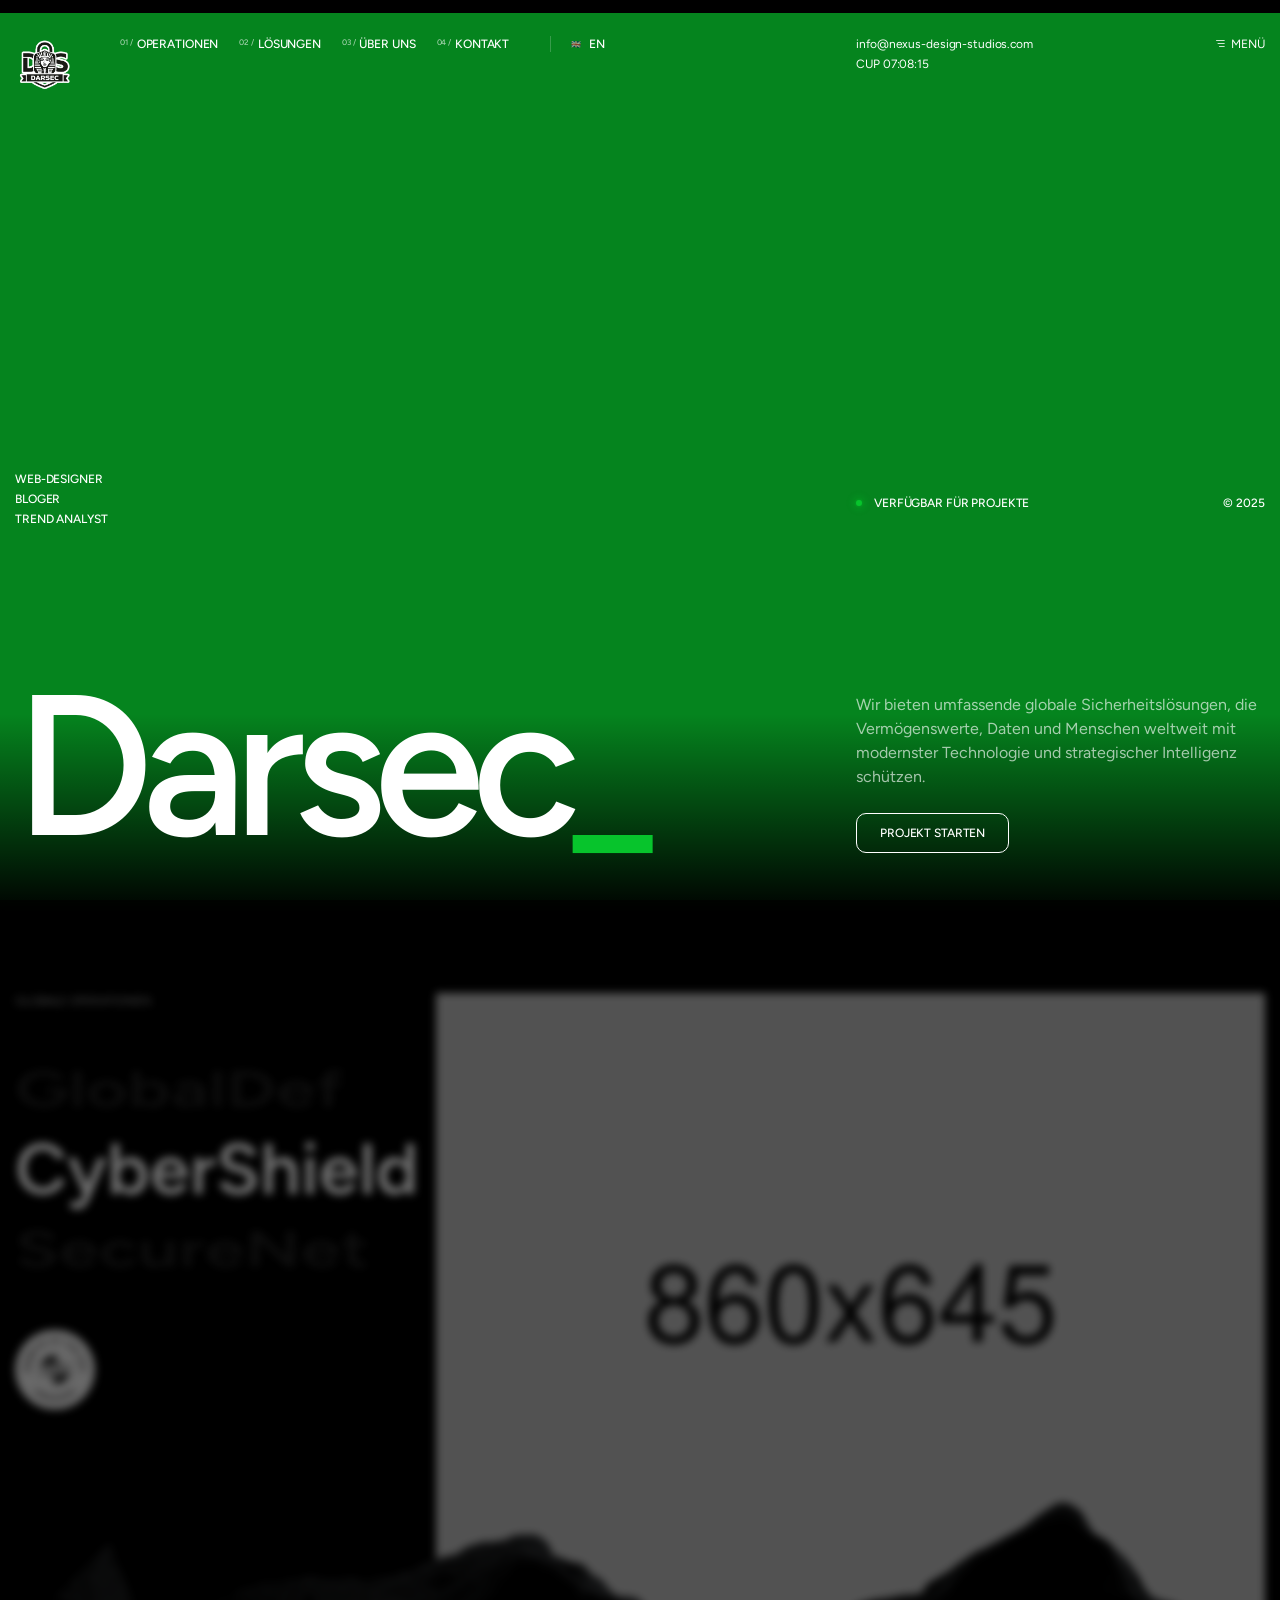
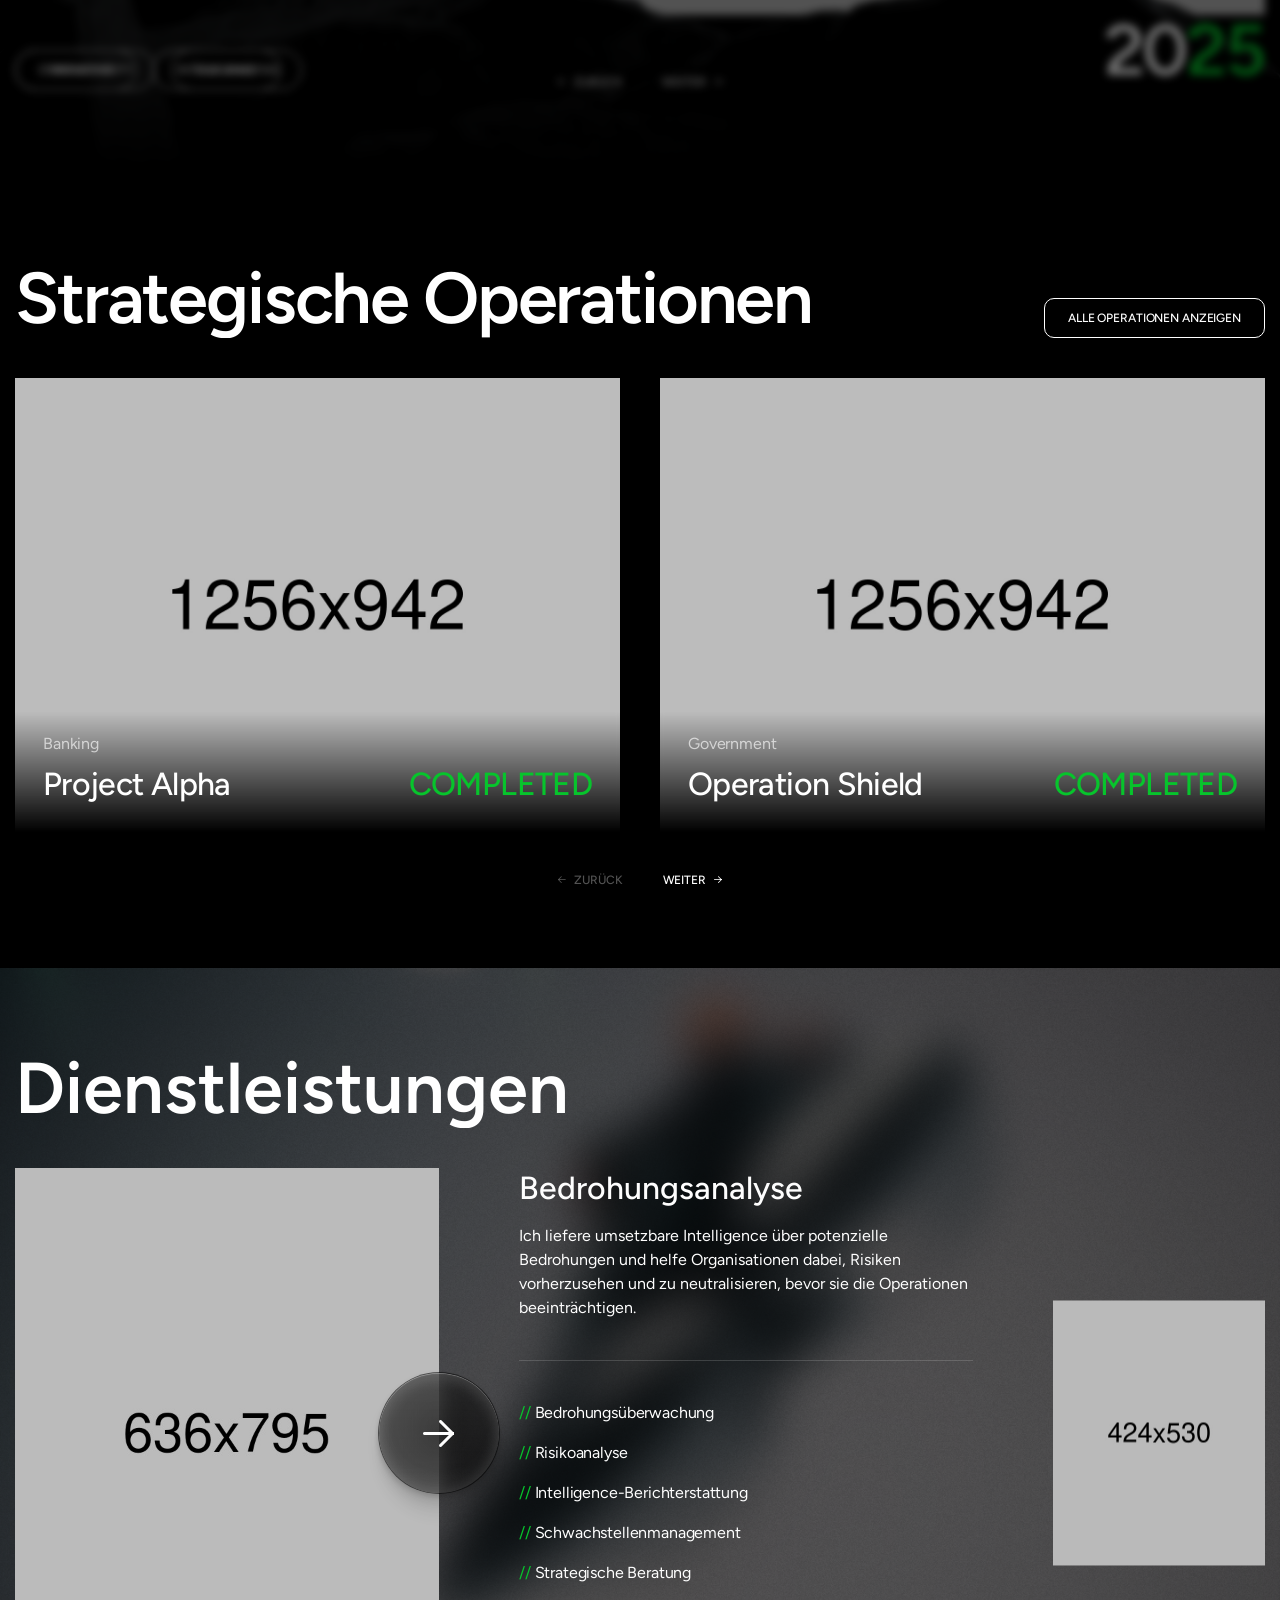
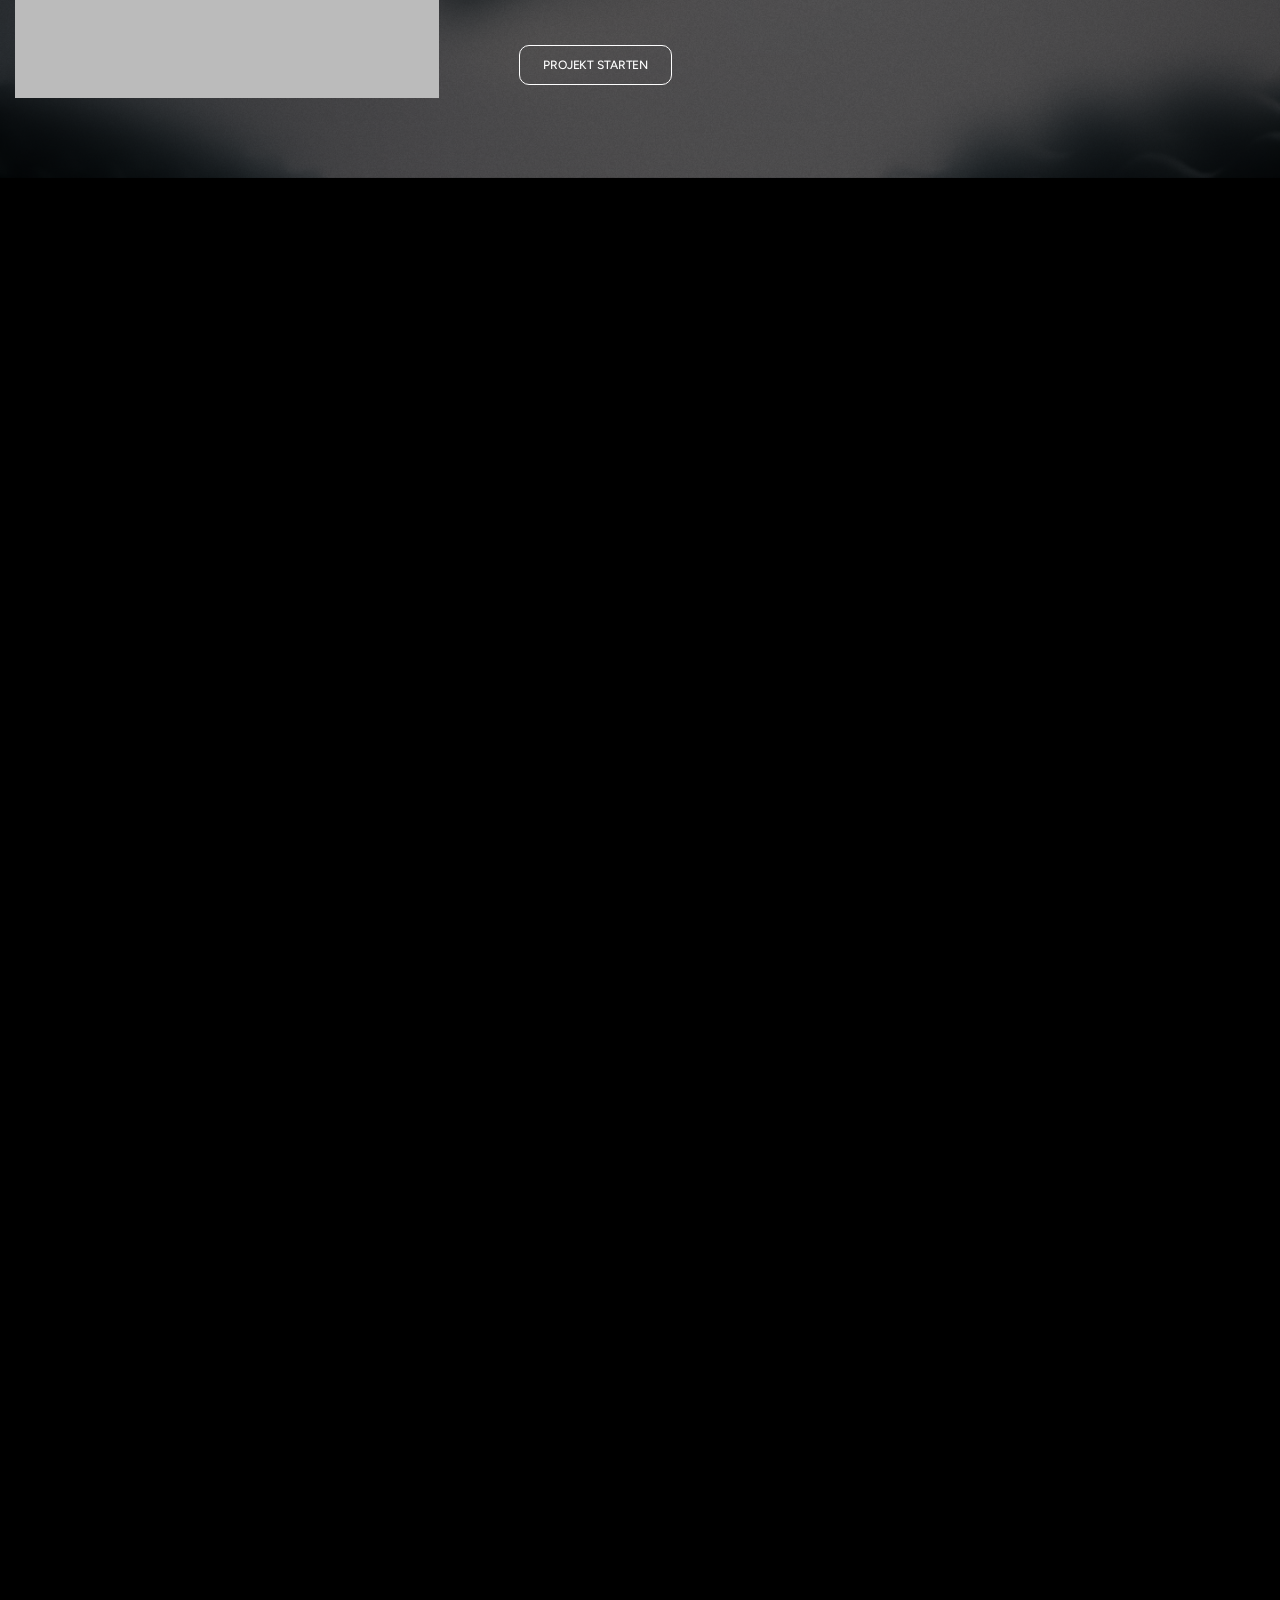
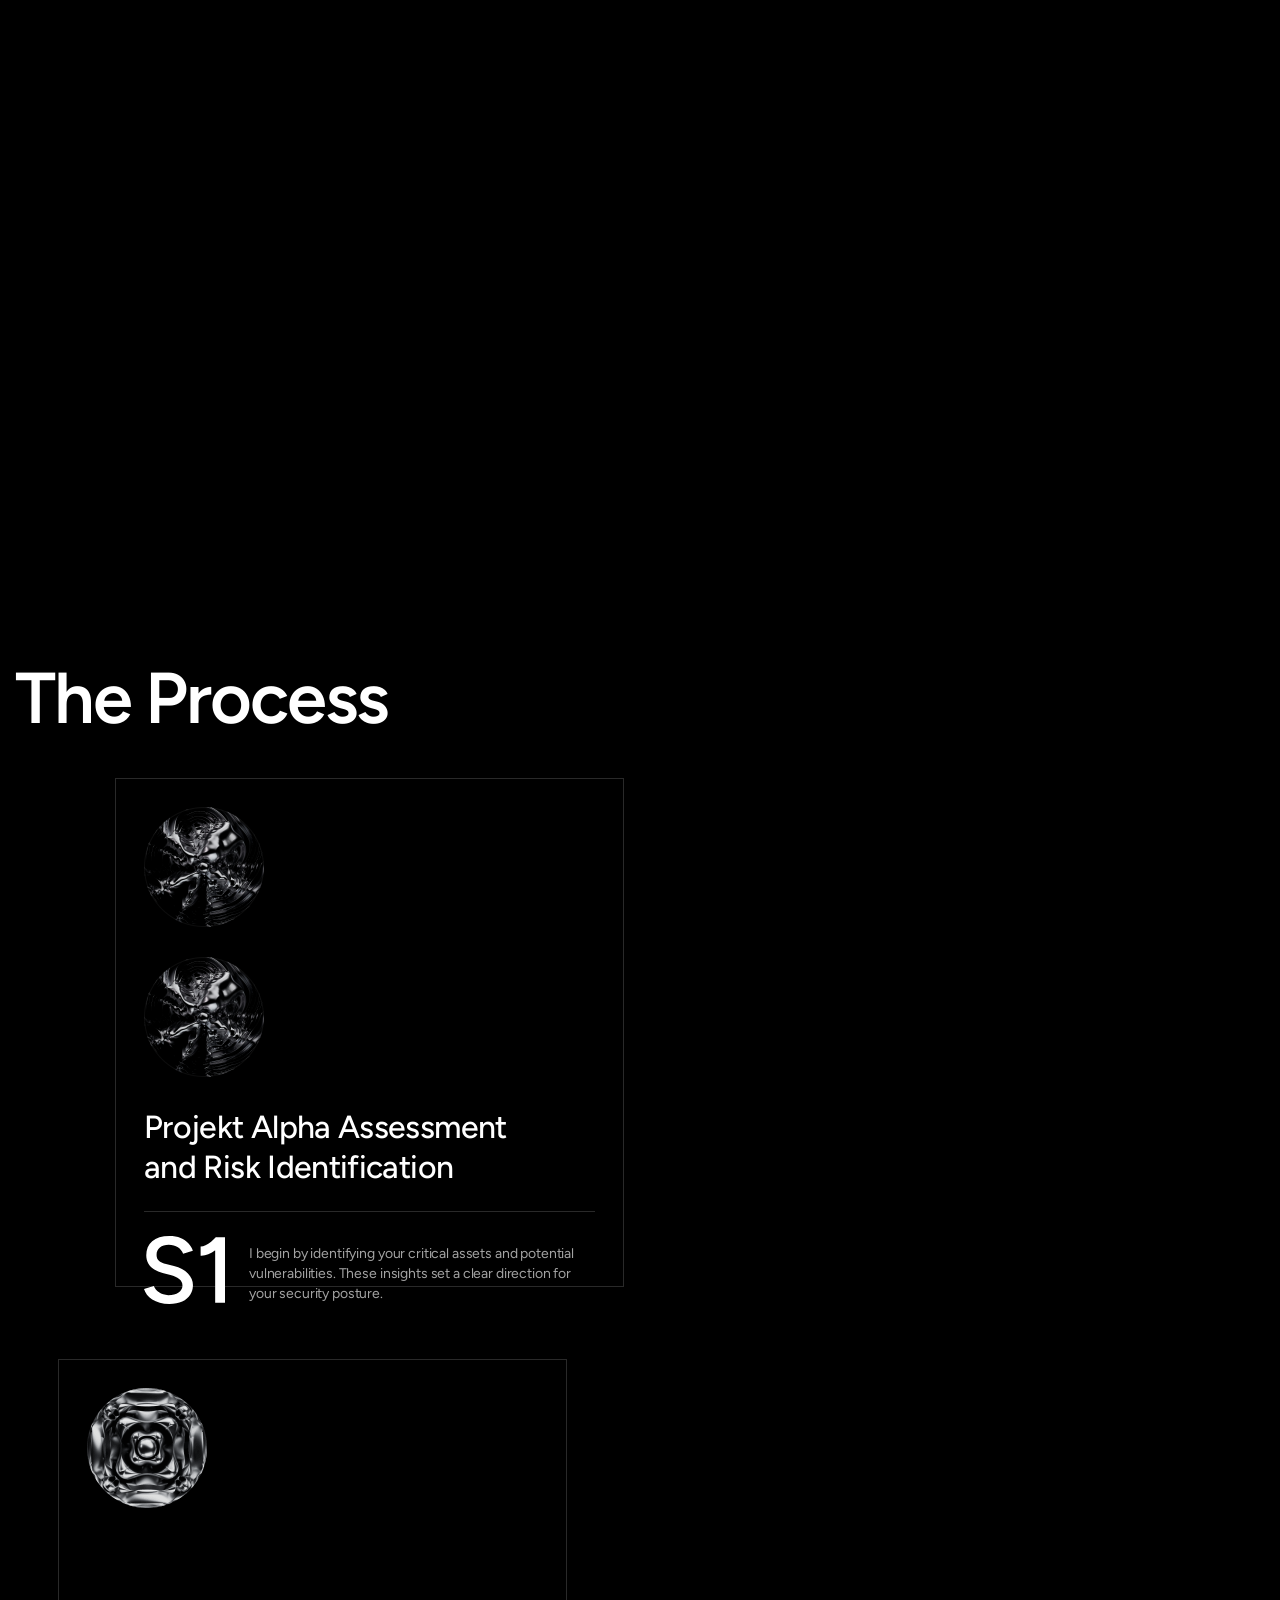
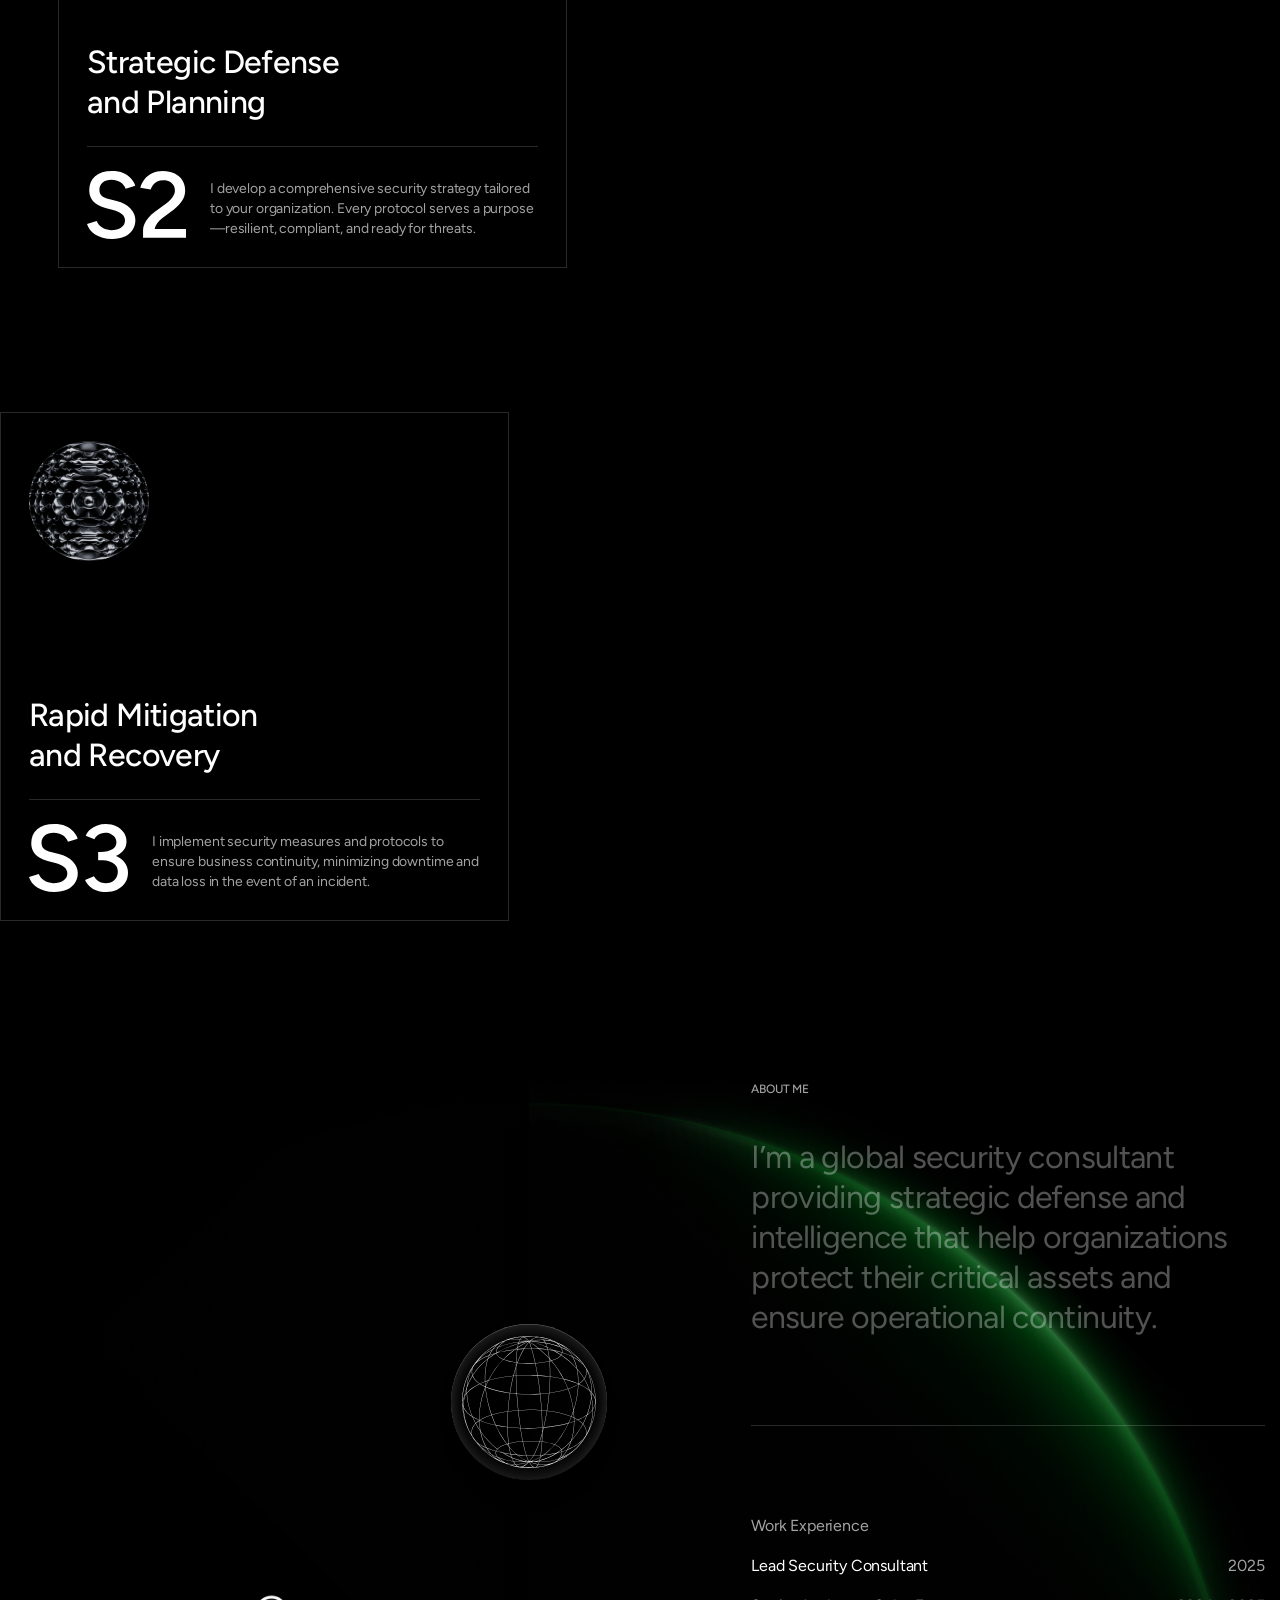
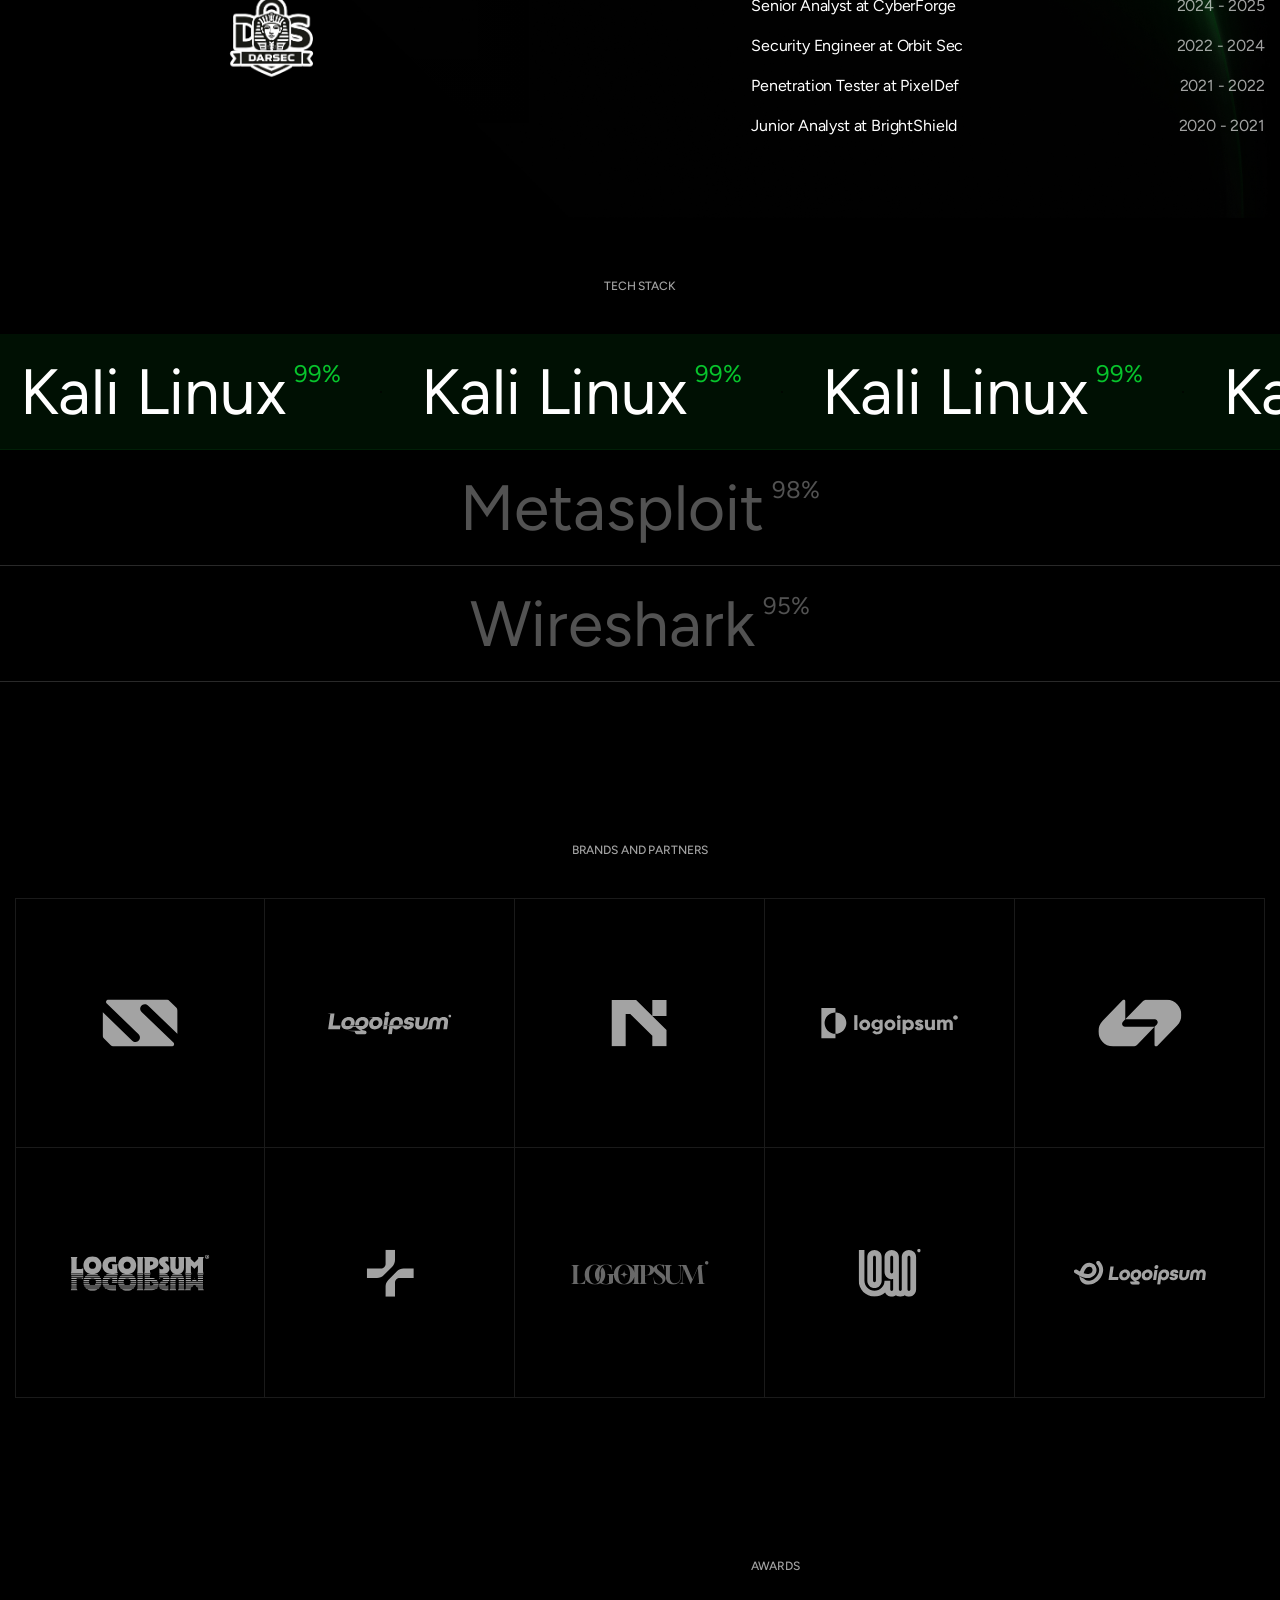
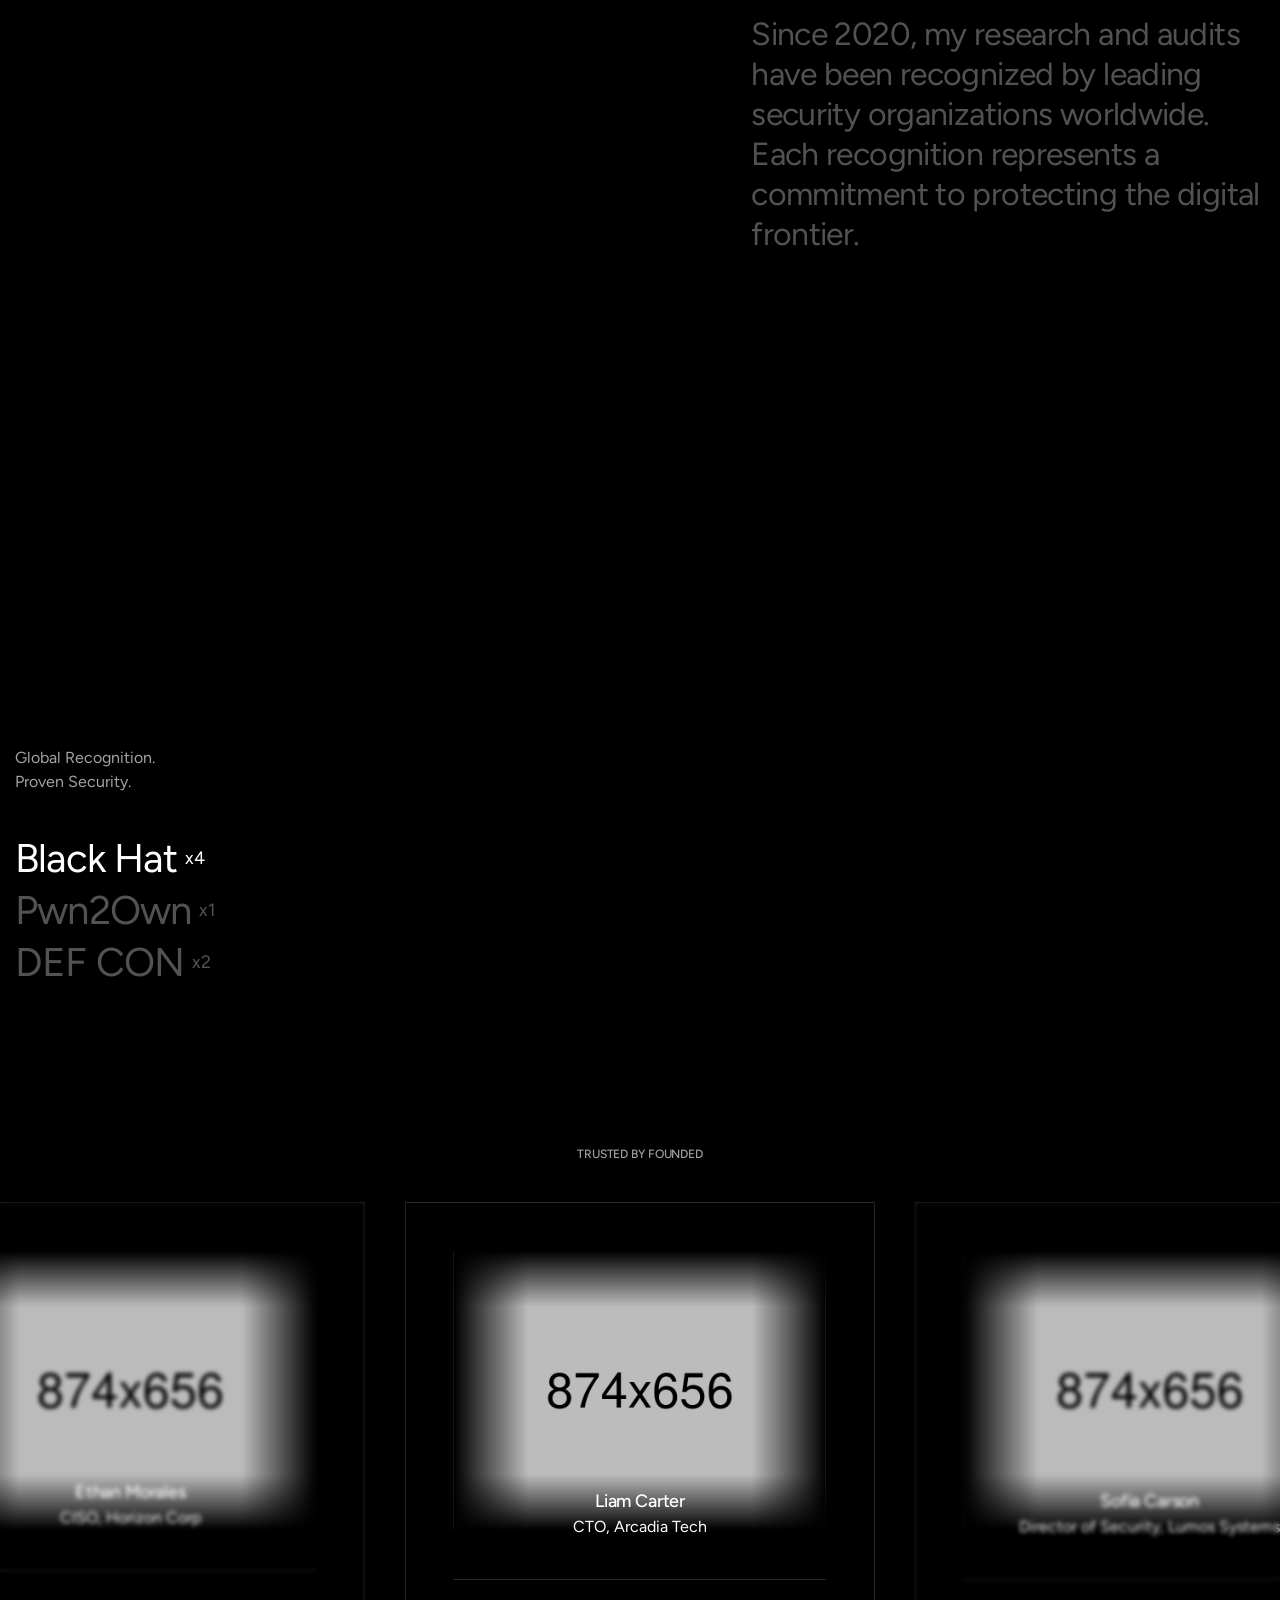
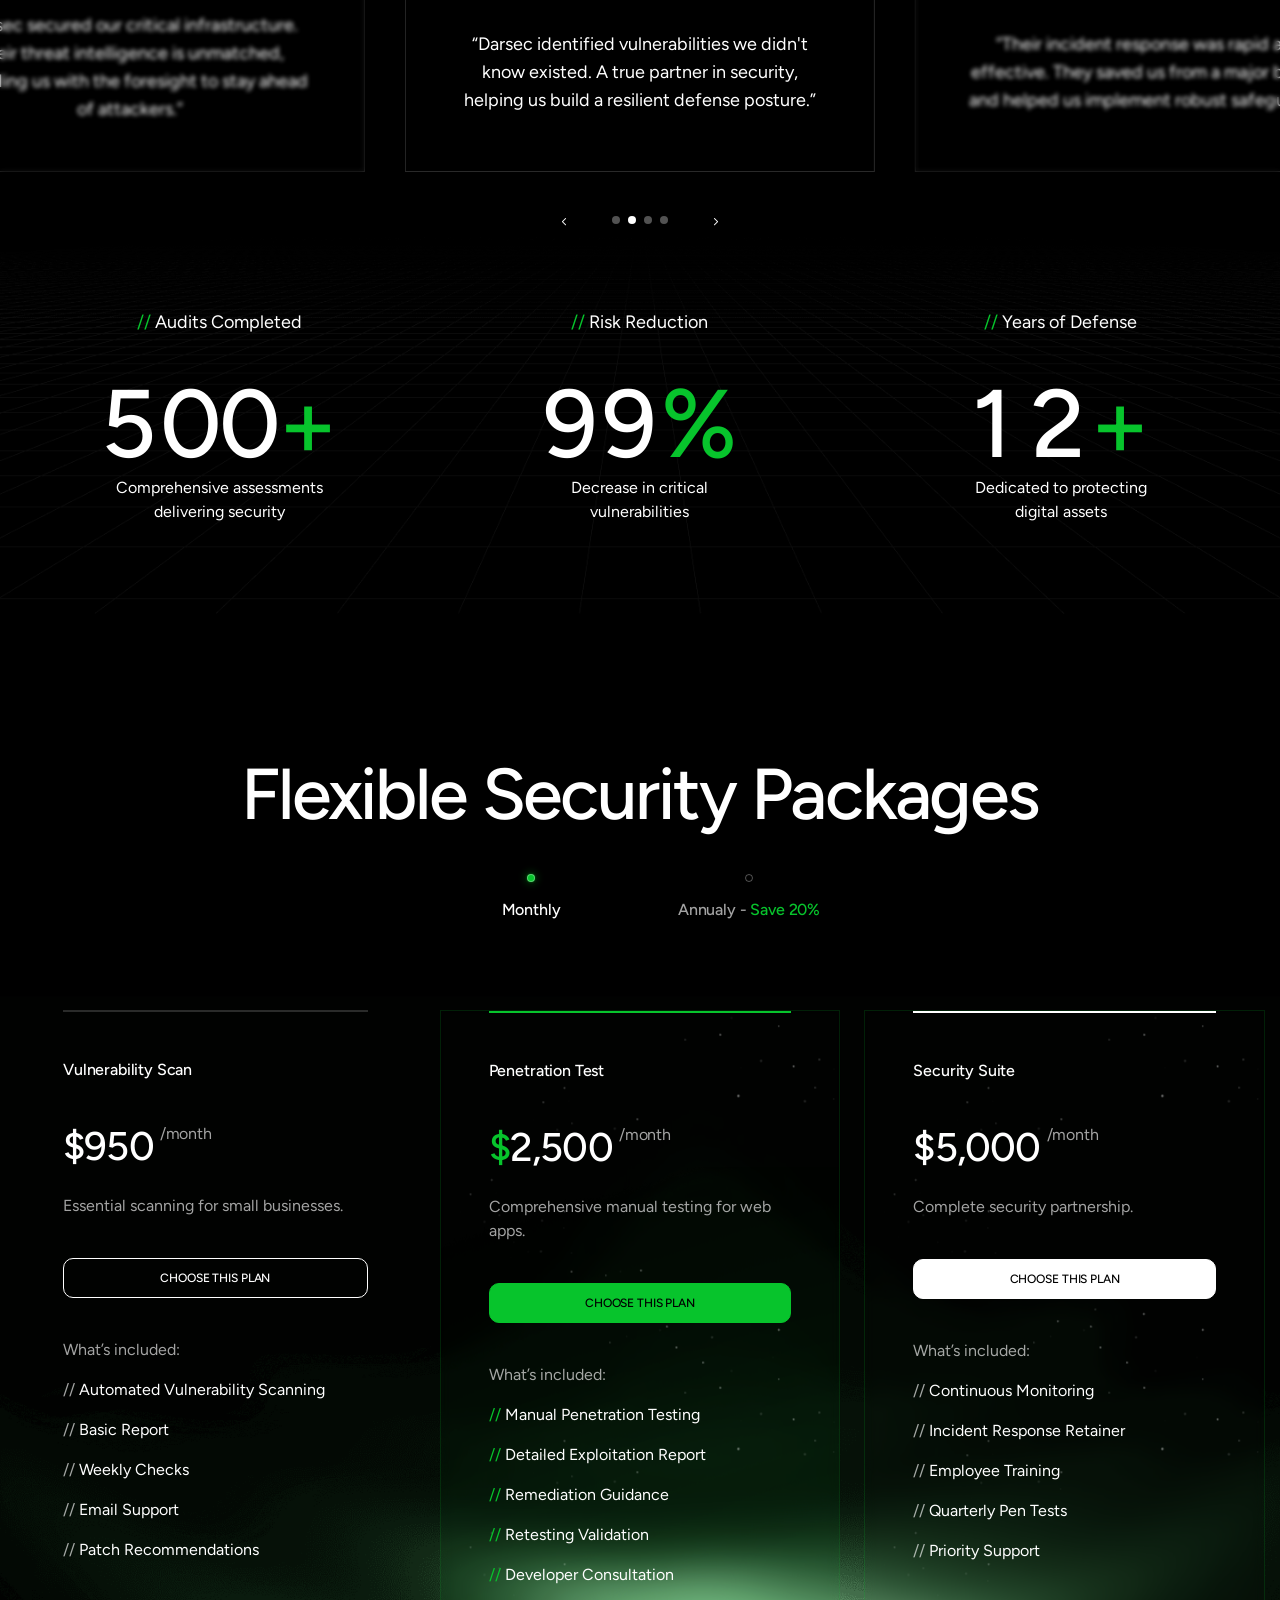
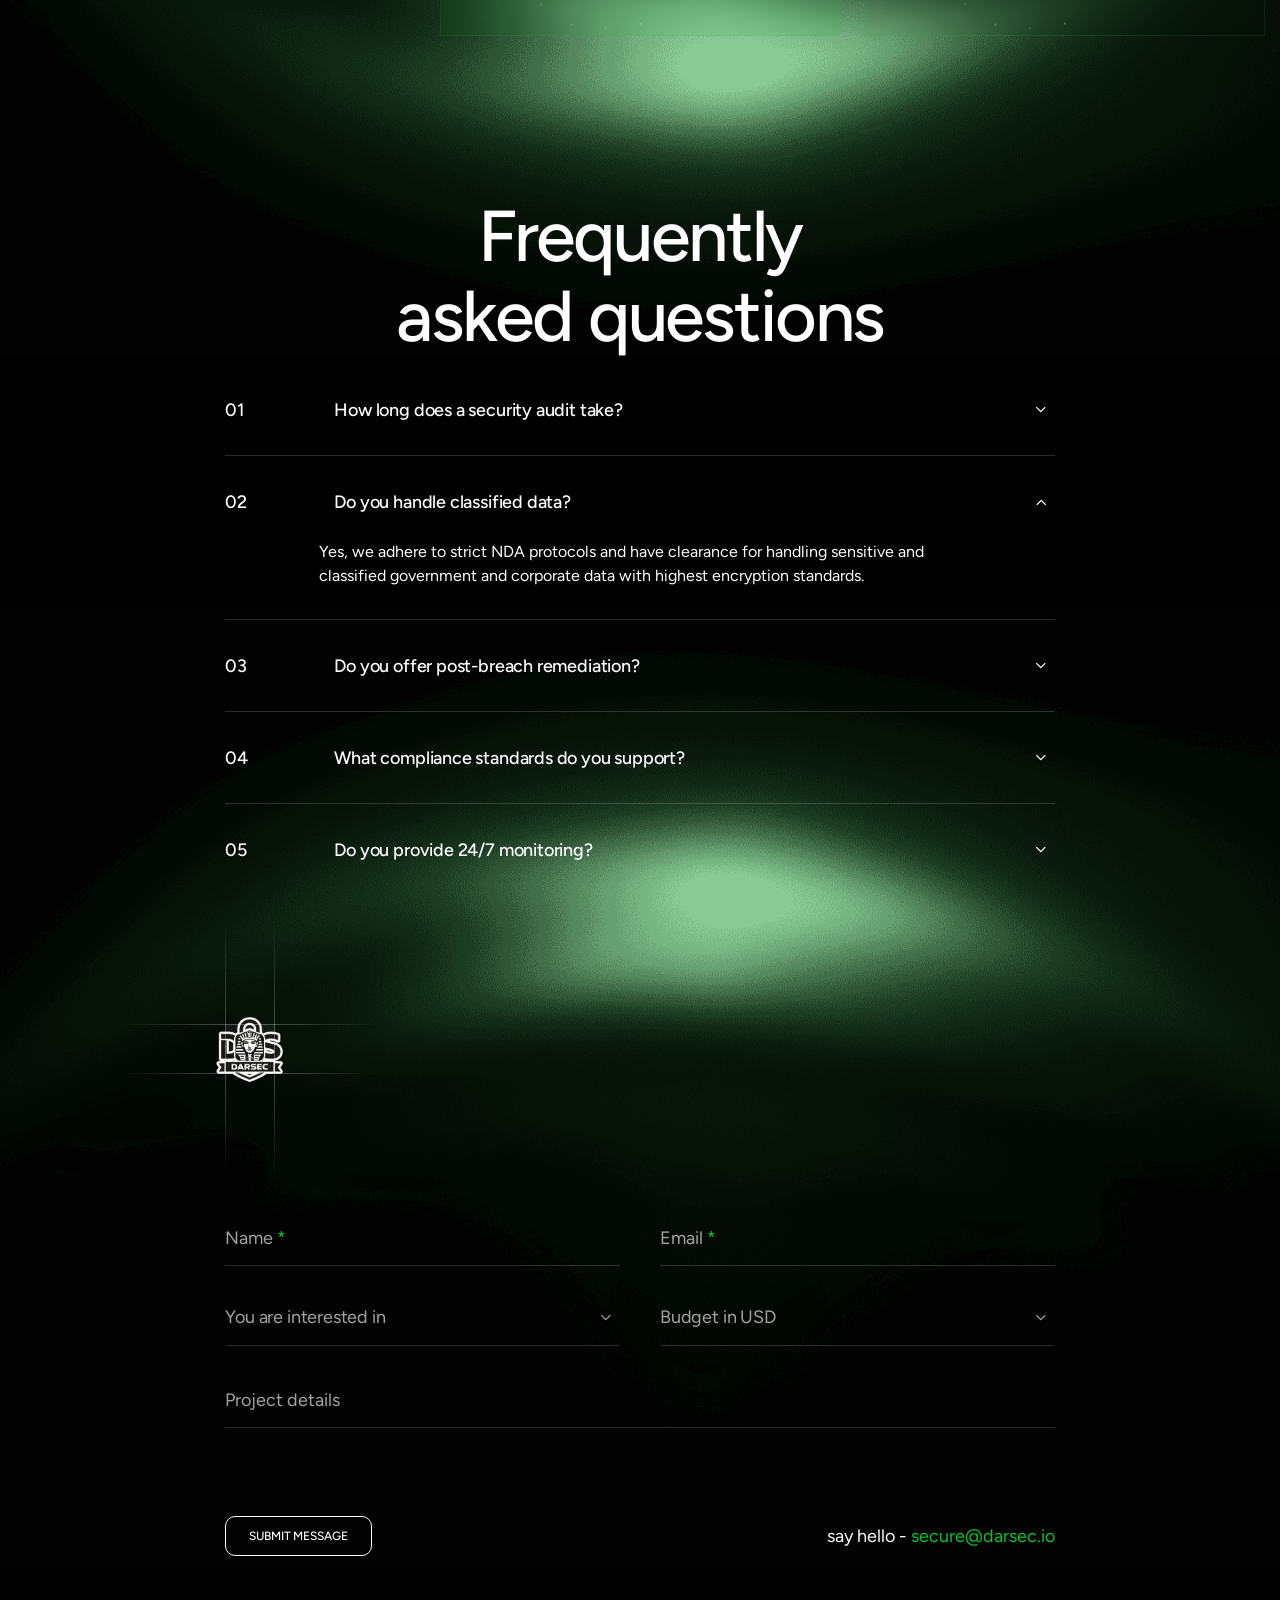
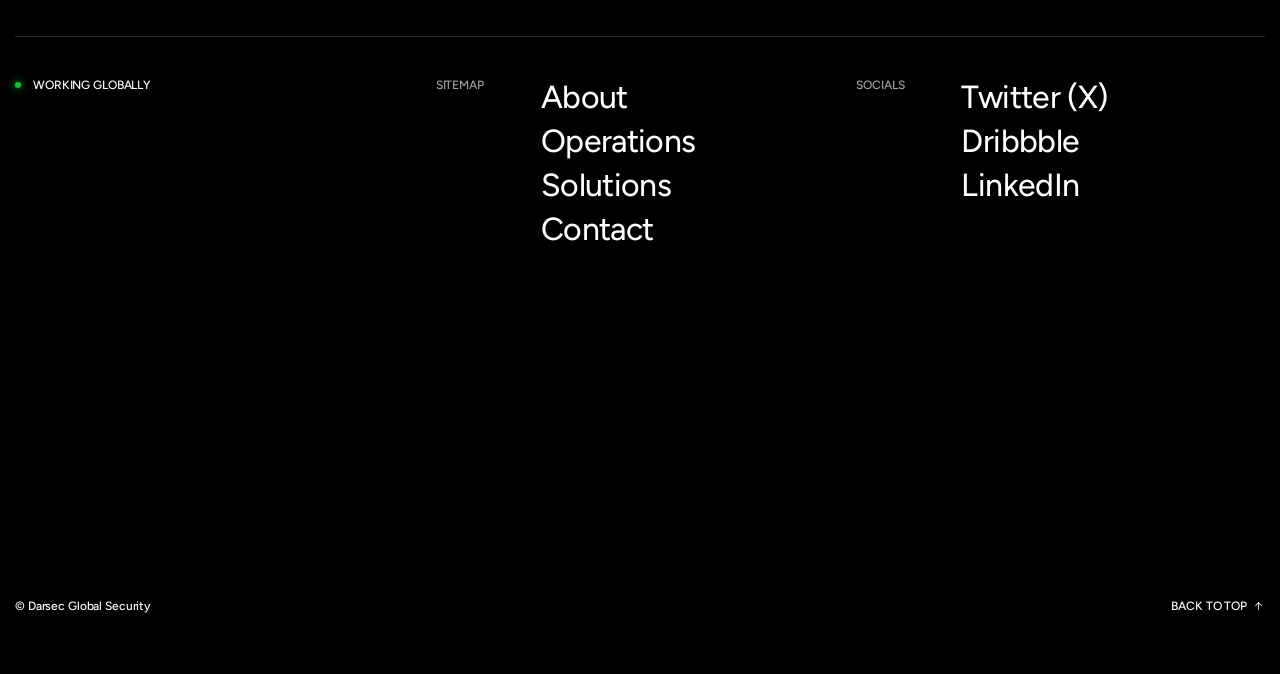
==== index.de.html @ 8e2d5933 "Initial commit (without videos)" ====
<!DOCTYPE html>

<!--[if IE 8]><html class="ie" xmlns="http://www.w3.org/1999/xhtml" xml:lang="de-DE" lang="de-DE"> <![endif]-->
<!--[if (gte IE 9)|!(IE)]><!-->
<html xmlns="http://www.w3.org/1999/xhtml" xml:lang="de-DE" lang="de-DE">
<!--<![endif]-->

<head>
    <meta charset="utf-8">
    <title>Darsec - Globale Sicherheitslösungen</title>
    <meta name="author" content="darsec.io">
    <meta name="viewport" content="width=device-width, initial-scale=1, maximum-scale=1">
    <meta name="description"
        content="Darsec bietet erstklassige globale Sicherheitslösungen, einschließlich Schwachstellenbewertungen, Penetrationstests und strategischer Verteidigung für Organisationen weltweit.">

    <!-- font -->
    <link rel="stylesheet" href="assets/fonts/fonts.css">
    <link rel="stylesheet" href="assets/icon/icomoon/style.css">
    <!-- css -->
    <link rel="stylesheet" href="assets/css/bootstrap.min.css">
    <link rel="stylesheet" href="assets/css/swiper-bundle.min.css">
    <link rel="stylesheet" href="assets/css/animate.css">
    <link rel="stylesheet" href="assets/css/odometer.min.css">
    <link rel="stylesheet" href="assets/css/slick.css">
    <link rel="stylesheet" href="assets/css/slick.theme.css">
    <link rel="stylesheet" type="text/css" href="assets/css/styles.css">
    <link rel="stylesheet" type="text/css" href="assets/css/language-switcher.css">

    <!-- Favicon and Touch Icons  -->
    <link rel="shortcut icon" href="assets/images/logo/favicon.svg">
    <link rel="apple-touch-icon-precomposed" href="assets/images/logo/favicon.svg">
</head>

<body class="counter-scroll">
    <canvas class="cursor-trail d-none d-xl-block" id="trail"></canvas>

    <!-- Scroll Top -->
    <button id="goTop">
        <span class="border-progress"></span>
        <span class="ic-wrap">
            <span class="icon icon-arrow-caret-right"></span>
        </span>
    </button>
    <!-- /Scroll Top -->

    <!-- Preload -->
    <div class="preloader overflow-hidden">
        <div class="site-name"><span>DARSEC</span></div>
        <div class="preloader-gutters">
            <div class="bar">
                <div class="inner-bar"></div>
            </div>
            <div class="bar">
                <div class="inner-bar"></div>
            </div>
            <div class="bar">
                <div class="inner-bar"></div>
            </div>
            <div class="bar">
                <div class="inner-bar"></div>
            </div>
            <div class="bar">
                <div class="inner-bar"></div>
            </div>
            <div class="bar">
                <div class="inner-bar"></div>
            </div>
            <div class="bar">
                <div class="inner-bar"></div>
            </div>
            <div class="bar">
                <div class="inner-bar"></div>
            </div>
        </div>
    </div>
    <!-- /Preload -->

    <main id="wrapper">
        <!-- Header -->
        <header class="tf-header">
            <div class="header-inner">
                <div class="container">
                    <div class="row">
                        <div class="col-6 col-md-1">
                            <a href="index.de.html" class="logo-site">
                                <img src="assets/images/logo/darsec.png" alt="Darsec Logo">
                            </a>
                        </div>
                        <div class="col-7 d-none d-md-block">
                            <div class="box-navigation">
                                <ul class="nav-menu-main">
                                    <li class="menu-item"><a href="#workScroll" class="item-link link text-caption"><span>01
                                                /</span>OPERATIONEN</a></li>
                                    <li class="menu-item"><a href="#serviceScroll" class="item-link link text-caption"><span>02
                                                /</span>LÖSUNGEN</a>
                                    </li>
                                    <li class="menu-item"><a href="#aboutScroll" class="item-link link text-caption"><span>03
                                                /</span>ÜBER UNS</a></li>
                                    <li class="menu-item"><a href="#contactScroll" class="item-link link text-caption"><span>04
                                                /</span>KONTAKT</a>
                                    </li>
                                    <li class="menu-item language-switcher">
                                        <a href="#" class="item-link link text-caption" onclick="switchLanguage('en')">
                                            <span class="flag-icon">🇬🇧</span>EN
                                        </a>
                                    </li>
                                </ul>
                            </div>
                        </div>
                        <div class="col-3 col-md-2 d-none d-sm-block">
                            <div class="header-contact">
                                <a href="mailto:info@nexus-design-studios.com" class="link text-caption">info@nexus-design-studios.com</a>
                                <p class="text-caption">
                                    CUP <span class="clock"></span>
                                </p>
                            </div>
                        </div>
                        <div class="col-6 col-sm-3 col-md-2 d-flex justify-content-end align-items-start">
                            <button type="button" class="btn-mobile-menu open-mb-menu text-caption text-white link">
                                <i class="icon icon-menu"></i>
                                MENÜ
                            </button>
                        </div>
                    </div>
                </div>
            </div>
        </header>
        <!-- /Header -->
        <!-- Hero Banner -->
        <div class="section-hero-v1">
            <div class="overlay"></div>
            <div class="bg-video">
                <video class="" muted="" autoplay="" loop="" playsinline="">
                    <source src="assets/images/video/corridor.webm" type="video/mp4">
                </video>
                <div class="video-overlay"></div>
                <div class="video-overlay-2"></div>
                <div class="video-overlay-2"></div>
            </div>
            <div class="content-wrap">
                <div class="container">
                    <div class="row">
                        <div class="col-md-8">
                            <div class="col-left">
                                <ul class="tf-list vertical text-caption fw-medium ">
                                    <li><a href="#" class="link effectFade fadeUp">WEB-DESIGNER</a></li>
                                    <li><a href="#" class="link effectFade fadeUp">BLOGER</a></li>
                                    <li><a href="#" class="link effectFade fadeUp">TREND ANALYST</a></li>
                                </ul>
                                <div class="davies-large">
                                    <div class="effectFade fadeRotateX">
                                        Darsec<span class="text-primary">_</span>
                                    </div>
                                </div>
                            </div>
                        </div>
                        <div class="col-md-4">
                            <div class="col-right">
                                <div class="top text-caption fw-medium d-flex justify-content-between align-items-center effectFade">
                                    <p class="title text-has-dot ">
                                        <span class="br-dot"></span>
                                        VERFÜGBAR FÜR PROJEKTE
                                    </p>
                                    <span>
                                        © 2025
                                    </span>
                                </div>
                                <div class="bot">
                                    <p class="desc text-white-64 effectFade fadeRight view-visible">
                                        Wir bieten umfassende globale Sicherheitslösungen, die Vermögenswerte, Daten und Menschen weltweit mit modernster Technologie und strategischer Intelligenz schützen.
                                    </p>
                                    <div class="effectFade fadeRight view-visible">
                                        <a href="#contactScroll" class="tf-btn ">
                                            PROJEKT STARTEN
                                        </a>
                                    </div>
                                </div>
                            </div>
                        </div>
                    </div>
                </div>
            </div>
        </div>
        <!-- /Hero Banner -->
        <!-- Select Work -->
        <div class="section-selected-work flat-spacing pb-0" id="workScroll">
            <div class="bg-img effectFade fadeUp">
                <img loading="lazy" width="1440" height="720" src="assets/images/item/mountain.png" alt="Image">
            </div>
            <div class="content-wrap-1 wrap-list-btn">
                <div class="container">
                    <div class="row">
                        <div class="col-md-4">
                            <div class="col-left mb-md-0">
                                <p class="mini-title text-caption text-white-64 effectFade fadeUp">
                                    GLOBALE OPERATIONEN
                                </p>
                                <div class="position-relative effectFade fadeUp no-div">
                                    <div class="slick-nav">
                                        <!-- Clone 1 -->
                                        <div>
                                            <p class="text-slide text-display-2 fw-semibold">SecureNet</p>
                                        </div>
                                        <div>
                                            <p class="text-slide text-display-2 fw-semibold">GlobalDef</p>
                                        </div>
                                        <div>
                                            <p class="text-slide text-display-2 fw-semibold">CyberShield</p>
                                        </div>
                                        <!-- Clone 2 -->
                                        <div>
                                            <p class="text-slide text-display-2 fw-semibold">SecureNet</p>
                                        </div>
                                        <div>
                                            <p class="text-slide text-display-2 fw-semibold">GlobalDef</p>
                                        </div>
                                        <div>
                                            <p class="text-slide text-display-2 fw-semibold">CyberShield</p>
                                        </div>
                                    </div>
                                    <div class="image-award">
                                        <img loading="lazy" width="80" height="80" src="assets/images/item/award.svg" alt="Image">
                                    </div>
                                </div>
                            </div>
                        </div>
                        <div class="col-md-8">
                            <div class="col-right">
                                <div class="slick-for">
                                    <!-- Clone 1 -->
                                    <div>
                                        <div class="image effectFade fadeZoom">
                                            <img src="assets/images/section/work-1.jpg" alt="Image">
                                        </div>
                                    </div>
                                    <div>
                                        <div class="image">
                                            <img src="assets/images/section/tv-tower.jpg" alt="Image">
                                        </div>
                                    </div>
                                    <div>
                                        <div class="image">
                                            <img src="assets/images/section/work-3.jpg" alt="Image">
                                        </div>
                                    </div>
                                    <!-- Clone 2 -->
                                    <div>
                                        <div class="image">
                                            <img src="assets/images/section/work-1.jpg" alt="Image">
                                        </div>
                                    </div>
                                    <div>
                                        <div class="image">
                                            <img src="assets/images/section/tv-tower.jpg" alt="Image">
                                        </div>
                                    </div>
                                    <div>
                                        <div class="image">
                                            <img src="assets/images/section/work-3.jpg" alt="Image">
                                        </div>
                                    </div>
                                </div>
                            </div>
                        </div>
                    </div>
                </div>
            </div>
            <div class="content-wrap-2">
                <div class="container position-relative z-5">
                    <div class="row">
                        <div class="col-md-4">
                            <ul class="work-tag">
                                <!-- Clone 1 -->
                                <li>
                                    <div class="group-btn">
                                        <a href="#" class="tf-btn style-2">
                                            CYBERSECURITY
                                        </a>
                                        <a href="#" class="tf-btn style-2">
                                            RISK ANALYSIS
                                        </a>
                                    </div>
                                </li>
                                <li>
                                    <div class="group-btn">
                                        <a href="#" class="tf-btn style-2">
                                            NETWORK DEFENSE
                                        </a>
                                        <a href="#" class="tf-btn style-2">
                                            SURVEILLANCE
                                        </a>
                                        <a href="#" class="tf-btn style-2">
                                            PROTECTION
                                        </a>
                                    </div>
                                </li>
                                <li>
                                    <div class="group-btn">
                                        <a href="#" class="tf-btn style-2">
                                            CONSULTING
                                        </a>
                                        <a href="#" class="tf-btn style-2">
                                            INTELLIGENCE
                                        </a>
                                    </div>
                                </li>
                                <!-- Clone 2 -->
                                <li>
                                    <div class="group-btn">
                                        <a href="#" class="tf-btn style-2">
                                            CYBERSECURITY
                                        </a>
                                        <a href="#" class="tf-btn style-2">
                                            RISK ANALYSIS
                                        </a>
                                    </div>
                                </li>
                                <li>
                                    <div class="group-btn">
                                        <a href="#" class="tf-btn style-2">
                                            NETWORK DEFENSE
                                        </a>
                                        <a href="#" class="tf-btn style-2">
                                            SURVEILLANCE
                                        </a>
                                        <a href="#" class="tf-btn style-2">
                                            PROTECTION
                                        </a>
                                    </div>
                                </li>
                                <li>
                                    <div class="group-btn">
                                        <a href="#" class="tf-btn style-2">
                                            CONSULTING
                                        </a>
                                        <a href="#" class="tf-btn style-2">
                                            INTELLIGENCE
                                        </a>
                                    </div>
                                </li>
                            </ul>
                        </div>
                        <div class="col-6 col-md-4">
                            <div class="group-btn-slider">
                                <div class="btn-nav-swiper cs-pointer text-caption fw-medium link nav-prev-swiper">
                                    <i class="icon icon-arrow-long-left"></i>
                                    ZURÜCK
                                </div>
                                <div class="btn-nav-swiper cs-pointer text-caption fw-medium link nav-next-swiper">
                                    WEITER
                                    <i class="icon icon-arrow-long-right"></i>
                                </div>
                            </div>
                        </div>
                        <div class="col-6 col-md-4">
                            <div class="col-right">
                                <p class="text-display-2 letter-space--3 fw-semibold">
                                    20<span class="text-primary">25</span>
                                </p>
                            </div>
                        </div>
                    </div>
                </div>
            </div>
        </div>
        <!-- /Select Work -->
        <!-- Feature -->
        <section class="section-feature flat-spacing tf-btn-swiper-main">
            <div class="container">
                <div class="s-header">
                    <h2 class="text-display-2 fw-semibold letter-space--3 effectFade fadeUp">
                        Strategische Operationen
                    </h2>
                    <a href="#" class="tf-btn">
                        ALLE OPERATIONEN ANZEIGEN
                    </a>
                </div>
                <div class="position-relative">
                    <div dir="ltr" class="swiper tf-swiper swiper-feature" data-preview="2" data-tablet="2" data-mobile-sm="1" data-mobile="1"
                        data-space-lg="40" data-space-md="30" data-space="15" data-pagination="1" data-pagination-sm="1" data-pagination-md="2"
                        data-pagination-lg="2">
                        <div class="swiper-wrapper">
                            <!-- item 1 -->
                            <div class="swiper-slide">
                                <div class="wg-feature-v01 hover-img main-mouse-hover">
                                    <a href="#" class="feature-image img-style">
                                        <img loading="lazy" width="628" height="471" src="assets/images/section/feature-1.jpg" alt="Image">
                                    </a>
                                    <div class="feature-content">
                                        <div class="info">
                                            <p class="tag text-white-64 letter-space--1">Banking</p>
                                            <h5 class="name letter-space--2">
                                                <a href="#" class="link">Project Alpha</a>
                                            </h5>
                                        </div>
                                        <h5 class="price letter-space--2 text-primary">
                                            COMPLETED
                                        </h5>
                                    </div>
                                    <div class="tf-mouse">
                                        <a href="#" class="action tf-btn-2">
                                            <i class="icon icon-arrow-long-right"></i>
                                        </a>
                                    </div>
                                </div>
                            </div>
                            <!-- item 2 -->
                            <div class="swiper-slide">
                                <div class="wg-feature-v01 hover-img main-mouse-hover">
                                    <a href="#" class="feature-image img-style">
                                        <img loading="lazy" width="628" height="471" src="assets/images/section/feature-2.jpg" alt="Image">
                                    </a>
                                    <div class="feature-content">
                                        <div class="info">
                                            <p class="tag text-white-64 letter-space--1">Government</p>
                                            <h5 class="name letter-space--2">
                                                <a href="#" class="link">Operation Shield</a>
                                            </h5>
                                        </div>
                                        <h5 class="price letter-space--2 text-primary">
                                            COMPLETED
                                        </h5>
                                    </div>
                                    <div class="tf-mouse">
                                        <a href="#" class="action tf-btn-2">
                                            <i class="icon icon-arrow-long-right"></i>
                                        </a>
                                    </div>
                                </div>
                            </div>
                            <!-- item 3 -->
                            <div class="swiper-slide main-mouse-hover">
                                <div class="wg-feature-v01 hover-img">
                                    <a href="#" class="feature-image img-style">
                                        <img loading="lazy" width="628" height="471" src="assets/images/section/feature-1.jpg" alt="Image">
                                    </a>
                                    <div class="feature-content">
                                        <div class="info">
                                            <p class="tag text-white-64 letter-space--1">Healthcare</p>
                                            <h5 class="name letter-space--2">
                                                <a href="#" class="link">SecureHealth</a>
                                            </h5>
                                        </div>
                                        <h5 class="price letter-space--2 text-primary">
                                            COMPLETED
                                        </h5>
                                    </div>
                                    <div class="tf-mouse">
                                        <a href="#" class="action tf-btn-2">
                                            <i class="icon icon-arrow-long-right"></i>
                                        </a>
                                    </div>
                                </div>
                            </div>
                        </div>
                        <div class="group-btn-slider">
                            <div class="btn-nav-swiper text-caption fw-medium link nav-prev-swiper">
                                <i class="icon icon-arrow-long-left"></i>
                                ZURÜCK
                            </div>
                            <div class="btn-nav-swiper text-caption fw-medium link nav-next-swiper">
                                WEITER
                                <i class="icon icon-arrow-long-right"></i>
                            </div>
                        </div>
                    </div>
                    <!-- <div class="hover-wrap left main-mouse-hover">
                        <div class="action tf-btn-2 nav-prev-swiper-2 tf-mouse mode-2">
                            <i class="icon icon-arrow-long-left"></i>
                        </div>
                    </div>
                    <div class="hover-wrap right main-mouse-hover">
                        <div class="action tf-btn-2 nav-next-swiper-2 tf-mouse mode-2">
                            <i class="icon icon-arrow-long-right"></i>
                        </div>
                    </div> -->
                </div>
            </div>
        </section>
        <!-- /Feature -->
        <!-- Service -->
        <section class="section-service-2 overflow-hidden flat-spacing" id="serviceScroll">
            <div class="bg-image-list">
                <div class="bg-image">
                    <img loading="lazy" width="1440" height="938" src="assets/images/section/bg-service-1.jpg" alt="Image">
                    <div class="img-item">
                        <img loading="lazy" width="1440" height="938" src="assets/images/item/overlay.png" alt="Image">
                    </div>
                </div>
                <div class="bg-image">
                    <img loading="lazy" width="1440" height="938" src="assets/images/section/bg-service-2.jpg" alt="Image">
                    <div class="img-item">
                        <img loading="lazy" width="1440" height="938" src="assets/images/item/overlay.png" alt="Image">
                    </div>
                </div>
                <div class="bg-image">
                    <img loading="lazy" width="1440" height="938" src="assets/images/section/bg-service-3.jpg" alt="Image">
                    <div class="img-item">
                        <img loading="lazy" width="1440" height="938" src="assets/images/item/overlay.png" alt="Image">
                    </div>
                </div>
            </div>

            <div class="container">
                <div class="s-header s-header-scroll">
                    <h2 class="text-display-2 fw-semibold effectFade fadeUp">
                        Dienstleistungen
                    </h2>
                </div>
            </div>
            <div class="container">
                <div class="wrap-control position-relative">
                    <div class="wg-service-2">
                        <div class="main-image">
                            <div class="image">
                                <img loading="lazy" width="424" height="530" src="assets/images/section/service-1.jpg" alt="Image">
                            </div>
                            <div class="action tf-btn-2 cs-pointer">
                                <i class="icon icon-arrow-long-right"></i>
                            </div>
                        </div>
                        <div class="center">
                            <h5 class="title">
                                Bedrohungsanalyse
                            </h5>
                            <p class="desc">
                                Ich liefere umsetzbare Intelligence über potenzielle Bedrohungen und helfe Organisationen dabei, Risiken vorherzusehen und zu neutralisieren, bevor sie die Operationen beeinträchtigen.
                            </p>
                            <div class="br-line d-flex"></div>
                            <ul class="tf-list vertical">
                                <li class="letter-space--1">
                                    <span class="text-primary">//</span> Bedrohungsüberwachung
                                </li>
                                <li class="letter-space--1">
                                    <span class="text-primary">//</span> Risikoanalyse
                                </li>
                                <li class="letter-space--1">
                                    <span class="text-primary">//</span> Intelligence-Berichterstattung
                                </li>
                                <li class="letter-space--1">
                                    <span class="text-primary">//</span> Schwachstellenmanagement
                                </li>
                                <li class="letter-space--1">
                                    <span class="text-primary">//</span> Strategische Beratung
                                </li>
                            </ul>
                            <a href="#contactScroll" class="tf-btn">
                                PROJEKT STARTEN
                            </a>
                        </div>
                        <div class="image-simu">
                        </div>
                        <div class="image-2">
                            <img loading="lazy" width="212" height="265" src="assets/images/section/service-mini-1.jpg" alt="Image">
                        </div>
                    </div>
                    <div class="wg-service-2">
                        <div class="main-image">
                            <div class="image">
                                <img loading="lazy" width="424" height="530" src="assets/images/section/service-2.jpg" alt="Image">
                            </div>
                            <div class="action tf-btn-2 cs-pointer">
                                <i class="icon icon-arrow-long-right"></i>
                            </div>
                        </div>
                        <div class="center">
                            <h5 class="title">
                                Secure Architecture
                            </h5>
                            <p class="desc">
                                I design resilient network architectures focused on security, scalability, and performance. Each system is built to withstand modern cyber threats.
                            </p>
                            <div class="br-line d-flex"></div>
                            <ul class="tf-list vertical">
                                <li class="letter-space--1">
                                    <span class="text-primary">//</span> Network Security
                                </li>
                                <li class="letter-space--1">
                                    <span class="text-primary">//</span> Cloud Security
                                </li>
                                <li class="letter-space--1">
                                    <span class="text-primary">//</span> System Hardening
                                </li>
                                <li class="letter-space--1">
                                    <span class="text-primary">//</span> Access Control
                                </li>
                                <li class="letter-space--1">
                                    <span class="text-primary">//</span> Zero Trust Models
                                </li>
                            </ul>
                            <a href="#contactScroll" class="tf-btn">
                                PROJEKT STARTEN
                            </a>
                        </div>
                        <div class="image-simu">
                        </div>
                        <div class="image-2">
                            <img loading="lazy" width="212" height="265" src="assets/images/section/service-mini-2.jpg" alt="Image">
                        </div>
                    </div>
                    <div class="wg-service-2">
                        <div class="main-image">
                            <div class="image">
                                <img loading="lazy" width="424" height="530" src="assets/images/section/service-3.jpg" alt="Image">
                            </div>
                            <div class="action tf-btn-2 cs-pointer">
                                <i class="icon icon-arrow-long-left"></i>
                            </div>
                        </div>
                        <div class="center">
                            <h5 class="title">
                                Incident Response
                            </h5>
                            <p class="desc">
                                I provide rapid response strategies to mitigate security breaches, minimizing downtime and data loss while ensuring quick recovery.
                            </p>
                            <div class="br-line d-flex"></div>
                            <ul class="tf-list vertical">
                                <li class="letter-space--1">
                                    <span class="text-primary">//</span> Penetration Testing
                                </li>
                                <li class="letter-space--1">
                                    <span class="text-primary">//</span> Vulnerability Assessment
                                </li>
                                <li class="letter-space--1">
                                    <span class="text-primary">//</span> Compliance Auditing
                                </li>
                                <li class="letter-space--1">
                                    <span class="text-primary">//</span> Security Training
                                </li>
                                <li class="letter-space--1">
                                    <span class="text-primary">//</span> Forensic Analysis
                                </li>
                            </ul>
                            <a href="#contactScroll" class="tf-btn">
                                PROJEKT STARTEN
                            </a>
                        </div>
                        <div class="image-simu">
                        </div>
                    </div>
                </div>
            </div>
        </section>
        <!-- /Service -->
        <!-- Process -->
        <section class="section-process flat-spacing">
            <div class="container">
                <div class="s-header">
                    <h2 class="title text-display-2 letter-space--3 fw-semibold effectFade fadeUp">
                        The Process
                    </h2>
                </div>
                <div class="process-list">
                    <div dir="ltr" class="swiper swiper-process">
                        <div class="swiper-wrapper">
                            <!-- item 1 -->
                            <div class="swiper-slide effectFade fadeUp no-div">
                                <div class="wg-process">
                                    <div class="bg-img">
                                        <img loading="lazy" width="509" height="509" src="assets/images/item/bg-1.jpg" alt="Image">
                                    </div>
                                    <div class="content position-relative z-5">
                                        <div class="img-icon">
                                            <img loading="lazy" width="120" height="120" src="assets/images/item/process-1.png" alt="Image">
                                        </div>
                                        <div class="content position-relative z-5">
                                            <div class="img-icon">
                                                <img loading="lazy" width="120" height="120" src="assets/images/item/process-1.png" alt="Image">
                                            </div>

                                            <div>
                                                <h5 class="title letter-space--2">
                                                    <a href="#" class="link">
                                                        Projekt Alpha Assessment <br class="d-none d-sm-block">
                                                        and Risk Identification
                                                    </a>
                                                </h5>
                                                <div class="br-line"></div>
                                                <div class="bot">
                                                    <div class="img-item">
                                                        <img loading="lazy" width="81" height="68" src="assets/images/item/S1.svg" alt="Image">
                                                    </div>
                                                    <p class="desc text-body-3 letter-space--1 text-white-64">
                                                        I begin by identifying your critical assets and potential vulnerabilities. These insights set a clear direction for your security posture.
                                                    </p>
                                                </div>
                                            </div>
                                        </div>
                                    </div>
                                </div>
                                <!-- item 2 -->
                                <div class="swiper-slide effectFade fadeUp no-div">
                                    <div class="wg-process">
                                        <div class="bg-img">
                                            <img loading="lazy" width="509" height="509" src="assets/images/item/bg-1.jpg" alt="Image">
                                        </div>
                                        <div class="content position-relative z-5">
                                            <div class="img-icon">
                                                <img loading="lazy" width="120" height="120" src="assets/images/item/process-2.png" alt="Image">
                                            </div>

                                            <div>
                                                <h5 class="title letter-space--2">
                                                    <a href="#" class="link">
                                                        Strategic Defense<br class="d-none d-sm-block">
                                                        and Planning
                                                    </a>
                                                </h5>
                                                <div class="br-line"></div>
                                                <div class="bot">
                                                    <div class="img-item">
                                                        <img loading="lazy" width="99" height="68" src="assets/images/item/S2.svg" alt="Image">
                                                    </div>
                                                    <p class="desc text-body-3 letter-space--1 text-white-64">
                                                        I develop a comprehensive security strategy tailored to your organization. Every protocol serves a purpose—resilient, compliant, and ready for threats.
                                                    </p>
                                                </div>
                                            </div>
                                        </div>
                                    </div>
                                </div>
                                <!-- item 3 -->
                                <div class="swiper-slide effectFade fadeUp no-div">
                                    <div class="wg-process">
                                        <div class="bg-img">
                                            <img loading="lazy" width="509" height="509" src="assets/images/item/bg-1.jpg" alt="Image">
                                        </div>
                                        <div class="content position-relative z-5">
                                            <div class="img-icon">
                                                <img loading="lazy" width="120" height="120" src="assets/images/item/process-3.png" alt="Image">
                                            </div>

                                            <div>
                                                <h5 class="title letter-space--2">
                                                    <a href="#" class="link">
                                                        Rapid Mitigation <br class="d-none d-sm-block">
                                                        and Recovery
                                                    </a>
                                                </h5>
                                                <div class="br-line"></div>
                                                <div class="bot">
                                                    <div class="img-item">
                                                        <img loading="lazy" width="99" height="68" src="assets/images/item/S3.svg" alt="Image">
                                                    </div>
                                                    <p class="desc text-body-3 letter-space--1 text-white-64">
                                                        I implement security measures and protocols to ensure business continuity, minimizing downtime and data loss in the event of an incident.
                                                    </p>
                                                </div>
                                            </div>
                                        </div>
                                    </div>
                                </div>
                            </div>
                            <div class="sw-dot-default tf-pag-nav justify-content-center d-xl-none"></div>
                        </div>
                    </div>
                </div>
            </div>
        </section>
        <!-- /Process -->
        <!-- About Me -->
        <section class="section-about-me flat-spacing" id="aboutScroll">
            <div class="s-img-bg">
                <img loading="lazy" width="1440" height="906" src="assets/images/section/bg-about.jpg" alt="Background">
            </div>
            <div class="container position-relative z-5">
                <div class="row">
                    <div class="col-lg-5">
                        <div class="col-left mb-lg-0">
                            <div class="davies-video">
                                <video class="video" muted="" autoplay="" loop="" playsinline="">
                                    <source src="assets/images/video/davies-video.mp4" type="video/mp4">
                                </video>
                                <div class="overlay v1"></div>
                                <div class="overlay mark-1"></div>
                                <div class="overlay mark-2"></div>
                            </div>
                            <div class="signature">
                                <img loading="lazy" width="100" style="height: auto;" src="assets/images/logo/darsec.png" alt="Darsec">
                            </div>
                            <div class="badget">
                                <img loading="lazy" width="156" height="156" src="assets/images/item/global.svg" alt="Global Security">
                            </div>
                        </div>
                    </div>
                    <div class="offset-lg-1 col-lg-6 offset-xl-2 col-xl-5">
                        <div class="col-right">
                            <h6 class="mini-title text-caption text-white-64">
                                ABOUT ME
                            </h6>
                            <div class="text-color-change">
                                <h5 class="desc letter-space--2 fw-normal ">
                                    I’m a global security consultant providing strategic defense and intelligence that help organizations protect their critical assets and ensure operational continuity.
                                </h5>
                            </div>
                            <div class="br-line"></div>
                            <ul class="experience-list overflow-hidden">
                                <li>Work Experience</li>
                                <li class="effectFade fadeRight">
                                    <p class="exp_name">Lead Security Consultant</p>
                                    <p class="exp_year">2025</p>
                                </li>
                                <li class="effectFade fadeRight">
                                    <p class="exp_name">Senior Analyst at CyberForge</p>
                                    <p class="exp_year">2024 - 2025</p>
                                </li>
                                <li class="effectFade fadeRight">
                                    <p class="exp_name">Security Engineer at Orbit Sec</p>
                                    <p class="exp_year">2022 - 2024</p>
                                </li>
                                <li class="effectFade fadeRight">
                                    <p class="exp_name">Penetration Tester at PixelDef</p>
                                    <p class="exp_year">2021 - 2022</p>
                                </li>
                                <li class="effectFade fadeRight">
                                    <p class="exp_name">Junior Analyst at BrightShield</p>
                                    <p class="exp_year">2020 - 2021</p>
                                </li>
                            </ul>
                        </div>
                    </div>
                </div>
            </div>
        </section>
        <!-- About Me -->
        <!-- Tech Stack -->
        <section class="section-tech-stack flat-spacing">
            <div class="container">
                <h6 class="mini-title text-caption text-white-64 text-center">
                    TECH STACK
                </h6>
            </div>
            <ul class="tech-stack-list main-action-active">
                <li class="wg-tech btn-active active">
                    <div class="tech_text letter-space--2">
                        <p class="h1 fw-normal">Kali Linux</p>
                        <h6 class="fw-normal">99%</h6>
                    </div>
                    <div class="infiniteSlide_tech_main">
                        <div class="infiniteSlide infiniteSlide_tech" data-clone="5">
                            <!-- Clone 1 -->
                            <div class="app_name">
                                <div class="tech_text letter-space--2">
                                    <p class="h1 text">Kali Linux</p>
                                    <h6 class="process fw-normal">99%</h6>
                                </div>
                            </div>
                            <div class="app_icon">
                            </div>
                            <!-- Clone 2 -->
                            <div class="app_name">
                                <div class="tech_text letter-space--2">
                                    <p class="h1 text">Kali Linux</p>
                                    <h6 class="process fw-normal">99%</h6>
                                </div>
                            </div>
                            <div class="app_icon">
                            </div>
                            <!-- Clone 3 -->
                            <div class="app_name">
                                <div class="tech_text letter-space--2">
                                    <p class="h1 text">Kali Linux</p>
                                    <h6 class="process fw-normal">99%</h6>
                                </div>
                            </div>
                            <div class="app_icon">
                            </div>
                        </div>
                    </div>
                </li>
                <li class="wg-tech btn-active">
                    <div class="tech_text letter-space--2">
                        <p class="h1 fw-normal">Metasploit</p>
                        <h6 class="fw-normal">98%</h6>
                    </div>
                    <div class="infiniteSlide_tech_main">
                        <div class="infiniteSlide infiniteSlide_tech" data-clone="5">
                            <!-- Clone 1 -->
                            <div class="app_name">
                                <div class="tech_text letter-space--2">
                                    <p class="h1 text">Metasploit</p>
                                    <h6 class="process fw-normal">98%</h6>
                                </div>
                            </div>
                            <div class="app_icon">
                            </div>
                            <!-- Clone 2 -->
                            <div class="app_name">
                                <div class="tech_text letter-space--2">
                                    <p class="h1 text">Metasploit</p>
                                    <h6 class="process fw-normal">98%</h6>
                                </div>
                            </div>
                            <div class="app_icon">
                            </div>
                            <!-- Clone 3 -->
                            <div class="app_name">
                                <div class="tech_text letter-space--2">
                                    <p class="h1 text">Metasploit</p>
                                    <h6 class="process fw-normal">98%</h6>
                                </div>
                            </div>
                            <div class="app_icon">
                            </div>
                        </div>
                    </div>
                </li>
                <li class="wg-tech btn-active">
                    <div class="tech_text letter-space--2">
                        <p class="h1 fw-normal">Wireshark</p>
                        <h6 class="fw-normal">95%</h6>
                    </div>
                    <div class="infiniteSlide_tech_main">
                        <div class="infiniteSlide infiniteSlide_tech" data-clone="5">
                            <!-- Clone 1 -->
                            <div class="app_name">
                                <div class="tech_text letter-space--2">
                                    <p class="h1 text">Wireshark</p>
                                    <h6 class="process fw-normal">95%</h6>
                                </div>
                            </div>
                            <div class="app_icon">
                            </div>
                            <!-- Clone 2 -->
                            <div class="app_name">
                                <div class="tech_text letter-space--2">
                                    <p class="h1 text">Wireshark</p>
                                    <h6 class="process fw-normal">95%</h6>
                                </div>
                            </div>
                            <div class="app_icon">
                            </div>
                            <!-- Clone 3 -->
                            <div class="app_name">
                                <div class="tech_text letter-space--2">
                                    <p class="h1 text">Wireshark</p>
                                    <h6 class="process fw-normal">95%</h6>
                                </div>
                            </div>
                            <div class="app_icon">
                            </div>
                        </div>
                    </div>
                </li>
            </ul>
        </section>
        <!-- /Tech Stack -->
        <!-- Brand -->
        <div class="section-brand flat-spacing">
            <div class="container">
                <h6 class="mini-title text-caption text-white-64 text-center">
                    BRANDS AND PARTNERS
                </h6>
                <div class="brand-list">
                    <a href="#" class="img-brand">
                        <img loading="lazy" width="76" height="48" src="assets/images/brand/brand-1.svg" alt="Brand">
                    </a>
                    <a href="#" class="img-brand">
                        <img loading="lazy" width="125" height="24" src="assets/images/brand/brand-2.svg" alt="Brand">
                    </a>
                    <a href="#" class="img-brand">
                        <img loading="lazy" width="57" height="48" src="assets/images/brand/brand-3.svg" alt="Brand">
                    </a>
                    <a href="#" class="img-brand">
                        <img loading="lazy" width="142" height="36" src="assets/images/brand/brand-4.svg" alt="Brand">
                    </a>
                    <a href="#" class="img-brand">
                        <img loading="lazy" width="84" height="48" src="assets/images/brand/brand-5.svg" alt="Brand">
                    </a>
                    <a href="#" class="img-brand">
                        <img loading="lazy" width="140" height="36" src="assets/images/brand/brand-6.svg" alt="Brand">
                    </a>
                    <a href="#" class="img-brand">
                        <img loading="lazy" width="48" height="48" src="assets/images/brand/brand-7.svg" alt="Brand">
                    </a>
                    <a href="#" class="img-brand">
                        <img loading="lazy" width="138" height="24" src="assets/images/brand/brand-8.svg" alt="Brand">
                    </a>
                    <a href="#" class="img-brand">
                        <img loading="lazy" width="63" height="48" src="assets/images/brand/brand-9.svg" alt="Brand">
                    </a>
                    <a href="#" class="img-brand">
                        <img loading="lazy" width="133" height="24" src="assets/images/brand/brand-10.svg" alt="Brand">
                    </a>
                </div>
            </div>
        </div>
        <!-- /Brand -->
        <!-- Award -->
        <section class="section-award flat-spacing">
            <div class="container">
                <div class="row">
                    <div class="col-md-5 ms-auto">
                        <div class="col-right">
                            <h6 class="mini-title text-caption text-white-64">
                                AWARDS
                            </h6>
                            <h5 class="fw-normal letter-space--2 text-color-change">
                                Since 2020, my research and audits have been recognized by leading security organizations worldwide. Each recognition represents a commitment to protecting the digital frontier.
                            </h5>
                        </div>
                    </div>
                </div>
                <div class="row">
                    <div class="col-md-5">
                        <div class="col-left">
                            <p class="desc text-white-64 mini-title">
                                Global Recognition. <br>
                                Proven Security.
                            </p>
                            <div dir="ltr" class="swiper tf-swiper" data-preview="3" data-tablet="3" data-mobile="3" data-mobile-sm="3"
                                data-loop="true" data-auto="true" data-delay="1000" data-speed="1000" data-direction="vertical" data-space="4">
                                <div class="swiper-wrapper">
                                    <!-- item 1 -->
                                    <div class="swiper-slide">
                                        <div class="award-item h4 letter-space--2">
                                            DEF CON
                                            <span class="text-body-1 letter-space--1">x2</span>
                                        </div>
                                    </div>
                                    <!-- item 2 -->
                                    <div class="swiper-slide">
                                        <div class="award-item h4 letter-space--2">
                                            Black Hat
                                            <span class="text-body-1 letter-space--1">x4</span>
                                        </div>
                                    </div>
                                    <!-- item 3 -->
                                    <div class="swiper-slide">
                                        <div class="award-item h4 letter-space--2">
                                            Pwn2Own
                                            <span class="text-body-1 letter-space--1">x1</span>
                                        </div>
                                    </div>
                                    <!-- item 1 -->
                                    <div class="swiper-slide">
                                        <div class="award-item h4 letter-space--2">
                                            DEF CON
                                            <span class="text-body-1 letter-space--1">x2</span>
                                        </div>
                                    </div>
                                    <!-- item 2 -->
                                    <div class="swiper-slide">
                                        <div class="award-item h4 letter-space--2">
                                            Black Hat
                                            <span class="text-body-1 letter-space--1">x4</span>
                                        </div>
                                    </div>
                                    <!-- item 3 -->
                                    <div class="swiper-slide">
                                        <div class="award-item h4 letter-space--2">
                                            Pwn2Own
                                            <span class="text-body-1 letter-space--1">x1</span>
                                        </div>
                                    </div>
                                </div>
                            </div>
                        </div>
                    </div>
                </div>
            </div>
            <div class="wrap-flip-image flat-spacing">
                <div class="container">
                    <div class="flip-image-list gsap-anime-2">
                        <div class="flip-image">
                            <img loading="lazy" width="300" height="300" src="assets/images/section/award-1.jpg" alt="Image">
                        </div>
                        <div class="flip-image">
                            <img loading="lazy" width="300" height="300" src="assets/images/section/award-2.jpg" alt="Image">
                        </div>
                        <div class="flip-image">
                            <img loading="lazy" width="300" height="300" src="assets/images/section/award-3.jpg" alt="Image">
                        </div>
                        <div class="flip-image">
                            <img loading="lazy" width="300" height="300" src="assets/images/section/award-4.jpg" alt="Image">
                        </div>
                        <div class="flip-image">
                            <img loading="lazy" width="300" height="300" src="assets/images/section/award-5.jpg" alt="Image">
                        </div>
                        <div class="flip-image">
                            <img loading="lazy" width="300" height="300" src="assets/images/section/award-6.jpg" alt="Image">
                        </div>
                    </div>
                </div>
            </div>
        </section>
        <!-- /Award -->
        <!-- Testimonial -->
        <section class="section-testimonial flat-spacing tf-btn-swiper-main">
            <h6 class="mini-title text-caption text-white-64 text-center">
                TRUSTED BY FOUNDED
            </h6>
            <div dir="ltr" class="swiper tf-swiper swiper-testimonial" data-preview="2.59" data-tablet="2.2" data-mobile-sm="1.5" data-mobile="1.2"
                data-loop="true" data-center="true" data-space-lg="40" data-space-md="30" data-space="15" data-init="1">
                <div class="swiper-wrapper">
                    <!-- item 1 -->
                    <div class="swiper-slide">
                        <div class="testimonial-v01">
                            <div class="tes-author">
                                <div class="author_image">
                                    <img loading="lazy" width="437" height="328" src="assets/images/section/tes-1.jpg" alt="Image">
                                </div>
                                <div class="author_info">
                                    <h6 class="info__name text-body-1 letter-space--1">Ethan Morales</h6>
                                    <p class="info__duty">CISO, Horizon Corp</p>
                                </div>
                            </div>
                            <div class="br-line"></div>
                            <p class="tes-text text-body-1">
                                “Darsec secured our critical infrastructure. Their threat intelligence is unmatched, providing us with the foresight to stay ahead of attackers.”
                            </p>
                        </div>
                    </div>
                    <!-- item 2 -->
                    <div class="swiper-slide">
                        <div class="testimonial-v01">
                            <div class="tes-author">
                                <div class="author_image">
                                    <img loading="lazy" width="437" height="328" src="assets/images/section/tes-2.jpg" alt="Image">
                                </div>
                                <div class="author_info">
                                    <h6 class="info__name text-body-1 letter-space--1">Liam Carter</h6>
                                    <p class="info__duty">CTO, Arcadia Tech</p>
                                </div>
                            </div>
                            <div class="br-line"></div>
                            <p class="tes-text text-body-1">
                                “Darsec identified vulnerabilities we didn't know existed. A true partner in security, helping us build a resilient defense posture.”
                            </p>
                        </div>
                    </div>
                    <!-- item 3 -->
                    <div class="swiper-slide">
                        <div class="testimonial-v01">
                            <div class="tes-author">
                                <div class="author_image">
                                    <img loading="lazy" width="437" height="328" src="assets/images/section/tes-3.jpg" alt="Image">
                                </div>
                                <div class="author_info">
                                    <h6 class="info__name text-body-1 letter-space--1">Sofia Carson</h6>
                                    <p class="info__duty">Director of Security, Lumos Systems</p>
                                </div>
                            </div>
                            <div class="br-line"></div>
                            <p class="tes-text text-body-1">
                                “Their incident response was rapid and effective. They saved us from a major breach and helped us implement robust safeguards.”
                            </p>
                        </div>
                    </div>
                    <!-- item 2 -->
                    <div class="swiper-slide">
                        <div class="testimonial-v01">
                            <div class="tes-author">
                                <div class="author_image">
                                    <img loading="lazy" width="437" height="328" src="assets/images/section/tes-2.jpg" alt="Image">
                                </div>
                                <div class="author_info">
                                    <h6 class="info__name text-body-1 letter-space--1">Ethan Morales</h6>
                                    <p class="info__duty">CISO, Horizon Corp</p>
                                </div>
                            </div>
                            <div class="br-line"></div>
                            <p class="tes-text text-body-1">
                                “Darsec secured our critical infrastructure. Their threat intelligence is unmatched, providing us with the foresight to stay ahead of attackers.”
                            </p>
                        </div>
                    </div>
                </div>
                <div class="group-btn-slider">
                    <div class="nav-prev-swiper lh-1">
                        <i class="icon icon-arrow-caret-left fs-8"></i>
                    </div>
                    <div class="sw-dot-default tf-sw-pagination"></div>
                    <div class="nav-next-swiper lh-1">
                        <i class="icon icon-arrow-caret-right fs-8"></i>
                    </div>
                </div>
            </div>
            <div class="indicator-wrap flat-spacing">
                <div class="container">
                    <div class="row">
                        <div class="col-md-4">
                            <div class="wg-indicator mb-md-0">
                                <p class="indicate-title text-body-1">
                                    <span class="text-primary">//</span> Audits Completed
                                </p>
                                <p class="indicate-counter wg-counter text-display-1 fw-medium">
                                    <span class="odometer" data-number="500">10</span> <span class="text-primary">+</span>
                                </p>
                                <p class="indicate-sub">
                                    Comprehensive assessments <br>
                                    delivering security
                                </p>
                            </div>
                        </div>
                        <div class="col-md-4">
                            <div class="wg-indicator mb-md-0">
                                <p class="indicate-title text-body-1">
                                    <span class="text-primary">//</span> Risk Reduction
                                </p>
                                <p class="indicate-counter wg-counter text-display-1 fw-medium">
                                    <span class="odometer" data-number="99">10</span> <span class="text-primary">%</span>
                                </p>
                                <p class="indicate-sub">
                                    Decrease in critical <br>
                                    vulnerabilities
                                </p>
                            </div>
                        </div>
                        <div class="col-md-4">
                            <div class="wg-indicator mb-0">
                                <p class="indicate-title text-body-1">
                                    <span class="text-primary">//</span> Years of Defense
                                </p>
                                <p class="indicate-counter wg-counter text-display-1 fw-medium">
                                    <span class="odometer" data-number="12">1</span> <span class="text-primary">+</span>
                                </p>
                                <p class="indicate-sub">
                                    Dedicated to protecting <br>
                                    digital assets
                                </p>
                            </div>
                        </div>
                    </div>
                </div>
            </div>
            <div class="bg-img-item">
                <img loading="lazy" width="1440" height="800" src="assets/images/item/grid.png" alt="Image">
            </div>
        </section>
        <!-- /Testimonial -->
        <!-- Pricing -->
        <section class="section-pricing flat-spacing flat-animate-tab">
            <div class="bg-img">
                <img loading="lazy" width="1440" height="1081" src="assets/images/item/bg-4.png" alt="Image">
            </div>
            <div class="container">
                <div class="s-header justify-content-center">
                    <h2 class="text-display-2 letter-space--3">
                        Flexible Security Packages
                    </h2>
                </div>
                <ul class="pricing-tab_btn" role="tablist">
                    <li class="nav-tab-item" role="presentation">
                        <a href="#monthly" data-bs-toggle="tab" class="tf-btn-tab fw-medium letter-space--1 active">
                            <span class="dot-active"></span>
                            Monthly
                        </a>
                    </li>
                    <li class="nav-tab-item" role="presentation">
                        <a href="#annual" data-bs-toggle="tab" class="tf-btn-tab fw-medium letter-space--1">
                            <span class="dot-active"></span>
                            <span>
                                Annualy - <span class="text-primary">Save 20%</span>
                            </span>
                        </a>
                    </li>
                </ul>
                <div class="tab-content">
                    <div class="tab-pane active show" id="monthly" role="tabpanel">
                        <div class="tf-grid-layout md-col-2 lg-col-3">
                            <div class="wg-plan">
                                <div class="br-line"></div>
                                <p class="plan-name letter-space--1 fw-medium">Vulnerability Scan</p>
                                <h4 class="plan-price">
                                    $950 <span class="text-body-2 fw-normal text-white-64 letter-space--1">/month</span>
                                </h4>
                                <p class="plan-desc text-white-64">
                                    Essential scanning for small businesses.
                                </p>
                                <a href="#contactScroll" class="btn-action tf-btn style-troke w-100">
                                    <span class="text-caption fw-medium">CHOOSE THIS PLAN</span>
                                </a>
                                <ul class="benefit-list tf-list vertical">
                                    <li class="benefit_title text-white-64">What’s included:</li>
                                    <li><span>//</span> Automated Vulnerability Scanning</li>
                                    <li><span>//</span> Basic Report</li>
                                    <li><span>//</span> Weekly Checks</li>
                                    <li><span>//</span> Email Support</li>
                                    <li><span>//</span> Patch Recommendations</li>
                                </ul>
                            </div>
                            <div class="wg-plan style-2">
                                <div class="bg-img bg-img_1 d-xl-block"></div>
                                <div class="bg-img bg-img_2">
                                    <img loading="lazy" width="416" height="625" src="assets/images/item/bg-2.png" alt="Image">
                                </div>
                                <div class="br-line bg-primary"></div>
                                <p class="plan-name letter-space--1 fw-medium">Penetration Test</p>
                                <h4 class="plan-price">
                                    <span><span class="text-primary">$</span>2,500</span>
                                    <span class="text-body-2 fw-normal text-white-64 letter-space--1">/month</span>
                                </h4>
                                <p class="plan-desc text-white-64">
                                    Comprehensive manual testing for web apps.
                                </p>
                                <a href="#contactScroll" class="btn-action tf-btn style-fill w-100 animate-btn animate-dark">
                                    <span class="text-caption fw-medium">CHOOSE THIS PLAN</span>
                                </a>
                                <ul class="benefit-list tf-list vertical">
                                    <li class="benefit_title text-white-64">What’s included:</li>
                                    <li><span class="text-primary">//</span> Manual Penetration Testing</li>
                                    <li><span class="text-primary">//</span> Detailed Exploitation Report</li>
                                    <li><span class="text-primary">//</span> Remediation Guidance</li>
                                    <li><span class="text-primary">//</span> Retesting Validation</li>
                                    <li><span class="text-primary">//</span> Developer Consultation</li>
                                </ul>
                            </div>
                            <div class="wg-plan style-2">
                                <div class="bg-img bg-img_1"></div>
                                <div class="br-line bg-white"></div>
                                <p class="plan-name letter-space--1 fw-medium">Security Suite</p>
                                <h4 class="plan-price">
                                    $5,000 <span class="text-body-2 fw-normal text-white-64 letter-space--1">/month</span>
                                </h4>
                                <p class="plan-desc text-white-64">
                                    Complete security partnership.
                                </p>
                                <a href="#contactScroll" class="btn-action tf-btn style-fill-white w-100 animate-btn animate-dark">
                                    <span class="text-caption fw-medium">CHOOSE THIS PLAN</span>
                                </a>
                                <ul class="benefit-list tf-list vertical">
                                    <li class="benefit_title text-white-64">What’s included:</li>
                                    <li><span>//</span> Continuous Monitoring</li>
                                    <li><span>//</span> Incident Response Retainer</li>
                                    <li><span>//</span> Employee Training</li>
                                    <li><span>//</span> Quarterly Pen Tests</li>
                                    <li><span>//</span> Priority Support</li>
                                </ul>
                            </div>
                        </div>
                    </div>
                    <div class="tab-pane" id="annual" role="tabpanel">
                        <div class="tf-grid-layout md-col-2 lg-col-3">
                            <div class="wg-plan">
                                <div class="br-line"></div>
                                <p class="plan-name letter-space--1 fw-medium">Vulnerability Scan</p>
                                <h4 class="plan-price">
                                    $9,500 <span class="text-body-2 fw-normal text-white-64 letter-space--1">/annual</span>
                                </h4>
                                <p class="plan-desc text-white-64">
                                    Essential scanning for small businesses.
                                </p>
                                <a href="#contactScroll" class="btn-action tf-btn style-troke w-100">
                                    <span class="text-caption fw-medium">CHOOSE THIS PLAN</span>
                                </a>
                                <ul class="benefit-list tf-list vertical">
                                    <li class="benefit_title text-white-64">What’s included:</li>
                                    <li><span>//</span> Automated Vulnerability Scanning</li>
                                    <li><span>//</span> Basic Report</li>
                                    <li><span>//</span> Weekly Checks</li>
                                    <li><span>//</span> Email Support</li>
                                    <li><span>//</span> Patch Recommendations</li>
                                </ul>
                            </div>
                            <div class="wg-plan style-2">
                                <div class="bg-img bg-img_1 d-xl-block"></div>
                                <div class="bg-img bg-img_2">
                                    <img loading="lazy" width="416" height="625" src="assets/images/item/bg-2.png" alt="Image">
                                </div>
                                <div class="br-line bg-primary"></div>
                                <p class="plan-name letter-space--1 fw-medium">Penetration Test</p>
                                <h4 class="plan-price">
                                    <span><span class="text-primary">$</span>25,000</span>
                                    <span class="text-body-2 fw-normal text-white-64 letter-space--1">/annual</span>
                                </h4>
                                <p class="plan-desc text-white-64">
                                    Comprehensive manual testing for web apps.
                                </p>
                                <a href="#contactScroll" class="btn-action tf-btn style-fill w-100 animate-btn animate-dark">
                                    <span class="text-caption fw-medium">CHOOSE THIS PLAN</span>
                                </a>
                                <ul class="benefit-list tf-list vertical">
                                    <li class="benefit_title text-white-64">What’s included:</li>
                                    <li><span class="text-primary">//</span> Manual Penetration Testing</li>
                                    <li><span class="text-primary">//</span> Detailed Exploitation Report</li>
                                    <li><span class="text-primary">//</span> Remediation Guidance</li>
                                    <li><span class="text-primary">//</span> Retesting Validation</li>
                                    <li><span class="text-primary">//</span> Developer Consultation</li>
                                </ul>
                            </div>
                            <div class="wg-plan style-2">
                                <div class="bg-img bg-img_1"></div>
                                <div class="br-line bg-white"></div>
                                <p class="plan-name letter-space--1 fw-medium">Security Suite</p>
                                <h4 class="plan-price">
                                    $50,000 <span class="text-body-2 fw-normal text-white-64 letter-space--1">/annual</span>
                                </h4>
                                <p class="plan-desc text-white-64">
                                    Complete security partnership.
                                </p>
                                <a href="#contactScroll" class="btn-action tf-btn style-fill-white w-100 animate-btn animate-dark">
                                    <span class="text-caption fw-medium">CHOOSE THIS PLAN</span>
                                </a>
                                <ul class="benefit-list tf-list vertical">
                                    <li class="benefit_title text-white-64">What’s included:</li>
                                    <li><span>//</span> Continuous Monitoring</li>
                                    <li><span>//</span> Incident Response Retainer</li>
                                    <li><span>//</span> Employee Training</li>
                                    <li><span>//</span> Quarterly Pen Tests</li>
                                    <li><span>//</span> Priority Support</li>
                                </ul>
                            </div>
                        </div>
                    </div>
                </div>
            </div>
        </section>
        <!-- /Pricing -->
        <!-- Faq -->
        <section class="section-faq flat-spacing">
            <div class="container">
                <div class="s-header d-block">
                    <h2 class="text-display-2 letter-space--3 text-center effectFade fadeUp">
                        Frequently <br>
                        asked questions
                    </h2>
                </div>
                <div class="row">
                    <div class="col-lg-8 mx-auto">
                        <div class="accordion-faq_list" id="accordion-faq_list">
                            <div class="accordion-faq_item" role="presentation">
                                <div class="accordion-action text-body-1 letter-space--1 fw-medium collapsed" data-bs-target="#faq-1" role="button"
                                    data-bs-toggle="collapse" aria-controls="faq-1" aria-expanded="true">
                                    <span class="accordion-order">01</span>
                                    <p class="accordion-text">How long does a security audit take?</p>
                                    <div class="ic-wrap d-flex">
                                        <i class="icon icon-arrow-caret-down fs-10"></i>
                                    </div>
                                </div>
                                <div id="faq-1" class="collapse" data-bs-parent="#accordion-faq_list">
                                    <p class="accordion-content">
                                        Most comprehensive audits are completed within 2–4 weeks, depending on infrastructure size and complexity. We provide a detailed timeline upon initial assessment.
                                    </p>
                                </div>
                            </div>
                            <div class="accordion-faq_item" role="presentation">
                                <div class="accordion-action text-body-1 letter-space--1 fw-medium " data-bs-target="#faq-2" role="button"
                                    data-bs-toggle="collapse" aria-controls="faq-2" aria-expanded="false">
                                    <span class="accordion-order">02</span>
                                    <p class="accordion-text">Do you handle classified data?</p>
                                    <div class="ic-wrap d-flex">
                                        <i class="icon icon-arrow-caret-down fs-10"></i>
                                    </div>
                                </div>
                                <div id="faq-2" class="collapse show" data-bs-parent="#accordion-faq_list">
                                    <p class="accordion-content">
                                        Yes, we adhere to strict NDA protocols and have clearance for handling sensitive and classified government and corporate data with highest encryption standards.
                                    </p>
                                </div>
                            </div>
                            <div class="accordion-faq_item" role="presentation">
                                <div class="accordion-action text-body-1 letter-space--1 fw-medium collapsed" data-bs-target="#faq-3" role="button"
                                    data-bs-toggle="collapse" aria-controls="faq-3" aria-expanded="false">
                                    <span class="accordion-order">03</span>
                                    <p class="accordion-text">Do you offer post-breach remediation?</p>
                                    <div class="ic-wrap d-flex">
                                        <i class="icon icon-arrow-caret-down fs-10"></i>
                                    </div>
                                </div>
                                <div id="faq-3" class="collapse" data-bs-parent="#accordion-faq_list">
                                    <p class="accordion-content">
                                        Absolutely. We provide immediate incident response, forensic analysis, and system hardening to recover from attacks and prevent future breaches.
                                    </p>
                                </div>
                            </div>
                            <div class="accordion-faq_item" role="presentation">
                                <div class="accordion-action text-body-1 letter-space--1 fw-medium collapsed" data-bs-target="#faq-4" role="button"
                                    data-bs-toggle="collapse" aria-controls="faq-4" aria-expanded="false">
                                    <span class="accordion-order">04</span>
                                    <p class="accordion-text">What compliance standards do you support?</p>
                                    <div class="ic-wrap d-flex">
                                        <i class="icon icon-arrow-caret-down fs-10"></i>
                                    </div>
                                </div>
                                <div id="faq-4" class="collapse" data-bs-parent="#accordion-faq_list">
                                    <p class="accordion-content">
                                        We specialize in ISO 27001, GDPR, HIPAA, PCI-DSS, and NIST cybersecurity frameworks to ensure your organization meets all regulatory requirements.
                                    </p>
                                </div>
                            </div>
                            <div class="accordion-faq_item" role="presentation">
                                <div class="accordion-action text-body-1 letter-space--1 fw-medium collapsed" data-bs-target="#faq-5" role="button"
                                    data-bs-toggle="collapse" aria-controls="faq-5" aria-expanded="false">
                                    <span class="accordion-order">05</span>
                                    <p class="accordion-text">Do you provide 24/7 monitoring?</p>
                                    <div class="ic-wrap d-flex">
                                        <i class="icon icon-arrow-caret-down fs-10"></i>
                                    </div>
                                </div>
                                <div id="faq-5" class="collapse" data-bs-parent="#accordion-faq_list">
                                    <p class="accordion-content">
                                        Yes. Our Security Operations Center (SOC) provides 24/7 threat monitoring, intrusion detection, and real-time response to neutralise threats instantly.
                                    </p>
                                </div>
                            </div>
                        </div>
                    </div>
                </div>
            </div>
        </section>
        <!-- /Faq -->
        <!-- CTA -->
        <section class="section-cta flat-spacing" id="contactScroll">
            <div class="bg-img">
                <img loading="lazy" width="1440" height="1081" src="assets/images/item/bg-3.png" alt="Image">
            </div>
            <div class="s-header d-block">
                <div class="container">
                    <div class="row">
                        <div class="col-2 offset-lg-2 col-lg-2">
                            <div class="col-left">
                                <a href="index.html" class="logo-custom">
                                    <img src="assets/images/logo/darsec.png" alt="Darsec" style="max-width: 80px;">
                                    <span class="line-vertical left"></span>
                                    <span class="line-vertical right"></span>
                                    <span class="line-horizontal top"></span>
                                    <span class="line-horizontal bottom"></span>
                                </a>
                            </div>
                        </div>
                        <div class="col-10 col-lg-6">
                            <h2 class="text-display-2 letter-space--3 text-end effectFade fadeUp">
                                Secure Your <br>
                                Future Now
                            </h2>
                        </div>
                    </div>
                </div>
            </div>
            <div class="container">
                <div class="row">
                    <div class="col-lg-8 mx-auto">
                        <form class="form-cta">
                            <div class="form-content">
                                <div class="tf-grid-layout sm-col-2">
                                    <fieldset class="tf-field">
                                        <input class="tf-input" type="text" placeholder required>
                                        <label class="tf-lable">Name <span class="text-primary">*</span></label>
                                    </fieldset>
                                    <fieldset class="tf-field">
                                        <input class="tf-input" type="email" placeholder required>
                                        <label class="tf-lable">Email <span class="text-primary">*</span></label>
                                    </fieldset>
                                </div>
                                <div class="tf-grid-layout sm-col-2">
                                    <div class="nc-wrap">
                                        <p class="select-label fs-14 text-white-64 d-sm-none">Select an option <span class="text-primary">*</span></p>
                                        <div class="nice-select">
                                            <span class="current letter-space--1">You are interested in</span>
                                            <ul class="list">
                                                <li class="option disabled">
                                                    -- Select an option --
                                                </li>
                                                <li class="option">
                                                    Security Audit
                                                </li>
                                                <li class="option">
                                                    Penetration Testing
                                                </li>
                                                <li class="option">
                                                    Incident Response
                                                </li>
                                            </ul>
                                        </div>
                                    </div>
                                    <div class="nc-wrap">
                                        <p class="select-label fs-14 text-white-64 d-sm-none">Select your budget <span class="text-primary">*</span>
                                        </p>
                                        <div class="nice-select">
                                            <span class="current letter-space--1">Budget in USD</span>
                                            <ul class="list">
                                                <li class="option disabled">
                                                    -- Select your budget --
                                                </li>
                                                <li class="option">
                                                    $1k – $5k
                                                </li>
                                                <li class="option">
                                                    $5k – $10k
                                                </li>
                                                <li class="option">
                                                    $10k – $50k
                                                </li>
                                                <li class="option">
                                                    $50k +
                                                </li>
                                            </ul>
                                        </div>
                                    </div>
                                </div>
                                <fieldset class="tf-field">
                                    <input class="tf-input" type="text" placeholder required>
                                    <label class="tf-lable">Project details</label>
                                </fieldset>
                            </div>
                            <div class="form-action">
                                <button type="submit" class="tf-btn">
                                    <span class="text-caption">SUBMIT MESSAGE</span>
                                </button>
                                <p class="text-body-1">
                                    say hello - <a href="#" class="text-primary">secure@darsec.io</a>
                                </p>
                            </div>
                        </form>
                    </div>
                </div>
            </div>
        </section>
        <!-- /CTA -->
        <!-- Footer -->
        <footer class="tf-footer">
            <div class="container">
                <div class="br-line"></div>
            </div>
            <div class="footer-inner">
                <div class="container">
                    <div class="row">
                        <div class="col-md-4">
                            <p class="title text-has-dot text-caption fw-medium mb-md-0">
                                <span class="br-dot"></span>
                                WORKING GLOBALLY
                            </p>
                        </div>
                        <div class="col-6 col-sm-2 col-md-1">
                            <p class="footer-heading text-caption fw-medium text-white-64">
                                SITEMAP
                            </p>
                        </div>
                        <div class="col-6 col-sm-4 col-md-3">
                            <ul class="footer-menu-list mb-sm-0">
                                <li><a href="#aboutScroll" class="link letter-space--2 h5">About</a></li>
                                <li><a href="#workScroll" class="link letter-space--2 h5">Operations</a></li>
                                <li><a href="#serviceScroll" class="link letter-space--2 h5">Solutions</a></li>
                                <li><a href="#contactScroll" class="link letter-space--2 h5">Contact</a></li>
                            </ul>
                        </div>
                        <div class="col-6 col-sm-2 col-md-1">
                            <p class="footer-heading text-caption fw-medium text-white-64">
                                SOCIALS
                            </p>
                        </div>
                        <div class="col-6 col-sm-4 col-md-3">
                            <ul class="footer-menu-list mb-0">
                                <li><a href="#" class="link letter-space--2 h5">Twitter (X)</a></li>
                                <li><a href="#" class="link letter-space--2 h5">Dribbble</a></li>
                                <li><a href="#" class="link letter-space--2 h5">LinkedIn</a></li>
                            </ul>
                        </div>
                    </div>
                </div>
            </div>
            <div class="footer-bottom">
                <div class="container">
                    <div class="img-agency">
                        <img class="effectFade fadeZoom" loading="lazy" style="width: auto; max-width: 100%; height: auto;" src="assets/images/logo/darsec.png" alt="Darsec">
                    </div>
                    <div class="bottom">
                        <p class="text-nocopy text-caption fw-medium letter-space--1">
                            © Darsec Global Security
                        </p>
                        <a href="#" class="action-go-top tf-link-icon link text-caption fw-medium letter-space--1">
                            BACK TO TOP
                            <i class="icon icon-arrow-long-right"></i>
                        </a>
                    </div>
                </div>
            </div>
        </footer>
        <!-- /Footer -->
    </main>
    <!-- Mobile Menu -->
    <div class="offcanvas-menu">
        <div class="offcanvas-content">
            <div class="container h-100">
                <div class="offcanvas-content_wrapin">
                    <div class="canvas_head">
                        <a href="index.html" class="logo-site">
                            <img src="assets/images/logo/darsec.png" alt="Darsec" style="max-width: 80px;">
                        </a>
                        <div class="btn-mobile-menu close-mb-menu text-caption link">
                            <i class="icon icon-close"></i>
                            CLOSE
                        </div>
                    </div>
                    <div class="canvas_center">
                        <ul class="nav-ul-mb">
                            <li>
                                <div class="item close-mb-menu">
                                    <a href="#workScroll" class="mb-menu-link text-display-1">
                                        <span class="text">Operations</span>
                                        <div class="infiniteSlide_text_main">
                                            <div class="infiniteSlide infiniteSlide_text" data-clone="5">
                                                <p class="text-body-2 letter-space--1">
                                                    <span class="text-primary">//</span> View Ops
                                                </p>
                                                <p class="text-body-2 letter-space--1">
                                                    <span class="text-primary">//</span> View Ops
                                                </p>
                                                <p class="text-body-2 letter-space--1">
                                                    <span class="text-primary">//</span> View Ops
                                                </p>
                                            </div>
                                        </div>
                                    </a>
                                </div>
                            </li>
                            <li>
                                <div class="item close-mb-menu">
                                    <a href="#aboutScroll" class="mb-menu-link text-display-1">
                                        <span class="text">About</span>
                                        <div class="infiniteSlide_text_main">
                                            <div class="infiniteSlide infiniteSlide_text" data-clone="5">
                                                <p class="text-body-2 letter-space--1">
                                                    <span class="text-primary">//</span> View About
                                                </p>
                                                <p class="text-body-2 letter-space--1">
                                                    <span class="text-primary">//</span> View About
                                                </p>
                                                <p class="text-body-2 letter-space--1">
                                                    <span class="text-primary">//</span> View About
                                                </p>
                                            </div>
                                        </div>
                                    </a>
                                </div>
                            </li>
                            <li>
                                <div class="item close-mb-menu">
                                    <a href="#serviceScroll" class="mb-menu-link text-display-1">
                                        <span class="text">Solutions</span>
                                        <div class="infiniteSlide_text_main">
                                            <div class="infiniteSlide infiniteSlide_text" data-clone="5">
                                                <p class="text-body-2 letter-space--1">
                                                    <span class="text-primary">//</span> View Solutions
                                                </p>
                                                <p class="text-body-2 letter-space--1">
                                                    <span class="text-primary">//</span> View Solutions
                                                </p>
                                                <p class="text-body-2 letter-space--1">
                                                    <span class="text-primary">//</span> View Solutions
                                                </p>
                                            </div>
                                        </div>
                                    </a>
                                </div>
                            </li>
                            <li>
                                <div class="item close-mb-menu">
                                    <a href="#contactScroll" class="mb-menu-link text-display-1">
                                        <span class="text">Contact</span>
                                        <div class="infiniteSlide_text_main">
                                            <div class="infiniteSlide infiniteSlide_text" data-clone="5">
                                                <p class="text-body-2 letter-space--1">
                                                    <span class="text-primary">//</span> View Contact
                                                </p>
                                                <p class="text-body-2 letter-space--1">
                                                    <span class="text-primary">//</span> View Contact
                                                </p>
                                                <p class="text-body-2 letter-space--1">
                                                    <span class="text-primary">//</span> View Contact
                                                </p>
                                            </div>
                                        </div>
                                    </a>
                                </div>
                            </li>
                        </ul>
                    </div>
                    <div class="canvas_foot">
                        <div class="left">
                            <a href="mailto:secure@darsec.io" class="link text-caption">SECURE@DARSEC.IO</a>
                            <p class="text-caption">
                                CUP <span class="clock"></span>
                            </p>
                        </div>
                        <div class="right">
                            <a href="#" class="tf-link-icon text-caption link">
                                <i class="icon icon-arrow-top-right"></i>
                                TWITTER (X)
                            </a>
                            <a href="#" class="tf-link-icon text-caption link">
                                <i class="icon icon-arrow-top-right"></i>
                                DRIBBBLE
                            </a>
                            <a href="#" class="tf-link-icon text-caption link">
                                <i class="icon icon-arrow-top-right"></i>
                                LINKEDIN
                            </a>
                        </div>
                    </div>
                </div>
            </div>
        </div>
    </div>
    <!-- /Mobile Menu -->
    <!-- Javascript -->
    <script src="assets/js/jquery.min.js"></script>

    <script src="assets/js/bootstrap.min.js"></script>

    <script src="assets/js/jquery.nice-select.min.js"></script>
    <script src="assets/js/swiper-bundle.min.js"></script>
    <script src="assets/js/slick.min.js"></script>
    <script src="assets/js/odometer.min.js"></script>
    <script src="assets/js/carousel.js"></script>
    <script src="assets/js/infinityslide.js"></script>
    <script src="assets/js/ScrollSmooth.js"></script>
    <script src="assets/js/gsap.min.js"></script>
    <script src="assets/js/SplitText.min.js"></script>
    <script src="assets/js/ScrollTrigger.min.js"></script>
    <script src="assets/js/ScrollToPlugin.min.js"></script>
    <script src="assets/js/gsapAnimation.js"></script>

    <script src="assets/js/main.js"></script>

    <!-- Language Switcher Script -->
    <script>
        function switchLanguage(lang) {
            if (lang === 'en') {
                window.location.href = 'index.html';
            }
        }
    </script>
</body>

</html>
---- assets/fonts/fonts.css ----
@import url("https://fonts.googleapis.com/css2?family=Figtree:ital,wght@0,300..900;1,300..900&display=swap");
---- assets/icon/icomoon/style.css ----
@font-face {
  font-family: 'icomoon';
  src:  url('fonts/icomoon.eot?grc9q8');
  src:  url('fonts/icomoon.eot?grc9q8#iefix') format('embedded-opentype'),
    url('fonts/icomoon.ttf?grc9q8') format('truetype'),
    url('fonts/icomoon.woff?grc9q8') format('woff'),
    url('fonts/icomoon.svg?grc9q8#icomoon') format('svg');
  font-weight: normal;
  font-style: normal;
  font-display: block;
}

[class^="icon-"], [class*=" icon-"] {
  /* use !important to prevent issues with browser extensions that change fonts */
  font-family: 'icomoon' !important;
  speak: never;
  font-style: normal;
  font-weight: normal;
  font-variant: normal;
  text-transform: none;
  line-height: 1;

  /* Better Font Rendering =========== */
  -webkit-font-smoothing: antialiased;
  -moz-osx-font-smoothing: grayscale;
}

.icon-globe:before {
  content: "\e913";
}
.icon-davies-logo:before {
  content: "\e912";
}
.icon-gear:before {
  content: "\e911";
}
.icon-twitter:before {
  content: "\e90a";
}
.icon-facebook:before {
  content: "\e90b";
}
.icon-dribbble:before {
  content: "\e90c";
}
.icon-dou-comments:before {
  content: "\e90d";
}
.icon-user:before {
  content: "\e90e";
}
.icon-clock:before {
  content: "\e90f";
}
.icon-instagram:before {
  content: "\e910";
}
.icon-search:before {
  content: "\e909";
}
.icon-close:before {
  content: "\e907";
}
.icon-arrow-top-right:before {
  content: "\e908";
}
.icon-plus:before {
  content: "\e900";
}
.icon-menu:before {
  content: "\e901";
}
.icon-arrow-long-left:before {
  content: "\e902";
}
.icon-arrow-long-right:before {
  content: "\e903";
}
.icon-arrow-caret-right:before {
  content: "\e904";
}
.icon-arrow-caret-left:before {
  content: "\e905";
}
.icon-arrow-caret-down:before {
  content: "\e906";
}
---- assets/css/styles.css ----
@charset "UTF-8";
/* ---------------------------------------------------------
    * Name: Davies - Personal Portfolio HTML Template
    * Version: 1.0.0
    * Author: Themesflat
    * Author URI: http://themesflat.com 

	* Abstracts variable

    * Core CSS

    * Components
        * Blog
        * Layout
        * Header
        * Accordion
        * Animation
        * Box Icon
        * Button
        * Carousel
        * Form
        * Hover
        * Nice Select
        * Popup
        * Section
        * Slider
        * Tabs
        * Testimonial
        * Widget
        * Footer

 ------------------------------------------------------------------------------ */
/*--------- Abstracts variable ---------- */
:root {
  --white: #ffffff;
  --black: #000000;
  --primary: #07C42C;
  --primary-rgb: 7, 196, 44;
  --white-50: #FFFFFF80;
  --white-64: #FFFFFFA3;
  --white-32: #ffffff52;
  --white-16: #FFFFFF29;
  --black-64: #000000A3;
  --black-32: #00000052;
  --line-2: #CCCCCC;
  /* Custom */
  --shadow-1: #A3A3A340;
  --verified: #00BF43;
  --success: #3DAB25;
  --surface: #D8D8D8;
}

[data-color-primary=color-primary-1] {
  --primary: #07C42C;
}

[data-color-primary=color-primary-2] {
  --primary: #f8c736;
  --primary-rgb: 248, 199, 54;
}

[data-color-primary=color-primary-3] {
  --primary: #f5772e;
  --primary-rgb: 245, 119, 46;
}

[data-color-primary=color-primary-4] {
  --primary: #2ac6f8;
  --primary-rgb: 42, 198, 248;
}

[data-color-primary=color-primary-5] {
  --primary: #8dca37;
  --primary-rgb: 141, 202, 55;
}

[data-color-primary=color-primary-6] {
  --primary: #6c34fa;
  --primary-rgb: 108, 52, 250;
}

[data-color-primary=color-primary-7] {
  --primary: #f14444;
  --primary-rgb: 241, 68, 68;
}

[data-color-primary=color-primary-8] {
  --primary: #e14392;
  --primary-rgb: 225, 67, 146;
}

/*------------ Core CSS ---------------- */
/* ---------------------------------------------------------
    * Name: Davies - Personal Portfolio HTML Template
    * Version: 1.0.0
    * Author: Themesflat
    * Author URI: http://themesflat.com 

	* Abstracts variable

    * Core CSS

    * Components
        * Blog
        * Layout
        * Header
        * Accordion
        * Animation
        * Box Icon
        * Button
        * Carousel
        * Form
        * Hover
        * Nice Select
        * Popup
        * Section
        * Slider
        * Tabs
        * Testimonial
        * Widget
        * Footer

 ------------------------------------------------------------------------------ */
/*--------- Abstracts variable ---------- */
html,
body,
div,
span,
applet,
object,
iframe,
h1,
h2,
h3,
h4,
h5,
h6,
p,
blockquote,
pre,
a,
abbr,
acronym,
address,
big,
cite,
code,
del,
dfn,
em,
img,
ins,
kbd,
q,
s,
samp,
small,
strike,
strong,
sub,
sup,
tt,
var,
b,
u,
i,
center,
dl,
dt,
dd,
ol,
ul,
li,
fieldset,
form,
label,
legend,
table,
caption,
tbody,
tfoot,
thead,
tr,
th,
td,
article,
aside,
canvas,
details,
embed,
figure,
figcaption,
footer,
header,
hgroup,
menu,
nav,
output,
ruby,
section,
summary,
time,
mark,
audio,
video {
  margin: 0;
  padding: 0;
  border: 0;
  outline: 0;
  font-size: 100%;
  font: inherit;
  vertical-align: baseline;
  font-family: inherit;
  font-size: 100%;
  font-style: inherit;
  font-weight: inherit;
}

article,
aside,
details,
figcaption,
figure,
footer,
header,
hgroup,
menu,
nav,
section {
  display: block;
}

/* Elements
-------------------------------------------------------------- */
html {
  margin-right: 0 !important;
  scroll-behavior: smooth;
}

* {
  margin: 0;
  padding: 0;
  box-sizing: border-box;
}

body {
  font-family: "Figtree", sans-serif;
  font-weight: 400;
  font-size: 16px;
  line-height: 24px;
  color: var(--white);
  background-color: var(--black);
}
body::-webkit-scrollbar {
  width: 4px;
}
body::-webkit-scrollbar-thumb {
  cursor: grab;
  background-color: var(--primary);
}

img {
  max-width: 100%;
  height: auto;
  transform: scale(1);
  vertical-align: middle;
  -ms-interpolation-mode: bicubic;
}

ul,
li {
  list-style-type: none;
  margin-bottom: 0;
  padding-left: 0;
  list-style: none;
}

table {
  width: 100%;
  overflow-x: auto;
  table-layout: auto;
  border-collapse: collapse;
}

td,
th {
  padding: 12px 16px;
}
@media (min-width: 1200px) {
  td,
  th {
    padding: 16px 24px;
  }
}

svg path {
  -webkit-transition: all 0.3s ease;
  -moz-transition: all 0.3s ease;
  -ms-transition: all 0.3s ease;
  -o-transition: all 0.3s ease;
  transition: all 0.3s ease;
}

button {
  background: transparent;
  border: 0;
  display: inline-flex;
  -webkit-transition: all 0.3s ease;
  -moz-transition: all 0.3s ease;
  -ms-transition: all 0.3s ease;
  -o-transition: all 0.3s ease;
  transition: all 0.3s ease;
}

select,
option {
  all: unset;
  appearance: none;
  -webkit-appearance: none;
  -moz-appearance: none;
  background: transparent;
  border: none;
  padding: 0;
  margin: 0;
  font: inherit;
  color: inherit;
  cursor: pointer;
}

/* Since FF19 lowers the opacity of the placeholder by default */
:-ms-input-placeholder {
  color: var(--secondary-2);
}

b,
strong {
  font-weight: bolder;
}

video {
  width: 100%;
  height: 100%;
  object-fit: cover;
}

a {
  -webkit-transition: all 0.3s ease;
  -moz-transition: all 0.3s ease;
  -ms-transition: all 0.3s ease;
  -o-transition: all 0.3s ease;
  transition: all 0.3s ease;
  text-decoration: none;
  cursor: pointer;
  display: inline-block;
  font-family: "Figtree", sans-serif;
  color: var(--text);
}
a:focus, a:hover {
  outline: 0;
}

p {
  display: block;
}

.grid-2 {
  display: grid;
  grid-template-columns: repeat(2, 1fr);
}

.grid-3 {
  display: grid;
  grid-template-columns: repeat(3, 1fr);
}

.grid-4 {
  display: grid;
  grid-template-columns: repeat(4, 1fr);
}

.grid-6 {
  display: grid;
  grid-template-columns: repeat(6, 1fr);
}

[data-grid=grid-1] {
  display: grid;
  gap: 30px;
  grid-template-columns: 1fr;
}

[data-grid=grid-2] {
  display: grid;
  gap: 30px;
  grid-template-columns: 1fr 1fr;
}

[data-grid=grid-3] {
  display: grid;
  gap: 30px;
  grid-template-columns: repeat(3, 1fr);
}

[data-grid=grid-4] {
  display: grid;
  gap: 30px;
  grid-template-columns: repeat(4, 1fr);
}

[data-grid=grid-5] {
  display: grid;
  gap: 30px;
  grid-template-columns: repeat(5, 1fr);
}

[data-grid=grid-6] {
  display: grid;
  gap: 30px;
  grid-template-columns: repeat(6, 1fr);
}

[data-grid=grid-7] {
  display: grid;
  gap: 30px;
  grid-template-columns: repeat(7, 1fr);
}

.grid-template-columns-2 {
  grid-template-columns: 1fr 1fr;
}

.tf-row-flex {
  display: flex;
  flex-direction: row;
  column-gap: 30px;
  row-gap: 30px;
}

.overflow-unset {
  overflow: unset !important;
}

.sticky-top {
  position: sticky !important;
  z-index: 50;
  top: 15px;
  -webkit-transition: all 0.3s ease;
  -moz-transition: all 0.3s ease;
  -ms-transition: all 0.3s ease;
  -o-transition: all 0.3s ease;
  transition: all 0.3s ease;
}

.wmax {
  width: max-content !important;
}

#scroll-top {
  position: fixed;
  display: block;
  width: 48px;
  height: 48px;
  line-height: 50px;
  border-radius: 4px;
  z-index: 1;
  border-radius: 50%;
  opacity: 0;
  visibility: hidden;
  cursor: pointer;
  overflow: hidden;
  z-index: 100;
  background-color: var(--main);
  border: 0;
  bottom: 92px;
  right: 20px;
  padding: 0;
  display: flex;
  align-items: center;
  justify-content: center;
  -webkit-transition: all 0.3s ease;
  -moz-transition: all 0.3s ease;
  -ms-transition: all 0.3s ease;
  -o-transition: all 0.3s ease;
  transition: all 0.3s ease;
}
#scroll-top.show {
  opacity: 1;
  visibility: visible;
}
#scroll-top.type-1 {
  bottom: 140px;
}
#scroll-top:hover {
  transform: translateY(-5px);
  background-color: var(--primary);
}

/* Preload 
------------------------------------------- */
.spinner {
  width: 60px;
  height: 60px;
  border: 3px solid transparent;
  border-top: 3px solid var(--primary);
  border-radius: 100%;
  position: absolute;
  top: 0;
  bottom: 0;
  left: 0;
  right: 0;
  margin: auto;
  animation: spin 1s infinite linear;
}

@keyframes spin {
  from {
    transform: rotate(0deg);
  }
  to {
    transform: rotate(360deg);
  }
}
.br-line {
  width: 100%;
  height: 1px;
  display: inline-flex;
  background-color: var(--white-16);
}
.br-line.type-vertical {
  width: 1px;
  height: 16px;
}

.br-dot {
  display: inline-flex;
  width: 6px;
  height: 6px;
  border-radius: 50%;
  background-color: var(--primary);
  box-shadow: 0px 0px 2px 1px rgba(var(--primary-rgb), 0.2), 0px 0px 6px 4px rgba(var(--primary-rgb), 0.2);
}

.line {
  border: 1px solid var(--white-16);
}

.tf-swiper .swiper-slide {
  height: auto;
}
.tf-swiper .swiper-slide > * {
  height: 100%;
}

.initial-child-container {
  flex: 0 0 auto;
  display: flex;
  min-width: auto;
  flex-direction: row;
  align-items: center;
}

.marquee-wrapper {
  display: flex;
  animation: infiniteScroll 7s linear infinite;
  align-items: center;
  transition: animation-duration 300ms;
}

@media (min-width: 1200px) {
  .flex-xl-1 {
    flex: 1 !important;
  }
}

@media (min-width: 576px) {
  .flex-sm-1 {
    flex: 1 !important;
  }
}

.h-unset {
  height: unset !important;
}

@media (min-width: 576px) {
  .h-sm-100 {
    height: 100% !important;
  }
}
@media (min-width: 1200px) {
  .gap-xl-64 {
    gap: 64px !important;
  }
  .gap-xl-40 {
    gap: 40px !important;
  }
  .h-xl-unset {
    height: unset !important;
  }
}
@media (min-width: 1440px) {
  .text-xxl-nowrap {
    white-space: nowrap !important;
  }
}
@media (min-width: 1600px) {
  .d-xxxl-flex {
    display: flex !important;
  }
}
.w-maxcontent {
  width: max-content !important;
}

/* ---------------------------------------------------------
    * Name: Davies - Personal Portfolio HTML Template
    * Version: 1.0.0
    * Author: Themesflat
    * Author URI: http://themesflat.com 

	* Abstracts variable

    * Core CSS

    * Components
        * Blog
        * Layout
        * Header
        * Accordion
        * Animation
        * Box Icon
        * Button
        * Carousel
        * Form
        * Hover
        * Nice Select
        * Popup
        * Section
        * Slider
        * Tabs
        * Testimonial
        * Widget
        * Footer

 ------------------------------------------------------------------------------ */
/*--------- Abstracts variable ---------- */
/* Typography
============================================================== */
/* Heading */
h1,
h2,
h3,
h4,
h5,
h6 {
  font-family: "Figtree", sans-serif;
  text-rendering: optimizeLegibility;
  font-weight: 500;
  margin-bottom: 0;
  letter-spacing: 0;
}

.h1,
.h2,
.h3,
.h4,
.h5,
.h6 {
  font-family: "Figtree", sans-serif;
  text-rendering: optimizeLegibility;
  font-weight: 400;
  margin-bottom: 0;
  letter-spacing: 0;
}

h1,
.h1 {
  font-size: clamp(36px, 5vw, 64px);
  line-height: clamp(44px, 5.5vw, 68px);
}

h2,
.h2 {
  font-size: clamp(32px, 4.5vw, 56px);
  line-height: clamp(40px, 5vw, 64px);
}

h3,
.h3 {
  font-size: clamp(28px, 4vw, 48px);
  line-height: clamp(36px, 4.5vw, 56px);
}

h4,
.h4 {
  font-size: clamp(26px, 3.5vw, 40px);
  line-height: clamp(34px, 4vw, 48px);
}

h5,
.h5 {
  font-size: clamp(22px, 3vw, 32px);
  line-height: clamp(28px, 3.5vw, 40px);
}

h6,
.h6 {
  font-size: clamp(20px, 2.5vw, 24px);
  line-height: clamp(26px, 3vw, 32px);
}

/* Font custom */
.font-main {
  font-family: "Figtree", sans-serif;
}

.text-display-1 {
  font-size: clamp(60px, 8vw, 96px);
  line-height: clamp(60px, 8vw, 96px);
}

.text-display-2 {
  font-size: clamp(32px, 6vw, 72px);
  line-height: clamp(40px, 6.5vw, 80px);
}

.text-body-1 {
  font-size: 18px;
  line-height: 28px;
}

.text-body-2 {
  font-size: 16px;
  line-height: 24px;
}

.text-body-3 {
  font-size: 14px;
  line-height: 20px;
}

.text-caption {
  font-size: 12px;
  line-height: 16px;
  letter-spacing: -0.01em;
}

/* Text Font */
.text-24 {
  font-size: clamp(18px, 2vw, 24px);
  line-height: clamp(18px, 2vw, 24px);
}

.text-64 {
  font-size: clamp(36px, 5vw, 64px);
  line-height: clamp(36px, 5vw, 64px);
}

.text-80 {
  font-size: clamp(40px, 6vw, 80px);
  line-height: clamp(48px, 6.6vw, 88px);
}

/* Font size */
.fs-4 {
  font-size: 4px !important;
}

.fs-8 {
  font-size: 8px !important;
}

.fs-10 {
  font-size: 10px !important;
}

.fs-12 {
  font-size: 12px !important;
}

.fs-14 {
  font-size: 14px !important;
}

.fs-16 {
  font-size: 16px !important;
}

.fs-18 {
  font-size: 18px !important;
}

.fs-20 {
  font-size: 20px !important;
}

.fs-24 {
  font-size: 24px !important;
}

.fs-32 {
  font-size: 32px !important;
}

.fs-35 {
  font-size: 35px !important;
}

/* Line height */
.lh-8 {
  line-height: 8px !important;
}

.lh-10 {
  line-height: 10px !important;
}

.lh-11 {
  line-height: 11px !important;
}

.lh-13 {
  line-height: 13px !important;
}

.lh-19 {
  line-height: 19px !important;
}

.lh-20 {
  line-height: 20px !important;
}

.lh-24 {
  line-height: 24px !important;
}

.lh-26 {
  line-height: 26px !important;
}

.lh-28 {
  line-height: 28px !important;
}

.lh-30 {
  line-height: 30px !important;
}

.lh-32 {
  line-height: 32px !important;
}

/* Letter spacing */
.letter-space-0 {
  letter-spacing: 0px !important;
}

.letter-space--1 {
  letter-spacing: -0.01em !important;
}

.letter-space--2 {
  letter-spacing: -0.02em !important;
}

.letter-space--3 {
  letter-spacing: -0.03em !important;
}

.letter-space--4 {
  letter-spacing: -0.04em !important;
}

/* Responsive */
@media (min-width: 1440px) {
  .lh-xxl-11 {
    line-height: 11px !important;
  }
  .lh-xxl-19 {
    line-height: 19px !important;
  }
  .lh-xxl-22 {
    line-height: 22px !important;
  }
  .lh-xxl-56 {
    line-height: 56px !important;
  }
}
@media (min-width: 1200px) {
  .lh-xl-54 {
    line-height: 54px !important;
  }
  .lh-xl-36 {
    line-height: 36px !important;
  }
}
@media (min-width: 992px) {
  .lh-lg-56 {
    line-height: 56px !important;
  }
}
/* ---------------------------------------------------------
    * Name: Davies - Personal Portfolio HTML Template
    * Version: 1.0.0
    * Author: Themesflat
    * Author URI: http://themesflat.com 

	* Abstracts variable

    * Core CSS

    * Components
        * Blog
        * Layout
        * Header
        * Accordion
        * Animation
        * Box Icon
        * Button
        * Carousel
        * Form
        * Hover
        * Nice Select
        * Popup
        * Section
        * Slider
        * Tabs
        * Testimonial
        * Widget
        * Footer

 ------------------------------------------------------------------------------ */
/*--------- Abstracts variable ---------- */
/* General
============================================================== */
/* Margin */
.mb-2 {
  margin-bottom: 2px !important;
}

.mb-4 {
  margin-bottom: 4px !important;
}

.mb-7 {
  margin-bottom: 7px !important;
}

.mb-8 {
  margin-bottom: 8px !important;
}

.mb-12 {
  margin-bottom: 12px !important;
}

.mb-14 {
  margin-bottom: 14px !important;
}

.mb-15 {
  margin-bottom: 15px !important;
}

.mb-16 {
  margin-bottom: 16px !important;
}

.mb-20 {
  margin-bottom: 20px;
}

.mb-24 {
  margin-bottom: 24px !important;
}

.mb-32 {
  margin-bottom: 32px !important;
}

.mb-40 {
  margin-bottom: 40px !important;
}

.mt-30 {
  margin-top: 30px;
}

/* Padding */
.pt-30 {
  padding-top: 30px;
}

.px-16 {
  padding-left: 16px;
  padding-right: 16px;
}

.py-20 {
  padding-top: 20px;
  padding-bottom: 20px;
}

/* Gap */
.gap-6 {
  gap: 6px !important;
}

.gap-8 {
  gap: 8px;
}

.gap-10 {
  gap: 10px !important;
}

.gap-12 {
  gap: 12px !important;
}

.gap-13 {
  gap: 13px !important;
}

.gap-15 {
  gap: 15px;
}

.gap-16 {
  gap: 16px !important;
}

.gap-20 {
  gap: 20px !important;
}

.gap-24 {
  gap: 24px !important;
}

.gap-28 {
  gap: 28px !important;
}

.gap-30 {
  gap: 30px;
}

/* Spacing */
.flat-spacing {
  padding-top: 120px;
  padding-bottom: 120px;
}
@media (max-width: 1439px) {
  .flat-spacing {
    padding-top: 80px;
    padding-bottom: 80px;
  }
}
@media (max-width: 991px) {
  .flat-spacing {
    padding-top: 60px;
    padding-bottom: 60px;
  }
}

.flat-spacing-2 {
  padding-top: 60px;
  padding-bottom: 60px;
}

.flat-spacing-bottom {
  margin-bottom: 88px;
}
@media (max-width: 1199px) {
  .flat-spacing-bottom {
    margin-bottom: 60px;
  }
}

/* Orther */
.text-primary {
  color: var(--primary) !important;
}

.text-white-32 {
  color: var(--white-32);
}

.text-white-50 {
  color: var(--white-50);
}

.text-white-64 {
  color: var(--white-64);
}

.text-black-64 {
  color: var(--black-64);
}

.link {
  -webkit-transition: all 0.3s ease;
  -moz-transition: all 0.3s ease;
  -ms-transition: all 0.3s ease;
  -o-transition: all 0.3s ease;
  transition: all 0.3s ease;
}
.link:hover {
  color: var(--primary) !important;
}

.cl-line-2 {
  border-color: var(--line-2) !important;
}

.link-underline {
  -webkit-transition: all 0.3s ease;
  -moz-transition: all 0.3s ease;
  -ms-transition: all 0.3s ease;
  -o-transition: all 0.3s ease;
  transition: all 0.3s ease;
  text-decoration: underline;
  text-decoration-color: transparent;
}
.link-underline:hover {
  text-decoration-color: var(--primary);
}

.lt-sp-nor {
  letter-spacing: -0.32px;
}

.letter-space-0 {
  letter-spacing: 0px !important;
}

.text-vertical {
  writing-mode: vertical-lr;
  transform: rotate(180deg);
}

.cs-pointer {
  cursor: pointer;
}

.max-width_1 {
  max-width: 1424px;
  width: 100%;
}

.gap-x-10 {
  column-gap: 10px !important;
}

.radius-3 {
  border-radius: 3px !important;
}

.radius-5 {
  border-radius: 5px !important;
}

.radius-10 {
  border-radius: 10px !important;
}

.radius-12 {
  border-radius: 12px !important;
}

.radius-16 {
  border-radius: 16px !important;
}

.radius-20 {
  border-radius: 20px !important;
}

.bg-white-2 {
  background-color: var(--bg-10);
}

.bg-surface {
  background-color: var(--surface);
}

.text-line-clamp-1 {
  -webkit-line-clamp: 1;
  -webkit-box-orient: vertical;
  display: -webkit-box !important;
  overflow: hidden;
}

.text-line-clamp-2 {
  -webkit-line-clamp: 2;
  -webkit-box-orient: vertical;
  display: -webkit-box;
  overflow: hidden;
}

.text-line-clamp-3 {
  -webkit-line-clamp: 3 !important;
  -webkit-box-orient: vertical;
  display: -webkit-box;
  overflow: hidden;
}

.aspect-ratio-0 {
  aspect-ratio: 0 !important;
}

.aspect-ratio-1 {
  aspect-ratio: 1/1 !important;
}

.z-1 {
  z-index: 1;
}

.z-5 {
  z-index: 5;
}

.cursor-not-allowed {
  cursor: not-allowed;
}

.cursor-auto {
  cursor: auto;
}

.min-w-unset {
  min-width: unset !important;
}

.flex-1 {
  flex: 1;
}

.bg-primary {
  background-color: var(--primary) !important;
}

.cursor-pointer {
  cursor: pointer;
}

@media (min-width: 992px) {
  .h-lg-100 {
    height: 100% !important;
  }
}
/*------------ Component ---------------- */
/*------------ Layout ---------------- */
/* ---------------------------------------------------------
    * Name: Davies - Personal Portfolio HTML Template
    * Version: 1.0.0
    * Author: Themesflat
    * Author URI: http://themesflat.com 

	* Abstracts variable

    * Core CSS

    * Components
        * Blog
        * Layout
        * Header
        * Accordion
        * Animation
        * Box Icon
        * Button
        * Carousel
        * Form
        * Hover
        * Nice Select
        * Popup
        * Section
        * Slider
        * Tabs
        * Testimonial
        * Widget
        * Footer

 ------------------------------------------------------------------------------ */
/*--------- Abstracts variable ---------- */
.tf-grid-layout {
  display: grid;
  column-gap: 24px;
  row-gap: 32px;
}
.tf-grid-layout.tf-col-2 {
  grid-template-columns: 1fr 1fr;
}
.tf-grid-layout.tf-col-3 {
  grid-template-columns: repeat(3, 1fr);
}
.tf-grid-layout.tf-col-4 {
  grid-template-columns: repeat(4, 1fr);
}
.tf-grid-layout.tf-col-5 {
  grid-template-columns: repeat(5, 1fr);
}
.tf-grid-layout.tf-col-6 {
  grid-template-columns: repeat(6, 1fr);
}
.tf-grid-layout.tf-col-7 {
  grid-template-columns: repeat(7, 1fr);
}
.tf-grid-layout .wd-full {
  grid-column: 1/-1;
}
.tf-grid-layout .wd-2-cols {
  grid-column: span 2;
}
@media (min-width: 576px) {
  .tf-grid-layout.sm-col-2 {
    grid-template-columns: 1fr 1fr;
  }
  .tf-grid-layout.sm-col-3 {
    grid-template-columns: repeat(3, 1fr);
  }
  .tf-grid-layout.sm-col-4 {
    grid-template-columns: repeat(4, 1fr);
  }
  .tf-grid-layout.sm-col-5 {
    grid-template-columns: repeat(5, 1fr);
  }
  .tf-grid-layout.sm-col-6 {
    grid-template-columns: repeat(6, 1fr);
  }
  .tf-grid-layout.sm-col-7 {
    grid-template-columns: repeat(7, 1fr);
  }
}
@media (min-width: 768px) {
  .tf-grid-layout.md-col-2 {
    grid-template-columns: 1fr 1fr;
  }
  .tf-grid-layout.md-col-3 {
    grid-template-columns: repeat(3, 1fr);
  }
  .tf-grid-layout.md-col-4 {
    grid-template-columns: repeat(4, 1fr);
  }
  .tf-grid-layout.md-col-5 {
    grid-template-columns: repeat(5, 1fr);
  }
  .tf-grid-layout.md-col-6 {
    grid-template-columns: repeat(6, 1fr);
  }
  .tf-grid-layout.md-col-7 {
    grid-template-columns: repeat(7, 1fr);
  }
}
@media (min-width: 992px) {
  .tf-grid-layout.lg-col-2 {
    grid-template-columns: 1fr 1fr;
  }
  .tf-grid-layout.lg-col-3 {
    grid-template-columns: repeat(3, 1fr);
  }
  .tf-grid-layout.lg-col-4 {
    grid-template-columns: repeat(4, 1fr);
  }
  .tf-grid-layout.lg-col-5 {
    grid-template-columns: repeat(5, 1fr);
  }
  .tf-grid-layout.lg-col-6 {
    grid-template-columns: repeat(6, 1fr);
  }
  .tf-grid-layout.lg-col-7 {
    grid-template-columns: repeat(7, 1fr);
  }
}
@media (min-width: 1200px) {
  .tf-grid-layout {
    column-gap: 30px;
    row-gap: 40px;
  }
  .tf-grid-layout.row-xl-gap-40 {
    row-gap: 40px;
  }
  .tf-grid-layout.row-xl-gap-56 {
    row-gap: 56px;
  }
  .tf-grid-layout.xl-col-2 {
    grid-template-columns: 1fr 1fr;
  }
  .tf-grid-layout.xl-col-3 {
    grid-template-columns: repeat(3, 1fr);
  }
  .tf-grid-layout.xl-col-4 {
    grid-template-columns: repeat(4, 1fr);
  }
  .tf-grid-layout.xl-col-5 {
    grid-template-columns: repeat(5, 1fr);
  }
  .tf-grid-layout.xl-col-6 {
    grid-template-columns: repeat(6, 1fr);
  }
  .tf-grid-layout.xl-col-7 {
    grid-template-columns: repeat(7, 1fr);
  }
}
@media (min-width: 1440px) {
  .tf-grid-layout.xxl-col-2 {
    grid-template-columns: 1fr 1fr;
  }
  .tf-grid-layout.xxl-col-3 {
    grid-template-columns: repeat(3, 1fr);
  }
  .tf-grid-layout.xxl-col-4 {
    grid-template-columns: repeat(4, 1fr);
  }
  .tf-grid-layout.xxl-col-5 {
    grid-template-columns: repeat(5, 1fr);
  }
  .tf-grid-layout.xxl-col-6 {
    grid-template-columns: repeat(6, 1fr);
  }
  .tf-grid-layout.xxl-col-7 {
    grid-template-columns: repeat(7, 1fr);
  }
}

.row {
  margin-right: -6px;
  margin-left: -6px;
}
.row > * {
  padding-left: 6px;
  padding-right: 6px;
}

.container {
  position: relative;
  margin-left: auto;
  margin-right: auto;
  padding-right: 15px;
  padding-left: 15px;
  width: 1326px;
  max-width: 100%;
}

/*------------ Header ---------------- */
/* ---------------------------------------------------------
    * Name: Davies - Personal Portfolio HTML Template
    * Version: 1.0.0
    * Author: Themesflat
    * Author URI: http://themesflat.com 

	* Abstracts variable

    * Core CSS

    * Components
        * Blog
        * Layout
        * Header
        * Accordion
        * Animation
        * Box Icon
        * Button
        * Carousel
        * Form
        * Hover
        * Nice Select
        * Popup
        * Section
        * Slider
        * Tabs
        * Testimonial
        * Widget
        * Footer

 ------------------------------------------------------------------------------ */
/*--------- Abstracts variable ---------- */
header {
  position: sticky;
  z-index: 100;
  transition: all 0.6s cubic-bezier(0.22, 1, 0.36, 1);
}
header.header-sticky {
  background-color: var(--black);
  box-shadow: 0 0 10px rgba(255, 255, 255, 0.15);
}

.tf-header {
  padding-top: 36px;
  padding-bottom: 36px;
  margin-bottom: -116px;
}
.tf-header .header-contact {
  display: grid;
  gap: 4px;
}
.tf-header.style-2 {
  margin-bottom: -148px;
}
.tf-header.style-2 .text-utc {
  display: flex;
  align-items: center;
  gap: 6px;
}
.tf-header.style-2 .tf-list li {
  display: flex;
}
@media (max-width: 1199px) {
  .tf-header {
    padding-top: 15px;
    padding-bottom: 15px;
    margin-bottom: -74px;
  }
  .tf-header.style-2 {
    margin-bottom: -106px;
  }
}
@media (max-width: 767px) {
  .tf-header.style-2 {
    margin-bottom: -74px;
  }
}

.item-link {
  display: flex;
  align-items: start;
  gap: 4px;
  font-weight: 500;
}
.item-link span {
  font-size: 8px;
  line-height: 12px;
  color: var(--white-64);
}

.nav-menu-main {
  display: flex;
  align-items: center;
  gap: 21px;
}

.box-nav-icon {
  display: flex;
  align-items: center;
  gap: 30px;
}
.box-nav-icon .br-line {
  height: 30px;
  width: 1px;
  background-color: var(--line);
}
@media (min-width: 1440px) {
  .box-nav-icon {
    padding-right: 30px;
  }
}
@media (min-width: 1600px) {
  .box-nav-icon {
    gap: 40px;
    padding-right: 40px;
  }
}
@media (max-width: 1199px) {
  .box-nav-icon {
    gap: 16px;
  }
}

.nav-icon-list {
  display: flex;
  align-items: center;
  gap: 20px;
}
.nav-icon-list li {
  display: flex;
}
@media (max-width: 1199px) {
  .nav-icon-list {
    gap: 12px;
  }
}

.nav-icon-item {
  font-size: 24px;
  display: flex;
  aspect-ratio: 1;
  position: relative;
}
.nav-icon-item .number-count {
  width: 16px;
  height: 16px;
  display: flex;
  align-items: center;
  justify-content: center;
  color: var(--white);
  background-color: var(--primary);
  border-radius: 50%;
}
.nav-icon-item.has-num {
  margin-right: 8px;
}
.nav-icon-item.has-num .number-count {
  position: absolute;
  top: -5.75px;
  right: -8px;
}
@media (max-width: 1199px) {
  .nav-icon-item {
    font-size: 20px;
  }
}

.box-nav-support {
  display: flex;
  align-items: center;
  gap: 12px;
  background-color: var(--secondary);
  padding: 20px 40px;
  margin-right: -40px;
  border-radius: 0px 100px 100px 0px;
}
.box-nav-support .ic-wrap {
  width: 60px;
  height: 60px;
  border-radius: 50%;
  display: flex;
  align-items: center;
  justify-content: center;
  background-color: var(--primary);
}
.box-nav-support .ic-wrap .icon {
  color: var(--white);
  font-size: 32px;
}
.box-nav-support .title {
  margin-bottom: 4px;
}

.btn-mobile-menu {
  display: flex;
  align-items: center;
  gap: 6px;
}
.btn-mobile-menu .icon {
  aspect-ratio: 1;
}

/*-- Menu Mobile --*/
.mb-menu-link {
  -webkit-transition: all 0.3s ease;
  -moz-transition: all 0.3s ease;
  -ms-transition: all 0.3s ease;
  -o-transition: all 0.3s ease;
  transition: all 0.3s ease;
  font-weight: 550;
  letter-spacing: -0.03em;
  position: relative;
  width: 100%;
  pointer-events: none;
  overflow: hidden;
  line-height: clamp(68px, 9vw, 108px);
}
.mb-menu-link > * {
  pointer-events: all;
}
.mb-menu-link .infiniteSlide_text_main {
  position: absolute;
  top: 40%;
  left: 0;
  transform: translateY(-50%);
  opacity: 0;
  visibility: hidden;
  -webkit-transition: all 0.3s ease;
  -moz-transition: all 0.3s ease;
  -ms-transition: all 0.3s ease;
  -o-transition: all 0.3s ease;
  transition: all 0.3s ease;
}
.mb-menu-link .infiniteSlide_text_main .infiniteSlide_text {
  gap: 40px;
}
.mb-menu-link .infiniteSlide_text_main::before {
  content: "";
  position: absolute;
  inset: 0;
  background: linear-gradient(90deg, #000 0%, rgba(255, 255, 255, 0) 20%, rgba(255, 255, 255, 0) 80%, rgba(255, 255, 255, 0) 100%);
  z-index: 2;
}
.mb-menu-link .text {
  -webkit-transition: all 0.3s ease;
  -moz-transition: all 0.3s ease;
  -ms-transition: all 0.3s ease;
  -o-transition: all 0.3s ease;
  transition: all 0.3s ease;
}
@media (min-width: 576px) {
  .mb-menu-link:hover .text {
    color: rgba(255, 255, 255, 0.6392156863);
    filter: blur(12px);
  }
  .mb-menu-link:hover .infiniteSlide_text_main {
    opacity: 1;
    visibility: visible;
    top: 50%;
  }
}

.nav-ul-mb {
  display: grid;
  gap: 4px;
}
.nav-ul-mb li {
  text-align: end;
}
.nav-ul-mb .has-sub-menu {
  display: grid;
  place-items: flex-end;
  width: 100%;
}
.nav-ul-mb .has-sub-menu .mb-menu-link {
  position: relative;
}
.nav-ul-mb .has-sub-menu .mb-menu-link .ic {
  position: absolute;
  left: 0;
  top: 50%;
  transform: translateY(-50%);
  z-index: -1;
  line-height: 1;
  display: flex;
  -webkit-transition: all 0.3s ease;
  -moz-transition: all 0.3s ease;
  -ms-transition: all 0.3s ease;
  -o-transition: all 0.3s ease;
  transition: all 0.3s ease;
}
.nav-ul-mb .has-sub-menu .mb-menu-link .ic .icon {
  aspect-ratio: 1;
  font-size: 24px;
}
.nav-ul-mb .has-sub-menu .mb-menu-link:not(.collapsed) {
  margin-bottom: 20px;
}
.nav-ul-mb .has-sub-menu .mb-menu-link:not(.collapsed) .ic {
  transform: rotate(180deg);
}
.nav-ul-mb .has-sub-menu .sub-nav-menu {
  display: grid;
  gap: 4px;
}

.offcanvas-menu {
  height: 100vh !important;
  backdrop-filter: blur(4px);
  position: fixed;
  inset: 0;
  background-color: rgba(0, 0, 0, 0.5607843137);
  z-index: 3000;
}
.offcanvas-menu .offcanvas-content {
  padding-top: 36px;
  padding-bottom: 60px;
  height: 100%;
}
.offcanvas-menu .offcanvas-content_wrapin {
  display: flex;
  flex-direction: column;
  height: 100%;
  gap: 20px;
}
.offcanvas-menu .canvas_head {
  display: flex;
  justify-content: space-between;
  align-items: start;
  flex-wrap: wrap;
}
.offcanvas-menu .canvas_center {
  flex: 1;
  display: flex;
  flex-direction: column;
  justify-content: center;
  overflow-y: auto;
}
.offcanvas-menu .canvas_center::-webkit-scrollbar {
  width: 2px;
}
.offcanvas-menu .canvas_center::-webkit-scrollbar-thumb {
  background-color: var(--primary);
}
.offcanvas-menu .canvas_foot {
  display: flex;
  justify-content: space-between;
  align-items: end;
  flex-wrap: wrap;
  gap: 12px;
}
.offcanvas-menu .canvas_foot .left {
  display: flex;
  flex-direction: column;
  gap: 4px;
}
.offcanvas-menu .canvas_foot .right {
  display: flex;
  gap: 40px;
  align-items: center;
  flex-wrap: wrap;
}
.offcanvas-menu.style-2 .infiniteSlide_text_main {
  display: none;
}
@media (max-width: 1199px) {
  .offcanvas-menu .offcanvas-content {
    padding-top: 30px;
    padding-bottom: 30px;
  }
  .offcanvas-menu .canvas_foot .right {
    gap: 24px;
  }
}

.offcanvas-menu {
  -webkit-transition: all 0.5s ease;
  -moz-transition: all 0.5s ease;
  -ms-transition: all 0.5s ease;
  -o-transition: all 0.5s ease;
  transition: all 0.5s ease;
  top: 100%;
}
.offcanvas-menu .canvas_head {
  -webkit-transition: all 0.3s ease;
  -moz-transition: all 0.3s ease;
  -ms-transition: all 0.3s ease;
  -o-transition: all 0.3s ease;
  transition: all 0.3s ease;
  opacity: 0;
  visibility: hidden;
  transform: translateY(-20px);
}
.offcanvas-menu .nav-ul-mb li {
  overflow: hidden;
}
.offcanvas-menu .nav-ul-mb .item {
  -webkit-transition: all 0.5s ease;
  -moz-transition: all 0.5s ease;
  -ms-transition: all 0.5s ease;
  -o-transition: all 0.5s ease;
  transition: all 0.5s ease;
  opacity: 0;
  visibility: hidden;
  transform: translateY(100px);
  display: flex;
}
.offcanvas-menu .canvas_foot {
  -webkit-transition: all 0.3s ease;
  -moz-transition: all 0.3s ease;
  -ms-transition: all 0.3s ease;
  -o-transition: all 0.3s ease;
  transition: all 0.3s ease;
  opacity: 0;
  visibility: hidden;
  transform: translateY(20px);
}
.offcanvas-menu.show {
  top: 0;
}
.offcanvas-menu.show .canvas_head {
  opacity: 1;
  visibility: visible;
  transform: translateY(0);
  transition-delay: 0.5s;
}
.offcanvas-menu.show .canvas_foot {
  opacity: 1;
  visibility: visible;
  transform: translateY(0);
  transition-delay: 0.6s;
}
.offcanvas-menu.show .nav-ul-mb li .item {
  transform: translateY(0px);
  opacity: 1;
  visibility: visible;
}
.offcanvas-menu.show .nav-ul-mb li:nth-child(1) .item {
  transition-delay: 0.5s;
}
.offcanvas-menu.show .nav-ul-mb li:nth-child(2) .item {
  transition-delay: 0.6s;
}
.offcanvas-menu.show .nav-ul-mb li:nth-child(3) .item {
  transition-delay: 0.7s;
}
.offcanvas-menu.show .nav-ul-mb li:nth-child(4) .item {
  transition-delay: 0.8s;
}
.offcanvas-menu.show .nav-ul-mb li:nth-child(5) .item {
  transition-delay: 1s;
}

/*-- Landing --*/
.header-area {
  display: flex;
  align-items: center;
  justify-content: space-between;
  padding: 34px 40px 0px;
}
@media (max-width: 1199px) {
  .header-area {
    padding: 30px 15px 0px;
  }
}

.humberg-menu {
  width: 18px;
  height: 18px;
  position: relative;
  cursor: pointer;
  transition: 0.5s;
  -webkit-transition: 0.5s;
  -moz-transition: 0.5s;
  -ms-transition: 0.5s;
  -o-transition: 0.5s;
}

.humberg-menu:hover {
  transform: rotate(45deg);
}

.humberg-menu span {
  position: absolute;
  left: 0;
  top: 0;
  background: var(--dark);
  border-radius: 50%;
  width: 4px;
  height: 4px;
  background-color: var(--white);
}

.humberg-menu span:nth-child(4),
.humberg-menu span:nth-child(3) {
  top: auto;
  bottom: 0;
}

.humberg-menu span:nth-child(4),
.humberg-menu span:nth-child(2) {
  left: auto;
  right: 0;
}

.demo-box {
  border: 1px solid rgb(31, 31, 31);
  border-radius: 10px;
  overflow: hidden;
  position: relative;
}

.demo-box .img-box {
  position: relative;
  overflow: hidden;
}
.demo-box .img-box img {
  max-height: 350px;
  width: 100%;
  height: 100%;
  object-fit: cover;
  object-position: top;
  transition: none;
  transition: object-position 1s ease;
}

.demo-box:hover .img-box img {
  object-position: bottom;
  transition-duration: 15s;
}

.demo-box .content-box {
  display: flex;
  align-items: center;
  justify-content: space-between;
  padding: 22px 26px;
  background: rgb(10, 10, 10);
  border-top: 1px solid rgb(31, 31, 31);
}

.demo-box .content-box h4 {
  margin: 0 0 6px;
  font-size: 20px;
  line-height: 28px;
  letter-spacing: 0;
  font-family: var(--font_instrument);
  font-weight: 600;
  text-transform: uppercase;
}

.demo-box .content-box p {
  color: rgb(148, 148, 148);
  font-size: 18px;
  line-height: 20px;
  margin: 0;
  letter-spacing: 0;
  font-family: var(--font_instrument);
  font-weight: 500;
}

.demo-box .content-box .view {
  color: rgba(255, 255, 255, 0.75);
  letter-spacing: 0.5px;
  text-transform: uppercase;
  font-family: var(--font_instrument);
  display: block;
  line-height: 20px;
  font-weight: 500;
  background: rgb(10, 11, 11);
  border: 1px solid rgb(31, 31, 31);
  border-radius: 60px;
  backdrop-filter: blur(20px);
  padding: 10px 20px;
  font-size: 16px;
}

.menu-item.has-child {
  position: relative;
  cursor: pointer;
}
.menu-item.has-child::after {
  content: "";
  position: absolute;
  top: 50%;
  left: 50%;
  transform: translate(-50%, -50%);
  width: calc(100% + 40px);
  height: calc(100% + 40px);
  z-index: 0;
  display: none;
}
.menu-item:hover .sub-menu {
  pointer-events: all;
  transform: translateY(0px);
  opacity: 1;
  visibility: visible;
}
.menu-item:hover.has-child > a {
  color: var(--primary);
}
.menu-item:hover.has-child::after {
  display: block;
}

.sub-menu {
  position: absolute;
  top: calc(100% + 20px);
  background-color: rgba(15, 15, 15, 0.9);
  box-shadow: rgba(0, 0, 0, 0.05) 0px 10px 20px 0px;
  min-width: 150px;
  left: -31px;
  border-radius: 8px;
  -webkit-transition: all 0.3s ease;
  -moz-transition: all 0.3s ease;
  -ms-transition: all 0.3s ease;
  -o-transition: all 0.3s ease;
  transition: all 0.3s ease;
  opacity: 0;
  visibility: hidden;
  transform: translateY(10px);
  padding: 12px 0px;
}
.sub-menu li > a {
  padding: 4px 16px;
}

/*------------ Blog ---------------- */
/* ---------------------------------------------------------
    * Name: Davies - Personal Portfolio HTML Template
    * Version: 1.0.0
    * Author: Themesflat
    * Author URI: http://themesflat.com 

	* Abstracts variable

    * Core CSS

    * Components
        * Blog
        * Layout
        * Header
        * Accordion
        * Animation
        * Box Icon
        * Button
        * Carousel
        * Form
        * Hover
        * Nice Select
        * Popup
        * Section
        * Slider
        * Tabs
        * Testimonial
        * Widget
        * Footer

 ------------------------------------------------------------------------------ */
/*--------- Abstracts variable ---------- */
.article-blog {
  border-radius: 12px;
  overflow: hidden;
  border: 1px solid var(--white-16);
}
.article-blog .blog-content {
  padding: 20px;
  display: flex;
  align-items: center;
  justify-content: space-between;
  gap: 15px;
}
.article-blog .btn-action {
  width: 40px;
  height: 40px;
  display: flex;
  align-items: center;
  justify-content: center;
  border-radius: 12px;
  border: 1px solid var(--white-16);
  flex-shrink: 0;
}
.article-blog .btn-action .icon {
  font-size: 20px;
}
.article-blog .btn-action:hover {
  border-color: var(--primary);
  color: var(--primary);
}
.article-blog .infor_sub {
  margin-bottom: 8px;
}
.article-blog .infor_name {
  -webkit-line-clamp: 1;
  -webkit-box-orient: vertical;
  display: -webkit-box !important;
  overflow: hidden;
}
@media (min-width: 426px) {
  .article-blog.style-horizontal {
    display: flex;
  }
  .article-blog.style-horizontal .blog-image {
    max-width: 300px;
  }
  .article-blog.style-horizontal .blog-image img {
    aspect-ratio: 1.5;
  }
  .article-blog.style-horizontal .blog-content {
    display: grid;
  }
}
@media (min-width: 1200px) {
  .article-blog .btn-action {
    width: 50px;
    height: 50px;
  }
}

.wg-pagination {
  display: flex;
  align-items: center;
  gap: 12px;
  margin-top: 12px;
}
.wg-pagination .pagination-item {
  width: 40px;
  height: 40px;
  display: flex;
  align-items: center;
  justify-content: center;
  border: 1px solid var(--white-16);
}
.wg-pagination .pagination-item.active, .wg-pagination .pagination-item:hover {
  color: var(--primary);
  border-color: var(--primary);
}

.blog-sidebar {
  display: flex;
  flex-direction: column;
  gap: 24px;
  margin-top: 50px;
}
.blog-sidebar .sidebar-title {
  margin-bottom: 16px;
}
@media (min-width: 1200px) {
  .blog-sidebar {
    gap: 32px;
  }
}

.list-relatest-post .relatest-post-item:not(:last-child) {
  margin-bottom: 10px;
}

.relatest-post-item {
  display: flex;
  gap: 20px;
  align-items: center;
}
.relatest-post-item .image {
  width: 80px;
  aspect-ratio: 1;
}
.relatest-post-item .image img {
  width: 100%;
  height: 100%;
  object-fit: cover;
}
.relatest-post-item .title {
  -webkit-line-clamp: 1;
  -webkit-box-orient: vertical;
  display: -webkit-box;
  overflow: hidden;
}

.sidebar-categories {
  display: flex;
  flex-direction: column;
  gap: 7px;
}
.sidebar-categories .item {
  display: flex;
  justify-content: space-between;
  align-items: center;
}

.list-tags {
  display: flex;
  align-items: center;
  flex-wrap: wrap;
  gap: 8px;
}
.list-tags a {
  display: flex;
  align-items: center;
  padding: 5px 24px;
  border-radius: 99px;
  background: rgba(37, 37, 37, 0.5019607843);
}
.list-tags a:hover {
  background: #fff;
  color: #000;
}

.blog-single-wrap {
  display: flex;
  flex-direction: column;
  gap: 40px;
}
.blog-single-wrap .image img {
  width: 100%;
  border-radius: 16px;
}

.meta-list {
  display: flex;
  align-items: center;
  gap: 20px;
}
.meta-list .meta-item {
  display: flex;
  align-items: center;
  gap: 5px;
}
.meta-list .meta-item .icon {
  color: var(--primary);
}

.entry-footer {
  display: flex;
  align-items: center;
  justify-content: space-between;
  flex-wrap: wrap;
  gap: 20px;
}
.entry-footer .tags-links {
  display: flex;
  align-items: center;
  gap: 15px;
  max-width: 420px;
}

.blockquote-wrap {
  position: relative;
  overflow: hidden;
  border-radius: 24px;
  padding: 74px 39px 80px 56px;
  background-color: rgb(26, 26, 26);
  box-shadow: 0px 0px 20px 0px rgba(103, 103, 103, 0.25) inset;
}
.blockquote-wrap img {
  position: absolute;
  width: 200px;
  bottom: -50px;
  right: 56px;
  opacity: 0.1;
}
@media (max-width: 767px) {
  .blockquote-wrap {
    padding: 40px 30px 50px;
  }
}

.social-links {
  display: flex;
  gap: 8px;
}
.social-links a {
  display: flex;
  align-items: center;
  justify-content: center;
  width: 40px;
  height: 40px;
  border-radius: 50%;
  background: rgba(255, 255, 255, 0.1019607843);
  box-shadow: 0px 0px 15px 0px rgba(221, 221, 221, 0.1490196078) inset;
  backdrop-filter: blur(6px);
  font-size: 16px;
}
.social-links a:hover {
  background-color: #fff;
  color: #151515;
}

.comment-wrap .heading {
  margin-bottom: 25px;
}
.comment-wrap .author {
  position: relative;
  display: flex;
  gap: 12px;
  margin-bottom: 30px;
  padding-bottom: 30px;
  border-bottom: 1px solid rgba(255, 255, 255, 0.2);
}
.comment-wrap .author:not(:last-child) {
  margin-bottom: 20px;
}
.comment-wrap .author.type-reply {
  margin-left: 20px;
}
.comment-wrap .name {
  margin-bottom: 5px;
  margin-top: -7px;
}
.comment-wrap .image {
  width: 48px;
  height: 48px;
  flex-shrink: 0;
  border-radius: 50% !important;
  overflow: hidden;
  filter: grayscale(100%);
}
.comment-wrap .image img {
  width: 100%;
  height: 100%;
  object-fit: cover;
}
.comment-wrap .time {
  margin-bottom: 20px;
}
.comment-wrap .reply {
  position: absolute;
  top: 0;
  right: 0;
  display: flex;
  gap: 5px;
  align-items: center;
}
@media (min-width: 992px) {
  .comment-wrap .author {
    gap: 18px;
  }
  .comment-wrap .author.type-reply {
    margin-left: 66px;
  }
}

.post-comment .heading {
  margin-bottom: 35px;
}
.post-comment .text {
  margin-bottom: 25px;
}
.post-comment .form-cta .form-content {
  gap: 24px;
  margin-bottom: 40px;
}
.post-comment .form-cta textarea {
  height: 100px;
}

/*------------ Element ---------------- */
/* ---------------------------------------------------------
    * Name: Davies - Personal Portfolio HTML Template
    * Version: 1.0.0
    * Author: Themesflat
    * Author URI: http://themesflat.com 

	* Abstracts variable

    * Core CSS

    * Components
        * Blog
        * Layout
        * Header
        * Accordion
        * Animation
        * Box Icon
        * Button
        * Carousel
        * Form
        * Hover
        * Nice Select
        * Popup
        * Section
        * Slider
        * Tabs
        * Testimonial
        * Widget
        * Footer

 ------------------------------------------------------------------------------ */
/*--------- Abstracts variable ---------- */
@keyframes sliderShape {
  0%, 100% {
    border-radius: 42% 58% 70% 30%/45% 45% 55% 55%;
    transform: translate3d(0, 0, 0) rotateZ(0.01deg);
  }
  34% {
    border-radius: 70% 30% 46% 54%/30% 29% 71% 70%;
    transform: translate3d(0, 5px, 0) rotateZ(0.01deg);
  }
  50% {
    transform: translate3d(0, 0, 0) rotateZ(0.01deg);
  }
  67% {
    border-radius: 100% 60% 60% 100%/100% 100% 60% 60%;
    transform: translate3d(0, -3px, 0) rotateZ(0.01deg);
  }
}
@keyframes tf-animate-zoom-in-out {
  0% {
    transform: scale(1);
  }
  50% {
    transform: scale(1.1);
  }
  100% {
    transform: scale(1);
  }
}
@keyframes ripple-line {
  to {
    transform: scale(2);
    opacity: 0;
  }
}
@keyframes shine-reverse {
  0% {
    left: 100%;
  }
  100% {
    left: -100%;
  }
}
@-webkit-keyframes spinner-circleBounceDelay {
  0%, 80%, 100% {
    -webkit-transform: scale(0);
    transform: scale(0);
  }
  40% {
    -webkit-transform: scale(1);
    transform: scale(1);
  }
}
@keyframes spinner-circleBounceDelay {
  0%, 80%, 100% {
    -webkit-transform: scale(0);
    transform: scale(0);
  }
  40% {
    -webkit-transform: scale(1);
    transform: scale(1);
  }
}
@keyframes rotate {
  0% {
    transform: rotate(0deg);
  }
  100% {
    transform: rotate(360deg);
  }
}
.ani-zoom {
  animation: tf-animate-zoom-in-out 30s linear infinite;
}

@keyframes iconBounce {
  0%, 100%, 20%, 50%, 80% {
    -webkit-transform: translateY(0);
    -ms-transform: translateY(0);
    transform: translateY(0);
  }
  40% {
    -webkit-transform: translateY(-8px);
    -ms-transform: translateY(-8px);
    transform: translateY(-8px);
  }
  60% {
    -webkit-transform: translateY(-5px);
    -ms-transform: translateY(-5px);
    transform: translateY(-5px);
  }
}
@keyframes float1 {
  0%, 100% {
    transform: translateY(0) rotate(0deg);
  }
  50% {
    transform: translateY(-5px) rotate(-5deg);
  }
}
@keyframes float2 {
  0%, 100% {
    transform: translateX(0) rotate(0deg);
  }
  50% {
    transform: translateX(5px) rotate(10deg);
  }
}
@keyframes float3 {
  0%, 100% {
    transform: scale(1) rotate(0deg);
  }
  50% {
    transform: scale(1.1) rotate(-8deg);
  }
}
@keyframes float4 {
  0%, 100% {
    opacity: 0.6;
    transform: translateY(0);
  }
  50% {
    opacity: 1;
    transform: translateY(-8px);
  }
}
@keyframes float5 {
  0%, 100% {
    transform: rotate(0deg) scale(1);
  }
  25% {
    transform: rotate(5deg) scale(1.05);
  }
  75% {
    transform: rotate(-5deg) scale(1.05);
  }
}
@keyframes bgMove {
  from {
    background-position: 200% 0;
  }
  to {
    background-position: 0% 0;
  }
}
@keyframes effect-send {
  0% {
    transform: translateX(0);
    opacity: 1;
  }
  49% {
    transform: translate3d(42px, -39px, 38px);
    opacity: 0;
  }
  50% {
    transform: translate3d(-42px, 39px, 38px);
    opacity: 0;
  }
  100% {
    transform: translateX(0);
    opacity: 1;
  }
}
@keyframes spin {
  from {
    transform: rotate(0deg);
  }
  to {
    transform: rotate(360deg);
  }
}
@keyframes moveUp {
  0% {
    background-position-y: 0;
  }
  100% {
    background-position-y: -1000px;
  }
}
@keyframes objPosition {
  0% {
    object-fit: top;
  }
  100% {
    object-fit: bottom;
  }
}
.effectFade {
  opacity: 0;
}

.slick-slide,
.slick-track,
.flip-image,
.element,
.textFadeUp,
.textFadeUp2,
.textFadeUp3,
.scroll-fadeZoom,
.effectFade,
.animate-box,
.image-2,
.overflow-hidden > * {
  will-change: transform, opacity;
  backface-visibility: hidden;
  -webkit-backface-visibility: hidden;
}

/* ---------------------------------------------------------
    * Name: Davies - Personal Portfolio HTML Template
    * Version: 1.0.0
    * Author: Themesflat
    * Author URI: http://themesflat.com 

	* Abstracts variable

    * Core CSS

    * Components
        * Blog
        * Layout
        * Header
        * Accordion
        * Animation
        * Box Icon
        * Button
        * Carousel
        * Form
        * Hover
        * Nice Select
        * Popup
        * Section
        * Slider
        * Tabs
        * Testimonial
        * Widget
        * Footer

 ------------------------------------------------------------------------------ */
/*--------- Abstracts variable ---------- */
.hover-img .img-style {
  overflow: hidden;
}
.hover-img .img-style > img {
  width: 100%;
  height: 100%;
  object-fit: cover;
  -webkit-transition: opacity 0.5s ease, transform 1.5s cubic-bezier(0, 0, 0.44, 1.18);
  transition: opacity 0.5s ease, transform 1.5s cubic-bezier(0, 0, 0.44, 1.18);
}
.hover-img:hover .img-style > img {
  -webkit-transform: scale(1.1);
  transform: scale(1.1);
}
.hover-img .img-style2 {
  overflow: hidden;
  border-radius: 10px;
}
.hover-img .img-style2 .img-hv {
  width: 100%;
  object-fit: cover;
  -webkit-transition: all 1s cubic-bezier(0.3, 1, 0.35, 1) 0s;
  transition: all 1s cubic-bezier(0.3, 1, 0.35, 1) 0s;
  transition: transform 500ms ease;
}

.hover-img2 .img-style2 {
  overflow: hidden;
  border-radius: 8px;
}
.hover-img2 .img-style2 .img2 {
  -webkit-transition: all 0.3s ease;
  -moz-transition: all 0.3s ease;
  -ms-transition: all 0.3s ease;
  -o-transition: all 0.3s ease;
  transition: all 0.3s ease;
}
.hover-img2:hover .img2 {
  transform: scale(1.1) rotate(3deg);
}

.hover-img3 .img-style3 {
  border-radius: 8px;
  overflow: hidden;
}
.hover-img3 .img-style3 img {
  width: 100%;
  -webkit-transition: all 0.3s ease;
  -moz-transition: all 0.3s ease;
  -ms-transition: all 0.3s ease;
  -o-transition: all 0.3s ease;
  transition: all 0.3s ease;
}
.hover-img3:hover img {
  transform: scale(1.075);
  -webkit-transition: all 0.3s ease;
  -moz-transition: all 0.3s ease;
  -ms-transition: all 0.3s ease;
  -o-transition: all 0.3s ease;
  transition: all 0.3s ease;
}

.hover-img4 .img-style4 {
  position: relative;
  overflow: hidden;
}
.hover-img4 .img-style4:after {
  content: "";
  position: absolute;
  width: 200%;
  height: 0%;
  left: 50%;
  top: 50%;
  background-color: rgba(255, 255, 255, 0.3);
  transform: translate(-50%, -50%) rotate(-45deg);
  z-index: 1;
  pointer-events: none;
}
.hover-img4 .img-style4 img {
  width: 100%;
  height: 100%;
  object-fit: cover;
  transition: all 1s;
}
.hover-img4:hover .img-style4:after {
  height: 250%;
  transition: all 600ms linear;
  background-color: transparent;
}
.hover-img4:hover .img-style4 img {
  transform: scale(1.1);
}

.pagi2 .swiper-pagination2:hover .box-img .icon-practice,
.swiper-button-next2:hover .box-img .icon-practice,
.swiper-button-prev2:hover .box-img .icon-practice,
.hv-one:hover .box-img .icon-practice {
  opacity: 1;
  z-index: 99;
  top: 50%;
  transition-delay: 0.5s;
}
.pagi2 .swiper-pagination2:hover .img-style::before,
.swiper-button-next2:hover .img-style::before,
.swiper-button-prev2:hover .img-style::before,
.hv-one:hover .img-style::before {
  opacity: 1;
}
.pagi2 .swiper-pagination2 .img-style,
.swiper-button-next2 .img-style,
.swiper-button-prev2 .img-style,
.hv-one .img-style {
  border-radius: 10px;
  overflow: hidden;
}
.pagi2 .swiper-pagination2 .img-style::before,
.swiper-button-next2 .img-style::before,
.swiper-button-prev2 .img-style::before,
.hv-one .img-style::before {
  content: "";
  top: 0;
  right: 0;
  left: 0;
  bottom: 0;
  position: absolute;
  background: rgba(0, 0, 0, 0.5019607843);
  width: 100%;
  height: 100%;
  -webkit-transition: all 0.5s ease;
  -moz-transition: all 0.5s ease;
  -ms-transition: all 0.5s ease;
  -o-transition: all 0.5s ease;
  transition: all 0.5s ease;
  z-index: 99;
  opacity: 0;
  border-radius: 10px;
}
.pagi2 .swiper-pagination2 .img-style.s-one::before,
.swiper-button-next2 .img-style.s-one::before,
.swiper-button-prev2 .img-style.s-one::before,
.hv-one .img-style.s-one::before {
  border-radius: 50%;
}

.hv-one2:hover .img-style2::before {
  opacity: 1;
  visibility: visible;
}
.hv-one2 .img-style2::before {
  content: "";
  position: absolute;
  left: 0;
  right: 0;
  bottom: 0;
  width: 100%;
  height: 100%;
  -webkit-transition: all 0.4s ease-out 0s;
  -moz-transition: all 0.4s ease-out 0s;
  -ms-transition: all 0.4s ease-out 0s;
  -o-transition: all 0.4s ease-out 0s;
  transition: all 0.4s ease-out 0s;
  opacity: 0;
  visibility: hidden;
  background: rgba(0, 0, 0, 0.5);
  z-index: 1;
  border-radius: 10px;
}

.hv-tool {
  position: relative;
  transition: all 0.3s ease;
}

.hover-tooltip {
  position: relative;
}
.hover-tooltip .tooltip {
  position: absolute;
  white-space: nowrap;
  padding: 4px 12px;
  border-radius: 2px;
  bottom: calc(100% + 10px);
  left: 50%;
  transform: translateX(-50%);
  opacity: 0;
  visibility: hidden;
  color: var(--white);
  background-color: var(--black);
  transition: transform 0.3s ease 0.1s, opacity 0.3s ease 0.1s;
  z-index: 5;
  font-size: 12px;
  line-height: 22px;
  font-weight: 400;
  border-radius: 8px;
  text-align: center;
  font-family: "Figtree", sans-serif;
  display: none;
}
.hover-tooltip .tooltip::before {
  content: "";
  left: 50%;
  transform: translateX(-50%) rotate(45deg);
  top: 26px;
  position: absolute;
  background: var(--black);
  width: 9px;
  height: 9px;
  z-index: -1;
}
@media (min-width: 1200px) {
  .hover-tooltip .tooltip {
    font-size: 16px;
    line-height: 22px;
    display: block;
  }
}
.hover-tooltip .tooltip.bg-primary::before {
  background: var(--primary);
}
.hover-tooltip:hover .tooltip {
  opacity: 1;
  visibility: visible;
}
.hover-tooltip.tooltip-bot .tooltip {
  top: calc(100% + 10px);
  bottom: unset;
}
.hover-tooltip.tooltip-bot .tooltip::before {
  top: -4px;
}
.hover-tooltip.tooltip-left .tooltip {
  right: 100%;
  bottom: auto;
  transform: translateX(0px);
  left: unset;
}
.hover-tooltip.tooltip-left .tooltip::before {
  top: 50%;
  left: auto;
  transform: translateY(-50%) rotate(45deg);
  right: -4px;
}
.hover-tooltip.tooltip-left:hover .tooltip {
  transform: translateX(-12px);
}
.hover-tooltip.tooltip-right .tooltip {
  left: 100%;
  bottom: auto;
  transform: translateX(0px);
}
.hover-tooltip.tooltip-right .tooltip::before {
  top: 50%;
  right: auto;
  transform: translateY(-50%) rotate(45deg);
  left: -4px;
}
.hover-tooltip.tooltip-right:hover .tooltip {
  transform: translateX(8px);
}

.hover-overlay {
  position: relative;
}
.hover-overlay::before {
  position: absolute;
  z-index: 2;
  content: "";
  width: 100%;
  height: 100%;
  background-color: rgba(0, 0, 0, 0.1);
  top: 0;
  left: 0;
  transition: 0.4s ease 0.1s;
  opacity: 0;
  visibility: hidden;
}
.hover-overlay:hover::before {
  opacity: 1;
  visibility: visible;
}

.hover-cursor-img .hover-image {
  display: none;
}
@media (min-width: 1200px) {
  .hover-cursor-img {
    position: relative;
  }
  .hover-cursor-img .hover-image {
    position: fixed;
    display: block;
    transform: scale(0);
    pointer-events: none;
    opacity: 0;
    transition: transform 0.3s ease, opacity 0.3s ease;
    z-index: 1000;
  }
  .hover-cursor-img .hover-image img {
    border-radius: 50%;
    max-width: 150px;
    box-shadow: 0px 10px 25px 0px rgba(43, 52, 74, 0.1215686275);
  }
}

/* ---------------------------------------------------------
    * Name: Davies - Personal Portfolio HTML Template
    * Version: 1.0.0
    * Author: Themesflat
    * Author URI: http://themesflat.com 

	* Abstracts variable

    * Core CSS

    * Components
        * Blog
        * Layout
        * Header
        * Accordion
        * Animation
        * Box Icon
        * Button
        * Carousel
        * Form
        * Hover
        * Nice Select
        * Popup
        * Section
        * Slider
        * Tabs
        * Testimonial
        * Widget
        * Footer

 ------------------------------------------------------------------------------ */
/*--------- Abstracts variable ---------- */
.box-icon {
  display: flex;
  align-items: center;
  justify-content: center;
  -webkit-transition: all 0.3s ease;
  -moz-transition: all 0.3s ease;
  -ms-transition: all 0.3s ease;
  -o-transition: all 0.3s ease;
  transition: all 0.3s ease;
  cursor: pointer;
}

.tf-social-icon {
  display: inline-flex;
  gap: 16px;
  --facebook-cl: rgb(59, 89, 152);
  --x-cl: rgb(85, 85, 85);
  --instagram-cl: linear-gradient(#8a3ab9, #e95950, #fccc63);
  --threads-cl: rgb(224, 53, 102);
  --youtube-cl: rgb(205, 32, 31);
  --tiktok-cl: linear-gradient(#25f4ee, #000, #fe2c55);
  --tiktok-cl2: rgb(254, 44, 85);
  --pinterest-cl: rgb(203, 32, 39);
  --tumblr-cl: rgb(55, 69, 92);
  --vimeo-cl: rgb(26, 183, 234);
  --snapchat-cl: rgb(255, 221, 0);
  --whatsapp-cl: rgb(0, 230, 118);
  --linked_in-cl: rgb(23, 106, 255);
  --wechat-cl: rgb(26, 173, 24);
  --reddit-cl: rgb(255, 69, 0);
  --line-cl: rgb(0, 195, 77);
  --spotify-cl: rgb(30, 125, 96);
}
.tf-social-icon a {
  display: flex;
  align-items: center;
  justify-content: center;
  width: 48px;
  height: 48px;
  border-radius: 50%;
  border: 1px solid;
  border-color: var(--line);
  position: relative;
}
.tf-social-icon a .icon {
  display: inline-flex;
  position: relative;
  z-index: 1;
  font-size: 16px;
}
.tf-social-icon a::after {
  content: "";
  border-radius: 50%;
  position: absolute;
  background: transparent;
  top: -1px;
  left: -1px;
  right: -1px;
  bottom: -1px;
  z-index: 0;
  -webkit-transition: all 0.3s ease;
  -moz-transition: all 0.3s ease;
  -ms-transition: all 0.3s ease;
  -o-transition: all 0.3s ease;
  transition: all 0.3s ease;
  opacity: 0;
  visibility: hidden;
}
.tf-social-icon.style-2 a {
  border-color: var(--line-3);
  color: var(--white);
}
.tf-social-icon .social-facebook::after {
  background: var(--facebook-cl);
}
.tf-social-icon .social-facebook:hover {
  color: var(--white);
}
.tf-social-icon .social-facebook:hover::after {
  opacity: 1;
  visibility: visible;
}
.tf-social-icon .social-instagram::after {
  background: var(--instagram-cl);
}
.tf-social-icon .social-instagram:hover {
  color: var(--white);
}
.tf-social-icon .social-instagram:hover::after {
  opacity: 1;
  visibility: visible;
}
.tf-social-icon .social-x::after {
  background: var(--x-cl);
}
.tf-social-icon .social-x:hover {
  color: var(--white);
}
.tf-social-icon .social-x:hover::after {
  opacity: 1;
  visibility: visible;
}
.tf-social-icon .social-snapchat::after {
  background: var(--snapchat-cl);
}
.tf-social-icon .social-snapchat:hover {
  color: var(--white);
}
.tf-social-icon .social-snapchat:hover::after {
  opacity: 1;
  visibility: visible;
}
.tf-social-icon .social-pinterest::after {
  background: var(--pinterest-cl);
}
.tf-social-icon .social-pinterest:hover {
  color: var(--white);
}
.tf-social-icon .social-pinterest:hover::after {
  opacity: 1;
  visibility: visible;
}
.tf-social-icon .social-linkin::after {
  background: var(--linked_in-cl);
}
.tf-social-icon .social-linkin:hover {
  color: var(--white);
}
.tf-social-icon .social-linkin:hover::after {
  opacity: 1;
  visibility: visible;
}
.tf-social-icon .social-tiktok::after {
  background: var(--tiktok-cl);
}
.tf-social-icon .social-tiktok:hover {
  color: var(--white);
}
.tf-social-icon .social-tiktok:hover::after {
  opacity: 1;
  visibility: visible;
}
.tf-social-icon.style-white a {
  color: var(--white);
  border-color: var(--line);
}

.tf-social-icon-2 {
  display: flex;
  align-items: center;
  gap: 12px;
}
.tf-social-icon-2 a {
  display: flex;
  align-items: center;
  justify-content: center;
  width: 40px;
  height: 40px;
  border-radius: 50%;
  border: 1px solid var(--line);
  color: var(--primary);
}
.tf-social-icon-2 a:hover {
  background-color: var(--line);
}
.tf-social-icon-2 .icon {
  font-size: 24px;
}

.tf-link-icon {
  display: flex;
  align-items: center;
  gap: 4px;
}

/* ---------------------------------------------------------
    * Name: Davies - Personal Portfolio HTML Template
    * Version: 1.0.0
    * Author: Themesflat
    * Author URI: http://themesflat.com 

	* Abstracts variable

    * Core CSS

    * Components
        * Blog
        * Layout
        * Header
        * Accordion
        * Animation
        * Box Icon
        * Button
        * Carousel
        * Form
        * Hover
        * Nice Select
        * Popup
        * Section
        * Slider
        * Tabs
        * Testimonial
        * Widget
        * Footer

 ------------------------------------------------------------------------------ */
/*--------- Abstracts variable ---------- */
/*-- CSS Boostrap --*/
.offcanvas {
  border: none !important;
  color: var(--white);
  z-index: 3000;
  background-color: rgba(0, 0, 0, 0.5607843137);
}
.offcanvas .icon-close-popup {
  -webkit-transition: all 0.3s ease;
  -moz-transition: all 0.3s ease;
  -ms-transition: all 0.3s ease;
  -o-transition: all 0.3s ease;
  transition: all 0.3s ease;
  cursor: pointer;
  background: transparent;
  font-size: 16px;
  padding: 10px;
  border: none;
  color: var(--black);
  z-index: 10;
}
.offcanvas .icon-close-popup:hover {
  color: var(--primary);
}
.offcanvas .icon-close-popup.type-right {
  top: 16px;
  right: 16px;
}
.offcanvas .offcanvas-content {
  height: 100%;
}
.offcanvas.offcanvas-center {
  top: 50%;
  left: 50%;
  transform: translate(-50%, -50%) !important;
  opacity: 0;
  visibility: hidden;
  max-width: calc(100vw - 30px);
}
.offcanvas.offcanvas-center.show {
  visibility: visible;
  opacity: 1;
}

.offcanvas-backdrop {
  z-index: 2999;
  cursor: url(../images/cursor-close.svg), auto;
}

.overflow-x-auto::-webkit-scrollbar,
.overflow-y-auto::-webkit-scrollbar {
  width: 0px;
}

.modal {
  cursor: url(../images/cursor-close.svg), auto;
}
.modal .icon-close-popup {
  -webkit-transition: all 0.3s ease;
  -moz-transition: all 0.3s ease;
  -ms-transition: all 0.3s ease;
  -o-transition: all 0.3s ease;
  transition: all 0.3s ease;
  cursor: pointer;
  background: transparent;
  font-size: 16px;
  padding: 16px;
  border: none;
  color: var(--black);
  z-index: 10;
  position: absolute;
  top: 0px;
  right: 0px;
}
.modal .icon-close-popup:hover {
  color: var(--primary);
}
@media (min-width: 576px) {
  .modal .icon-close-popup {
    top: 10px;
    right: 10px;
  }
}
.modal .modal-content {
  border: 0;
}
.modal .modal-body {
  padding: 0;
}
.modal.fullRight .modal-dialog {
  transform: translate(100%, 0);
  min-width: 100%;
  height: 100%;
  margin: 0;
  transition: transform 1s ease-out;
}
.modal.fullRight .modal-dialog .modal-content {
  border-radius: 0;
  border: 0;
  margin: auto;
  overflow: hidden;
  position: absolute;
  right: 0;
  bottom: 0;
  top: 0;
  padding: 0;
}
.modal.fullRight .modal-dialog .modal-content .modal-body {
  overflow: auto;
  padding: 0;
  padding-bottom: 30px;
}
.modal.fullRight.show .modal-dialog {
  transform: none;
  transition: transform 0.4s ease-out;
}
.modal.fullLeft .modal-dialog {
  transform: translate(-100%, 0) !important;
  min-width: 100%;
  height: 100%;
  margin: 0;
  transition: all 0.3s !important;
}
.modal.fullLeft .modal-content {
  border-radius: 0;
  border: 0;
  margin: auto;
  overflow: hidden;
  position: absolute;
  left: 0;
  bottom: 0;
  top: 0;
  padding: 0;
}
.modal.fullLeft .modal-body {
  overflow: auto;
  padding: 0;
  padding-bottom: 30px;
}
.modal.fullLeft.show .modal-dialog {
  transform: translate(0, 0) !important;
}
.modal.fullBottom .modal-dialog {
  transform: translate(0, 100%);
  min-width: 100%;
  height: 100%;
  max-height: unset;
  margin: 0;
  transition: transform 0.3s linear !important;
}
.modal.fullBottom .modal-content {
  border-radius: 0;
  border: 0;
  margin: auto;
  overflow: hidden;
  position: absolute;
  right: 0;
  bottom: 0;
  padding: 0;
  max-height: max-content;
}
.modal.fullBottom .modal-body {
  overflow: auto;
  padding: 0;
  padding-bottom: 30px;
}
.modal.fullBottom.show .modal-dialog {
  transform: translate(0, 0);
}
.modal.modalCentered .modal-dialog {
  margin: 15px auto;
  padding-left: 15px;
  padding-right: 15px;
  transform: translate(0, 0) !important;
}
.modal.fade:not(.show) {
  opacity: 0;
}
.modal .modal-content {
  cursor: default !important;
  border-radius: 0px;
}

.modal-heading {
  position: relative;
  margin-bottom: 30px;
}
.modal-heading .icon-close-popup {
  top: 50%;
  transform: translateY(-50%);
  right: 0;
  left: unset;
  font-size: 24px;
}
@media (min-width: 992px) {
  .modal-heading {
    margin-bottom: 40px;
  }
}

.canvas-wrapper {
  padding: 0;
  isolation: isolate;
  height: 100%;
  width: 100%;
  max-height: none;
  display: grid;
  grid-auto-rows: auto minmax(0, 1fr) auto;
  align-content: start;
}

.canvas-header {
  display: flex;
  align-items: center;
  justify-content: space-between;
  padding: 24px;
  position: relative;
  text-transform: capitalize;
}
.canvas-header .icon-close-popup {
  height: 32px;
  width: 32px;
  display: flex;
  justify-content: center;
  align-items: center;
  cursor: pointer;
}
@media (min-width: 1200px) {
  .canvas-header {
    padding: 32px;
  }
}

.canvas-body {
  background-color: var(--white);
  padding: 10px 24px;
  overscroll-behavior-y: contain;
  overflow-y: auto;
  flex: 1;
}
.canvas-body::-webkit-scrollbar {
  width: 5px;
}
.canvas-body::-webkit-scrollbar-track {
  background-color: var(--white);
}
.canvas-body::-webkit-scrollbar-thumb {
  background: var(--primary);
  border-radius: 4px;
}
@media (min-width: 1200px) {
  .canvas-body {
    padding: 12px 32px 15px;
  }
}

.canvas-footer,
.canvas-bottom {
  padding: 16px 24px 24px;
  box-shadow: 0px 0px 5px 0px rgba(0, 0, 0, 0.1);
}

/*-- Css --*/
.offcanvas-color .offcanvas-content {
  display: flex;
  flex-direction: column;
}
.offcanvas-color .offcanvas-content,
.offcanvas-color .canvas-body {
  background-color: #191919;
}
.offcanvas-color .icon-close-popup {
  color: var(--white);
  aspect-ratio: 1;
  position: absolute;
  top: 5px;
  right: 5px;
  font-size: 20px;
}
.offcanvas-color .title {
  margin-bottom: 20px;
}
@media (min-width: 1200px) {
  .offcanvas-color {
    width: 1043px !important;
  }
  .offcanvas-color .offcanvas-content {
    padding: 134px;
  }
}
@media (max-width: 575px) {
  .offcanvas-color {
    max-width: 325px;
  }
}

/* ---------------------------------------------------------
    * Name: Davies - Personal Portfolio HTML Template
    * Version: 1.0.0
    * Author: Themesflat
    * Author URI: http://themesflat.com 

	* Abstracts variable

    * Core CSS

    * Components
        * Blog
        * Layout
        * Header
        * Accordion
        * Animation
        * Box Icon
        * Button
        * Carousel
        * Form
        * Hover
        * Nice Select
        * Popup
        * Section
        * Slider
        * Tabs
        * Testimonial
        * Widget
        * Footer

 ------------------------------------------------------------------------------ */
/*--------- Abstracts variable ---------- */
.flat-animate-tab .tab-content {
  position: relative;
}
.flat-animate-tab .tab-pane {
  display: block;
  pointer-events: none;
  opacity: 0;
  visibility: hidden;
  position: absolute;
  z-index: 1;
  top: 0;
  left: 0;
  right: 0;
  -webkit-transform: translateY(30px);
  -ms-transform: translateY(30px);
  transform: translateY(30px);
  transition-timing-function: ease-in;
  transition-duration: 0.2s;
}
.flat-animate-tab .tab-pane.active {
  pointer-events: auto;
  opacity: 1;
  visibility: visible;
  position: relative;
  z-index: 2;
  -webkit-transform: none;
  -ms-transform: none;
  transform: none;
  transition-timing-function: ease-out;
  transition-duration: 0.3s;
  transition-delay: 0.3s;
}

.pricing-tab_btn {
  display: flex;
  align-items: center;
  justify-content: center;
}
.pricing-tab_btn li {
  width: 100%;
  white-space: nowrap;
}
.pricing-tab_btn .tf-btn-tab {
  display: grid;
  place-items: center;
  gap: 16px;
  color: var(--white-64);
  text-align: center;
}
.pricing-tab_btn .tf-btn-tab.active {
  color: var(--white);
}
.pricing-tab_btn .tf-btn-tab.active .dot-active {
  background: var(--primary);
  box-shadow: 0px 0px 2px 1px rgba(5, 148, 29, 0.3019607843), 0px 0px 6px 4px rgba(5, 148, 29, 0.1803921569);
}
.pricing-tab_btn .dot-active {
  width: 8px;
  height: 8px;
  border-radius: 50%;
  border: 1px solid var(--white-32);
}
@media (min-width: 576px) {
  .pricing-tab_btn {
    gap: 12px;
  }
  .pricing-tab_btn li {
    max-width: 206px;
    width: 100%;
  }
}

/* ---------------------------------------------------------
    * Name: Davies - Personal Portfolio HTML Template
    * Version: 1.0.0
    * Author: Themesflat
    * Author URI: http://themesflat.com 

	* Abstracts variable

    * Core CSS

    * Components
        * Blog
        * Layout
        * Header
        * Accordion
        * Animation
        * Box Icon
        * Button
        * Carousel
        * Form
        * Hover
        * Nice Select
        * Popup
        * Section
        * Slider
        * Tabs
        * Testimonial
        * Widget
        * Footer

 ------------------------------------------------------------------------------ */
/*--------- Abstracts variable ---------- */
form {
  position: relative;
  z-index: 30;
}
form textarea,
form input[type=text],
form input[type=password],
form input[type=datetime],
form input[type=datetime-local],
form input[type=date],
form input[type=month],
form input[type=time],
form input[type=week],
form input[type=number],
form input[type=email],
form input[type=url],
form input[type=search],
form input[type=tel],
form input[type=color] {
  outline: 0;
  -webkit-box-shadow: none;
  -moz-box-shadow: none;
  box-shadow: none;
  width: 100%;
  padding: 16px 12px 3px 0px;
  border: 0;
  background-color: transparent;
  border-bottom: 1px solid var(--white-16);
  color: var(--white);
  -webkit-transition: all 0.3s ease;
  -moz-transition: all 0.3s ease;
  -ms-transition: all 0.3s ease;
  -o-transition: all 0.3s ease;
  transition: all 0.3s ease;
}
form textarea::placeholder,
form input[type=text]::placeholder,
form input[type=password]::placeholder,
form input[type=datetime]::placeholder,
form input[type=datetime-local]::placeholder,
form input[type=date]::placeholder,
form input[type=month]::placeholder,
form input[type=time]::placeholder,
form input[type=week]::placeholder,
form input[type=number]::placeholder,
form input[type=email]::placeholder,
form input[type=url]::placeholder,
form input[type=search]::placeholder,
form input[type=tel]::placeholder,
form input[type=color]::placeholder {
  color: var(--text-2);
}
form textarea:focus,
form input[type=text]:focus,
form input[type=password]:focus,
form input[type=datetime]:focus,
form input[type=datetime-local]:focus,
form input[type=date]:focus,
form input[type=month]:focus,
form input[type=time]:focus,
form input[type=week]:focus,
form input[type=number]:focus,
form input[type=email]:focus,
form input[type=url]:focus,
form input[type=search]:focus,
form input[type=tel]:focus,
form input[type=color]:focus {
  border-color: var(--primary);
}
form button,
form input[type=button],
form input[type=reset],
form input[type=submit] {
  background-color: transparent;
  overflow: hidden;
  padding: 0;
}
form textarea {
  height: 150px;
  border-radius: 32px;
  resize: none;
}
form .form-content {
  display: grid;
  gap: 20px;
}

input[type=number]::-webkit-inner-spin-button,
input[type=number]::-webkit-outer-spin-button {
  -webkit-appearance: none;
  margin: 0;
}

select {
  outline: 0;
  -webkit-box-shadow: none;
  -moz-box-shadow: none;
  box-shadow: none;
  width: 100%;
  padding: 0;
  padding-bottom: 16px;
  padding-left: 16px;
  border: 0;
  background-color: transparent;
  border-bottom: 1px solid var(--white-16);
  color: var(--white-64);
  -webkit-transition: all 0.3s ease;
  -moz-transition: all 0.3s ease;
  -ms-transition: all 0.3s ease;
  -o-transition: all 0.3s ease;
  transition: all 0.3s ease;
  font-size: 18px;
  letter-spacing: -0.18px;
}
select option {
  background-color: var(--black);
  padding-left: 10px;
}

.password-wrapper {
  position: relative;
}
.password-wrapper .toggle-pass {
  position: absolute;
  right: 16px;
  top: 50%;
  transform: translateY(-50%);
  cursor: pointer;
}

.tf-check {
  position: relative;
  background: transparent;
  cursor: pointer;
  outline: 0;
  -webkit-appearance: none;
  width: 24px;
  height: 24px;
  min-width: 24px;
  border: 1px solid var(--line);
  padding: 0;
  display: inline-flex;
  justify-content: center;
  align-items: center;
  background-color: var(--white);
  -webkit-transition: all 0.3s ease;
  -moz-transition: all 0.3s ease;
  -ms-transition: all 0.3s ease;
  -o-transition: all 0.3s ease;
  transition: all 0.3s ease;
}
.tf-check:checked {
  border-color: var(--black);
  background-color: var(--black);
}
.tf-check:checked::before {
  opacity: 1;
  transform: scale(1);
}
.tf-check::before {
  font-weight: 500;
  font-family: "icomoon";
  content: "\e930";
  position: absolute;
  color: var(--white);
  opacity: 0;
  font-size: 16px;
  transform: scale(0);
  -webkit-transition: all 0.3s ease;
  -moz-transition: all 0.3s ease;
  -ms-transition: all 0.3s ease;
  -o-transition: all 0.3s ease;
  transition: all 0.3s ease;
}
.tf-check.style-white {
  background-color: var(--black);
  border: 1px solid rgba(255, 255, 255, 0.2);
}

.checkbox-wrap {
  display: flex;
  align-items: center;
  gap: 10px;
}
.checkbox-wrap input {
  padding: 0;
}
.checkbox-wrap label {
  cursor: pointer;
}

.tf-field {
  position: relative;
}
.tf-field .tf-lable {
  cursor: text;
  -webkit-transition: all 0.3s ease;
  -moz-transition: all 0.3s ease;
  -ms-transition: all 0.3s ease;
  -o-transition: all 0.3s ease;
  transition: all 0.3s ease;
  font-size: 14px;
  pointer-events: none;
  color: var(--white-64);
}
@media (min-width: 576px) {
  .tf-field .tf-input:not(:placeholder-shown) ~ .tf-lable, .tf-field .tf-input:focus ~ .tf-lable {
    font-size: 12px;
    line-height: 16px;
    letter-spacing: 0;
  }
  .tf-field .tf-input::placeholder {
    color: transparent;
  }
  .tf-field .tf-lable {
    position: absolute;
    left: 0;
    top: 0;
    font-size: 18px;
    line-height: 28px;
  }
}
@media (max-width: 575px) {
  .tf-field {
    display: grid;
  }
  .tf-field .tf-lable {
    order: -1;
  }
  .tf-field .tf-input {
    padding-top: 0;
  }
}

.form-cta .form-content {
  gap: 40px;
  margin-bottom: 88px;
}
.form-cta .form-content input {
  letter-spacing: -0.01em;
}
.form-cta .tf-grid-layout {
  gap: 40px;
}
.form-cta .form-action {
  display: flex;
  justify-content: space-between;
  align-items: center;
  flex-wrap: wrap;
  gap: 15px;
}
@media (min-width: 576px) {
  .form-cta .form-content input {
    font-size: 18px;
    line-height: 22px;
  }
  .form-cta .nice-select .current {
    color: var(--white-64);
    font-size: 18px;
    line-height: 22px;
  }
}
@media (max-width: 1199px) {
  .form-cta .form-content {
    gap: 32px;
    margin-bottom: 40px;
  }
  .form-cta .tf-grid-layout {
    gap: 32px;
  }
}
@media (max-width: 991px) {
  .form-cta .form-content {
    gap: 24px;
  }
  .form-cta .tf-grid-layout {
    gap: 24px;
  }
}
@media (max-width: 575px) {
  .form-cta .nice-select {
    padding-bottom: 3px;
  }
}

.form-search {
  position: relative;
}
.form-search fieldset input {
  padding-right: 30px;
}
.form-search button {
  position: absolute;
  right: 5px;
  top: 50%;
  transform: translateY(-50%) rotateY(180deg);
}

/* ---------------------------------------------------------
    * Name: Davies - Personal Portfolio HTML Template
    * Version: 1.0.0
    * Author: Themesflat
    * Author URI: http://themesflat.com 

	* Abstracts variable

    * Core CSS

    * Components
        * Blog
        * Layout
        * Header
        * Accordion
        * Animation
        * Box Icon
        * Button
        * Carousel
        * Form
        * Hover
        * Nice Select
        * Popup
        * Section
        * Slider
        * Tabs
        * Testimonial
        * Widget
        * Footer

 ------------------------------------------------------------------------------ */
/*--------- Abstracts variable ---------- */
.tf-btn {
  display: inline-flex;
  align-items: center;
  justify-content: center;
  gap: 12px;
  height: 40px;
  padding-left: 23px;
  padding-right: 23px;
  position: relative;
  color: var(--white);
  border-radius: 10px;
  font-weight: 500;
  font-size: 12px;
  line-height: 16px;
  letter-spacing: -0.01em;
  border: 1px solid var(--white);
  position: relative;
  overflow: hidden;
}
.tf-btn::before {
  content: "";
  position: absolute;
  left: -1px;
  right: -1px;
  bottom: -1px;
  top: calc(100% + 1px);
  height: 100%;
  border-radius: 10px;
  background-color: var(--white);
  z-index: -1;
  -webkit-transition: all 0.3s ease;
  -moz-transition: all 0.3s ease;
  -ms-transition: all 0.3s ease;
  -o-transition: all 0.3s ease;
  transition: all 0.3s ease;
}
.tf-btn:hover {
  color: var(--black);
}
.tf-btn:hover::before {
  top: 0px;
}
.tf-btn.style-2 {
  border-radius: 999px;
}
.tf-btn.style-2::before {
  border-radius: 999px;
}
.tf-btn.style-fill {
  background-color: var(--primary);
  border-color: var(--primary);
  color: var(--black);
}
.tf-btn.style-fill::before {
  content: none;
}
.tf-btn.style-fill-white {
  background-color: var(--white);
  border-color: var(--white);
  color: var(--black);
}
.tf-btn.style-fill-white::before {
  content: none;
}

.animate-btn {
  position: relative;
  overflow: hidden;
}
.animate-btn:hover::after {
  animation: shine-reverse 1s forwards;
}

.animate-btn:after {
  content: "";
  position: absolute;
  width: 100%;
  height: 100%;
  background-image: linear-gradient(120deg, rgba(255, 255, 255, 0) 30%, rgba(255, 255, 255, 0.8), rgba(255, 255, 255, 0) 70%);
  top: 0;
  left: -100%;
  opacity: 0.6;
}

button.animate-btn::after,
.animate-btn.tf-btn::after {
  background-image: linear-gradient(120deg, rgba(0, 0, 0, 0) 20%, rgba(255, 255, 255, 0.4), rgba(0, 0, 0, 0) 70%);
}

.animate-btn.animate-dark::after {
  background-image: linear-gradient(90deg, transparent, rgba(0, 0, 0, 0.25), transparent);
}

.tf-loading {
  font-size: 14px;
  line-height: 20px;
  width: auto;
  height: 42px;
  min-width: 118px;
  padding: 10px;
}
.tf-loading.loadmore .spinner-circle {
  display: none;
}
.tf-loading.loadmore.loading .spinner-circle {
  display: block;
}
.tf-loading.loadmore.loading .text {
  display: none;
}
.tf-loading.loadmore:hover .spinner-child::before {
  background-color: var(--white);
}
.tf-loading.loadmore .spinner-child::before {
  background-color: var(--main);
  -webkit-transition: all 0.3s ease;
  -moz-transition: all 0.3s ease;
  -ms-transition: all 0.3s ease;
  -o-transition: all 0.3s ease;
  transition: all 0.3s ease;
}

.spinner-circle {
  width: 24px;
  height: 24px;
  position: relative;
}
.spinner-circle .spinner-child {
  width: 100%;
  height: 100%;
  position: absolute;
  left: 0;
  top: 0;
}
.spinner-circle .spinner-child::before {
  content: "";
  display: block;
  margin: 0 auto;
  width: 20%;
  height: 20%;
  background-color: var(--white);
  border-radius: 100%;
  -webkit-animation: spinner-circleBounceDelay 1s infinite ease-in-out both;
  animation: spinner-circleBounceDelay 1s infinite ease-in-out both;
}
.spinner-circle .spinner-circle2 {
  -webkit-transform: rotate(40deg);
  -ms-transform: rotate(40deg);
  transform: rotate(40deg);
}
.spinner-circle .spinner-circle2::before {
  -webkit-animation-delay: -0.9s;
  animation-delay: -0.9s;
}
.spinner-circle .spinner-circle3 {
  -webkit-transform: rotate(80deg);
  -ms-transform: rotate(80deg);
  transform: rotate(80deg);
}
.spinner-circle .spinner-circle3::before {
  -webkit-animation-delay: -0.8s;
  animation-delay: -0.8s;
}
.spinner-circle .spinner-circle4 {
  -webkit-transform: rotate(120deg);
  -ms-transform: rotate(120deg);
  transform: rotate(120deg);
}
.spinner-circle .spinner-circle4::before {
  -webkit-animation-delay: -0.7s;
  animation-delay: -0.7s;
}
.spinner-circle .spinner-circle5 {
  -webkit-transform: rotate(160deg);
  -ms-transform: rotate(160deg);
  transform: rotate(160deg);
}
.spinner-circle .spinner-circle5::before {
  -webkit-animation-delay: -0.6s;
  animation-delay: -0.6s;
}
.spinner-circle .spinner-circle6 {
  -webkit-transform: rotate(200deg);
  -ms-transform: rotate(200deg);
  transform: rotate(200deg);
}
.spinner-circle .spinner-circle6::before {
  -webkit-animation-delay: -0.5s;
  animation-delay: -0.5s;
}
.spinner-circle .spinner-circle7 {
  -webkit-transform: rotate(240deg);
  -ms-transform: rotate(240deg);
  transform: rotate(240deg);
}
.spinner-circle .spinner-circle7::before {
  -webkit-animation-delay: -0.4s;
  animation-delay: -0.4s;
}
.spinner-circle .spinner-circle8 {
  -webkit-transform: rotate(280deg);
  -ms-transform: rotate(280deg);
  transform: rotate(280deg);
}
.spinner-circle .spinner-circle8::before {
  -webkit-animation-delay: -0.3s;
  animation-delay: -0.3s;
}
.spinner-circle .spinner-circle9 {
  -webkit-transform: rotate(320deg);
  -ms-transform: rotate(320deg);
  transform: rotate(320deg);
}
.spinner-circle .spinner-circle9::before {
  -webkit-animation-delay: -0.2s;
  animation-delay: -0.2s;
}

.tf-btn-line {
  font-weight: 600;
  color: var(--primary);
  position: relative;
  -webkit-transition: all 0.3s ease;
  -moz-transition: all 0.3s ease;
  -ms-transition: all 0.3s ease;
  -o-transition: all 0.3s ease;
  transition: all 0.3s ease;
  display: inline-flex;
  align-items: center;
  gap: 4px;
  background: linear-gradient(to right, var(--primary-2) 50%, var(--primary) 50%);
  background-size: 200% 100%;
  background-position: right;
  -webkit-background-clip: text;
  -webkit-text-fill-color: transparent;
  transition: background-position 0.3s linear;
  cursor: pointer;
  padding-bottom: 4px;
}
.tf-btn-line::after {
  position: absolute;
  content: "";
  left: 0;
  right: 0;
  bottom: 0px;
  height: 2px;
  background-color: var(--primary);
  -webkit-transition: all 0.3s ease;
  -moz-transition: all 0.3s ease;
  -ms-transition: all 0.3s ease;
  -o-transition: all 0.3s ease;
  transition: all 0.3s ease;
}
.tf-btn-line::before {
  position: absolute;
  content: "";
  left: 0;
  width: 0;
  bottom: 0px;
  height: 2px;
  background-color: var(--primary-2);
  transition: width 0.3s linear;
  z-index: 1;
}
.tf-btn-line.style-white {
  color: var(--white);
  background: linear-gradient(to right, var(--primary-2) 50%, var(--white) 50%);
  background-size: 200% 100%;
  background-position: right;
  -webkit-background-clip: text;
  -webkit-text-fill-color: transparent;
  transition: background-position 0.3s linear;
}
.tf-btn-line.style-white::after {
  background-color: var(--white);
}
.tf-btn-line:hover {
  background-position: left;
}
.tf-btn-line:hover::before {
  width: 100%;
}
.tf-btn-line.active {
  background-position: left;
}
.tf-btn-line.active::before {
  width: 100%;
}

.tf-btn-2 {
  width: 80px;
  height: 80px;
  font-size: 32px;
  border-radius: 50%;
  display: flex;
  align-items: center;
  justify-content: center;
  background: linear-gradient(0deg, rgba(0, 0, 0, 0.56), rgba(0, 0, 0, 0.56)), linear-gradient(180deg, rgba(255, 255, 255, 0.12) 0%, rgba(255, 255, 255, 0) 100%), radial-gradient(65.62% 65.62% at 50% 50%, rgba(0, 0, 0, 0.32) 0%, rgba(0, 0, 0, 0) 100%);
  box-shadow: 0px 0.5px 0.5px 0px rgba(255, 255, 255, 0.3215686275) inset, 0px 1px 0.5px 0px rgba(255, 255, 255, 0.1215686275) inset, 0px 4px 16px 0px rgba(255, 255, 255, 0.1607843137) inset, 0px -12px 16px 0px rgba(255, 255, 255, 0.0588235294) inset, 0px 0px 0px 1px rgba(0, 0, 0, 0.5607843137), 0px 3px 6px 0px rgba(0, 0, 0, 0.1882352941), 0px 10px 10px 0px rgba(0, 0, 0, 0.0588235294), 0px 12px 16px 0px rgba(0, 0, 0, 0.0588235294), 0px 23px 14px 0px rgba(0, 0, 0, 0.0588235294);
  backdrop-filter: blur(12px);
}
@media (min-width: 1200px) {
  .tf-btn-2 {
    width: 120px;
    height: 120px;
    font-size: 48px;
  }
}

/* ---------------------------------------------------------
    * Name: Davies - Personal Portfolio HTML Template
    * Version: 1.0.0
    * Author: Themesflat
    * Author URI: http://themesflat.com 

	* Abstracts variable

    * Core CSS

    * Components
        * Blog
        * Layout
        * Header
        * Accordion
        * Animation
        * Box Icon
        * Button
        * Carousel
        * Form
        * Hover
        * Nice Select
        * Popup
        * Section
        * Slider
        * Tabs
        * Testimonial
        * Widget
        * Footer

 ------------------------------------------------------------------------------ */
/*--------- Abstracts variable ---------- */
.tf-list {
  display: flex;
  gap: 4px;
}
.tf-list.vertical {
  display: grid;
}

.s-header {
  padding-bottom: 88px;
  display: flex;
  align-items: end;
  justify-content: space-between;
  flex-wrap: wrap;
  gap: 12px;
}
@media (max-width: 1439px) {
  .s-header {
    padding-bottom: 40px;
  }
}

.section-hero-v1 {
  padding-top: 120px;
  padding-bottom: 60px;
  min-height: 900px;
  position: relative;
  display: flex;
  align-items: end;
}
.section-hero-v1 .davies-large {
  font-size: clamp(80px, 16vw, 200px);
  line-height: clamp(96px, 14vw, 176px);
  font-weight: 550;
  letter-spacing: -0.06em;
}
.section-hero-v1 .overlay {
  position: absolute;
  bottom: -1px;
  left: 0;
  right: 0;
  z-index: 0;
  height: 200px;
  background: linear-gradient(180deg, rgba(0, 0, 0, 0) 0%, #000000 100%);
}
.section-hero-v1 .bg-video {
  position: absolute;
  inset: 0;
  z-index: -1;
}
.section-hero-v1 .bg-video .video-overlay {
  position: absolute;
  inset: 0;
  background-color: var(--primary);
  mix-blend-mode: hue;
  pointer-events: none;
}
.section-hero-v1 .bg-video .video-overlay-2 {
  position: absolute;
  inset: 0;
  background-color: #000000;
  opacity: 0.18;
}
.section-hero-v1 .content-wrap {
  width: 100%;
  position: relative;
  z-index: 1;
}
.section-hero-v1 .content-wrap .container {
  height: 100%;
}
.section-hero-v1 .col-left .tf-list {
  margin-bottom: 273px;
}
.section-hero-v1 .col-right .top {
  margin-bottom: 303px;
}
.section-hero-v1 .col-right .desc {
  margin-bottom: 40px;
}
.section-hero-v1 .col-left,
.section-hero-v1 .col-right {
  display: flex;
  flex-direction: column;
  justify-content: space-between;
  height: 100%;
}
@media (min-width: 1200px) {
  .section-hero-v1 .col-right .top {
    padding-top: 24px;
  }
}
@media (max-width: 1599px) {
  .section-hero-v1 {
    min-height: 100vh;
  }
  .section-hero-v1 .col-left .tf-list {
    margin-bottom: 150px;
  }
  .section-hero-v1 .col-right .top {
    margin-bottom: 150px;
  }
  .section-hero-v1 .col-right .desc {
    margin-bottom: 24px;
  }
}
@media (max-width: 767px) {
  .section-hero-v1 .col-left {
    margin-bottom: 50px;
    height: unset;
  }
  .section-hero-v1 .col-left .tf-list {
    margin-bottom: 30px;
  }
  .section-hero-v1 .col-right .top {
    margin-bottom: 30px;
  }
}
@media (max-width: 575px) {
  .section-hero-v1 {
    min-height: 500px;
  }
}

.section-hero-v2 {
  padding-top: 100px;
  position: relative;
}
.section-hero-v2 .image-wrap {
  display: flex;
  align-items: center;
  flex-direction: column;
  position: relative;
  margin-bottom: 60px;
}
.section-hero-v2 .image-wrap .img-item {
  overflow: hidden;
  display: flex;
  z-index: 1;
}
.section-hero-v2 .image-wrap .image-child {
  opacity: 0.32;
  position: absolute;
  top: 50%;
  left: 50%;
  transform: translate(-50%, -50%);
  width: 100%;
}
.section-hero-v2 .image-wrap .image-child img {
  width: 100%;
  object-fit: cover;
}
.section-hero-v2 .img-item-2 {
  position: absolute;
  left: 0;
  right: 0;
  top: 50%;
  transform: translateY(-50%);
  z-index: 0;
}
.section-hero-v2 .img-item-2 img {
  object-fit: cover;
}
.section-hero-v2 .img-item-2::after {
  display: none;
  content: "";
  position: absolute;
  background-color: var(--primary);
  bottom: 0;
  right: 0;
  width: clamp(32px, 10.8vw, 140px);
  height: clamp(7px, 2.4vw, 31px);
}
.section-hero-v2 .overlay {
  position: absolute;
  inset: 0;
  background: rgba(0, 0, 0, 0.7215686275);
  z-index: -1;
}
.section-hero-v2 .bg-video {
  position: absolute;
  inset: 0;
  z-index: -2;
}
.section-hero-v2 .bottom {
  display: flex;
  justify-content: space-between;
  align-items: end;
  gap: 24px 32px;
  flex-wrap: wrap;
}
.section-hero-v2 .image {
  margin-bottom: 60px;
}
.section-hero-v2 .image img {
  width: 100%;
  height: 100%;
  object-fit: cover;
}
.section-hero-v2 .tf-list {
  flex-wrap: wrap;
  gap: 12px 24px;
}
.section-hero-v2 .img-item-2::after {
  display: block;
}
@media (min-width: 1200px) {
  .section-hero-v2 {
    padding-top: 71px;
  }
  .section-hero-v2 .tf-list {
    gap: 40px;
  }
  .section-hero-v2 .image,
  .section-hero-v2 .image-wrap {
    margin-bottom: 94px;
  }
}
@media (max-width: 575px) {
  .section-hero-v2 .image-wrap .img-item {
    width: 300px;
  }
}
@media (max-width: 425px) {
  .section-hero-v2 .image-wrap .img-item {
    width: 280px;
  }
}

.cursor-trail {
  position: fixed;
  inset: 0;
  width: 100%;
  height: 100%;
  pointer-events: none;
  z-index: 9999;
}

@media (min-width: 1200px) {
  .section-process .swiper-process {
    overflow: visible;
    padding-left: 100px;
  }
  .section-process .swiper-wrapper {
    display: flex;
  }
  .section-process .swiper-wrapper > * {
    flex: 1;
  }
  .section-process .swiper-slide {
    z-index: 1;
  }
  .section-process .swiper-slide:not(:first-child) {
    left: -5%;
  }
  .section-process .swiper-slide:nth-child(2) {
    margin-top: 72px;
    left: -5%;
  }
  .section-process .swiper-slide:nth-child(3) {
    margin-top: 144px;
    left: -10%;
  }
  .section-process .swiper-slide:hover {
    z-index: 2;
  }
  .section-process .wg-process {
    max-width: 509px;
  }
  .section-process .wg-process:hover {
    transform: translateY(-10px);
  }
}
@media (min-width: 1440px) {
  .section-process .process-list {
    padding-right: 23px;
  }
  .section-process .swiper-process {
    padding-left: 0;
  }
  .section-process .swiper-slide {
    min-width: 509px;
  }
  .section-process .swiper-slide:not(:first-child) {
    left: -139px;
  }
  .section-process .swiper-slide:nth-child(2) {
    margin-top: 72px;
    left: -139px;
  }
  .section-process .swiper-slide:nth-child(3) {
    margin-top: 144px;
    left: -278px;
  }
}
@media (max-width: 1199px) {
  .section-process .swiper-slide {
    height: auto;
  }
  .section-process .swiper-slide > * {
    height: 100%;
  }
}

.section-about-me {
  position: relative;
}
.section-about-me .s-img-bg {
  position: absolute;
  inset: 0;
  z-index: -1;
}
.section-about-me .s-img-bg img {
  width: 100%;
  height: 100%;
  object-fit: cover;
}
.section-about-me .s-img-bg::before {
  content: "";
  position: absolute;
  inset: 0;
  background: rgba(0, 0, 0, 0.4392156863);
  z-index: 1;
}
.section-about-me .col-left {
  position: relative;
  margin-bottom: 50px;
}
.section-about-me .col-left .badget {
  position: absolute;
  right: 15px;
  top: 50%;
  transform: translateY(-50%);
  z-index: 2;
  border-radius: 50%;
  box-shadow: 0px 0.25px 0.25px 0px rgba(255, 255, 255, 0.3215686275) inset, 0px 0.75px 0.25px 0px rgba(255, 255, 255, 0.1215686275) inset, 0px 4px 16px 0px rgba(255, 255, 255, 0.1607843137) inset, 0px -12px 16px 0px rgba(255, 255, 255, 0.0588235294) inset, 0px 0px 0px 0.75px rgba(0, 0, 0, 0.5607843137), 0px 3px 6px 0px rgba(0, 0, 0, 0.1882352941), 0px 10px 10px 0px rgba(0, 0, 0, 0.0588235294), 0px 12px 16px 0px rgba(0, 0, 0, 0.0588235294), 0px 23px 14px 0px rgba(0, 0, 0, 0.0588235294);
  backdrop-filter: blur(6px);
  overflow: hidden;
}
.section-about-me .col-left .badget img {
  animation: spin 10s linear infinite;
}
.section-about-me .col-left .signature {
  position: absolute;
  left: 15px;
  right: 15px;
  bottom: 15px;
  display: flex;
  align-items: center;
  justify-content: center;
  z-index: 2;
}
.section-about-me .davies-video {
  position: relative;
  display: flex;
}
.section-about-me .davies-video .video {
  background-blend-mode: luminosity;
  max-height: 666px;
  aspect-ratio: 0.8003003003;
  filter: grayscale(100%);
}
.section-about-me .davies-video .overlay {
  position: absolute;
  inset: 0;
  z-index: 1;
  pointer-events: none;
}
.section-about-me .davies-video .overlay.mark-1 {
  background: linear-gradient(270deg, #000 0%, rgba(255, 255, 255, 0) 20%, rgba(255, 255, 255, 0) 80%, #000 100%);
}
.section-about-me .davies-video .overlay.mark-2 {
  background: linear-gradient(180deg, #000 0%, rgba(255, 255, 255, 0) 20%, rgba(255, 255, 255, 0) 80%, #000 100%);
}
.section-about-me .col-right .br-line {
  background-color: rgba(255, 255, 255, 0.1607843137);
  display: flex;
  margin-bottom: 40px;
  margin-top: 40px;
}
@media (min-width: 1200px) {
  .section-about-me .col-left .badget {
    transform: translate(50%, -50%);
    right: 0;
  }
  .section-about-me .col-left .signature {
    bottom: 40px;
  }
  .section-about-me .col-right .br-line {
    margin-bottom: 88px;
    margin-top: 88px;
  }
}
@media (max-width: 1199px) {
  .section-about-me .badget {
    max-width: 100px;
  }
}

.experience-list {
  display: grid;
  gap: 16px;
}
.experience-list li {
  letter-spacing: -0.01em;
  display: flex;
  align-items: center;
  justify-content: space-between;
  flex-wrap: wrap;
  gap: 12px;
}
.experience-list li:first-child {
  color: var(--white-64);
}
.experience-list .exp_name {
  flex: 1;
}
.experience-list .exp_year {
  color: var(--white-64);
  min-width: 109px;
  text-align: end;
}

.section-about-me-v2 .davies-video {
  position: relative;
  display: flex;
}
.section-about-me-v2 .davies-video .video {
  background-blend-mode: luminosity;
  min-height: 500px;
  aspect-ratio: 1.7777777778;
  filter: grayscale(100%);
  z-index: 0;
}
.section-about-me-v2 .davies-video .overlay {
  position: absolute;
  inset: 0;
  z-index: 1;
  pointer-events: none;
}
.section-about-me-v2 .davies-video .overlay.mark {
  background: linear-gradient(270deg, #000 0%, rgba(255, 255, 255, 0) 20%, rgba(255, 255, 255, 0) 80%, #000 100%), linear-gradient(180deg, #000 0%, rgba(255, 255, 255, 0) 20%, rgba(255, 255, 255, 0) 80%, #000 100%);
}
.section-about-me-v2 .davies-video .overlay.bg-effect {
  background: var(--white);
  mix-blend-mode: color-burn;
}
.section-about-me-v2 .about-main {
  position: relative;
}
.section-about-me-v2 .about-main .content {
  position: absolute;
  inset: 0;
  z-index: 2;
  display: flex;
  flex-direction: column;
  justify-content: space-between;
}
.section-about-me-v2 .about-main .top {
  display: flex;
  justify-content: space-between;
  flex-wrap: wrap;
  align-items: center;
  gap: 12px 24px;
}
.section-about-me-v2 .about-main .text-color-change {
  max-width: 642px;
}
.section-about-me-v2 .award-main {
  display: flex;
  justify-content: space-between;
  align-items: end;
  flex-wrap: wrap;
  gap: 12px;
}
.section-about-me-v2 .award-main .badget img {
  animation: spin 10s linear infinite;
}
.section-about-me-v2 .award-main .experience-list {
  max-width: 533px;
  width: 100%;
}

.mini-title {
  margin-bottom: 24px;
}
@media (min-width: 1200px) {
  .mini-title {
    margin-bottom: 40px;
  }
}

.section-brand {
  /*-- min, between, max --*/
}
.section-brand .tf-grid-layout {
  gap: 0;
}
.section-brand .img-brand {
  display: flex;
  align-items: center;
  justify-content: center;
  aspect-ratio: 1;
  padding: 20px;
  -webkit-transition: all 0.3s ease;
  -moz-transition: all 0.3s ease;
  -ms-transition: all 0.3s ease;
  -o-transition: all 0.3s ease;
  transition: all 0.3s ease;
  opacity: 0.64;
}
.section-brand .img-brand img {
  -webkit-transition: all 0.3s ease;
  -moz-transition: all 0.3s ease;
  -ms-transition: all 0.3s ease;
  -o-transition: all 0.3s ease;
  transition: all 0.3s ease;
  transform: scale(1);
}
.section-brand .img-brand:hover {
  opacity: 1;
}
.section-brand .img-brand:hover img {
  transform: scale(1.1);
}
.section-brand .brand-list {
  display: grid;
}
.section-brand .brand-list .img-brand {
  border-bottom: 1px solid var(--white-16);
  border-right: 1px solid var(--white-16);
}
.section-brand .brand-list.type-line-2 .img-brand {
  border-color: #C4C4C4 !important;
}
@media (min-width: 768px) {
  .section-brand .brand-list {
    grid-template-columns: repeat(5, 1fr);
  }
  .section-brand .brand-list .img-brand:nth-child(-n+5) {
    border-top: 1px solid var(--white-16);
  }
  .section-brand .brand-list .img-brand:nth-child(5n+1) {
    border-left: 1px solid var(--white-16);
  }
}
@media (min-width: 576px) and (max-width: 767px) {
  .section-brand .brand-list {
    grid-template-columns: repeat(3, 1fr);
  }
  .section-brand .brand-list .img-brand:nth-child(-n+3) {
    border-top: 1px solid var(--white-16);
  }
  .section-brand .brand-list .img-brand:nth-child(3n+1) {
    border-left: 1px solid var(--white-16);
  }
}
@media (max-width: 575px) {
  .section-brand .brand-list {
    grid-template-columns: repeat(2, 1fr);
  }
  .section-brand .brand-list .img-brand:nth-child(-n+2) {
    border-top: 1px solid var(--white-16);
  }
  .section-brand .brand-list .img-brand:nth-child(2n+1) {
    border-left: 1px solid var(--white-16);
  }
}

.section-award {
  position: relative;
  overflow: hidden;
}
.section-award .col-right {
  padding-bottom: 492px;
}
.section-award .award-list {
  display: grid;
  gap: 4px;
}
.section-award .award-list li {
  display: flex;
  align-items: center;
  gap: 8px;
}
.section-award .award-item {
  display: flex;
  align-items: center;
  gap: 8px;
  color: var(--white-32);
  -webkit-transition: all 0.3s ease;
  -moz-transition: all 0.3s ease;
  -ms-transition: all 0.3s ease;
  -o-transition: all 0.3s ease;
  transition: all 0.3s ease;
}
.section-award .tf-swiper {
  height: 152px;
}
.section-award .tf-swiper .swiper-slide.swiper-slide-active .award-item {
  color: var(--white);
}
.section-award .tf-swiper.swiper-t2 .award-item {
  color: var(--black-32);
}
.section-award .tf-swiper.swiper-t2 .swiper-slide.swiper-slide-active .award-item {
  color: var(--black);
}
@media (max-width: 767px) {
  .section-award .tf-swiper {
    height: 86px;
  }
}
@media (max-width: 425px) {
  .section-award .col-right {
    padding-bottom: 400px;
  }
}

.wrap-flip-image {
  position: absolute;
  inset: 0;
  pointer-events: none;
}
.wrap-flip-image .container {
  height: 100%;
}
@media (max-width: 425px) {
  .wrap-flip-image {
    padding-top: 120px;
  }
}

.flip-image-list {
  position: relative;
  height: 100%;
}

.flip-image {
  width: 300px;
  height: 300px;
  border-radius: 16px;
  background-size: cover;
  background-position: center;
  transform: translateX(150vw);
  opacity: 0;
  position: absolute;
  top: 0;
  left: 0;
  pointer-events: all;
}
.flip-image img {
  -webkit-transition: all 0.3s ease;
  -moz-transition: all 0.3s ease;
  -ms-transition: all 0.3s ease;
  -o-transition: all 0.3s ease;
  transition: all 0.3s ease;
}
.flip-image:hover img {
  transform: translateY(-20px);
}
@media (max-width: 767px) {
  .flip-image {
    width: 150px;
    height: 150px;
  }
}

@media (min-width: 992px) {
  .section-service {
    position: relative;
    overflow: hidden;
  }
  .section-service .services-wrapper {
    display: flex;
    flex-direction: row;
    width: 300%;
  }
  .section-service .wg-service {
    width: 100vw;
    flex-shrink: 0;
  }
}

.indicator-wrap {
  position: relative;
  padding-bottom: 30px;
}
.indicator-wrap .wg-indicator {
  margin-bottom: 40px;
}
.indicator-wrap .bg-img {
  position: absolute;
  inset: 0;
  display: flex;
  opacity: 0.5;
}
.indicator-wrap .bg-img img {
  width: 100%;
  height: 100%;
  object-fit: cover;
  object-position: 50% 75%;
}
@media (min-width: 992px) {
  .indicator-wrap {
    padding-bottom: 90px;
  }
}

.section-pricing {
  position: relative;
}
.section-pricing .bg-img {
  position: absolute;
  left: 0;
  right: 0;
  top: 0;
  bottom: 0;
  z-index: -1;
  display: flex;
  justify-content: center;
  align-items: end;
}
.section-pricing .bg-img img {
  width: 100%;
  transform: translateY(25%);
}
.section-pricing .pricing-tab_btn {
  margin-bottom: 88px;
}
.section-pricing .tf-grid-layout {
  gap: 24px;
}
@media (min-width: 1440px) {
  .section-pricing {
    padding-top: 150px;
    padding-bottom: 300px;
  }
  .section-pricing.type-2 {
    padding-bottom: 120px;
  }
}
@media (max-width: 1199px) {
  .section-pricing .pricing-tab_btn {
    margin-bottom: 40px;
  }
  .section-pricing .tf-grid-layout {
    gap: 30px 12px;
  }
}
@media (max-width: 991px) {
  .section-pricing .wg-plan:last-child {
    grid-column: 1/-1;
  }
}

.section-cta {
  position: relative;
}
.section-cta .bg-img {
  position: absolute;
  z-index: -1;
  display: flex;
  justify-content: center;
  align-items: center;
  top: 0;
  left: 0;
  right: 0;
}
.section-cta .bg-img img {
  width: 100%;
  transform: translateY(-35%);
}
@media (min-width: 1440px) {
  .section-cta {
    padding-bottom: 180px;
  }
}

.logo-custom {
  width: 50px;
  height: 50px;
  display: flex;
  align-items: center;
  justify-content: center;
  background: rgba(255, 255, 255, 0.0509803922);
  position: relative;
}
.logo-custom .logo-site {
  display: flex;
  justify-content: center;
  flex-shrink: 0;
  width: 34px;
}
.logo-custom .logo-site-sv {
  display: flex;
  justify-content: center;
  flex-shrink: 0;
}
.logo-custom .logo-site-sv path {
  fill: var(--primary);
}
.logo-custom .line-vertical {
  width: 1px;
  height: 254px;
  position: absolute;
  top: 50%;
  transform: translateY(-50%);
  background: linear-gradient(180deg, rgba(0, 0, 0, 0) 0%, rgba(255, 255, 255, 0.32) 50%, rgba(0, 0, 0, 0) 100%);
}
.logo-custom .line-vertical.left {
  left: 0;
}
.logo-custom .line-vertical.right {
  right: 0;
}
.logo-custom .line-horizontal {
  width: 254px;
  height: 1px;
  position: absolute;
  left: 50%;
  transform: translateX(-50%);
  background: linear-gradient(90deg, rgba(0, 0, 0, 0) 0%, rgba(255, 255, 255, 0.32) 50%, rgba(0, 0, 0, 0) 100%);
}
.logo-custom .line-horizontal.top {
  top: 0;
}
.logo-custom .line-horizontal.bottom {
  bottom: 0;
}
@media (max-width: 991px) {
  .logo-custom .line-vertical {
    height: 127px;
  }
  .logo-custom .line-horizontal {
    width: 127px;
  }
}

.section-selected-work {
  position: relative;
}
.section-selected-work .image-award {
  margin-top: 40px;
  -webkit-transition: all 0.3s ease;
  -moz-transition: all 0.3s ease;
  -ms-transition: all 0.3s ease;
  -o-transition: all 0.3s ease;
  transition: all 0.3s ease;
  opacity: 0;
  visibility: hidden;
}
.section-selected-work .image-award.active {
  opacity: 1;
  visibility: visible;
}
.section-selected-work .btn-thumbs-group.stt-2 .btn-thumbs {
  display: none;
}
.section-selected-work .btn-thumbs-group.stt-2.number-order-3 .btn-thumbs:last-child {
  display: block;
}
.section-selected-work .swiper-btn-hor {
  max-height: 258px;
}
.section-selected-work .bg-img {
  position: absolute;
  inset: 0;
  display: flex;
  align-items: end;
  justify-content: center;
  z-index: 2;
  pointer-events: none;
}
.section-selected-work .bg-img img {
  width: 100%;
  object-fit: cover;
}
.section-selected-work .group-btn-slider {
  margin-top: 24px;
}
.section-selected-work .content-wrap-1 .col-left,
.section-selected-work .content-wrap-1 .col-right {
  margin-bottom: 35px;
}
.section-selected-work .content-wrap-2 {
  position: relative;
  z-index: 2;
  padding-bottom: 20px;
}
.section-selected-work .content-wrap-2::before {
  content: "";
  position: absolute;
  inset: 0;
  background: linear-gradient(180deg, rgba(0, 0, 0, 0) 0%, #000000 100%);
  z-index: 0;
}
.section-selected-work .content-wrap-2 .col-right {
  display: flex;
  justify-content: end;
}
.section-selected-work .group-btn {
  gap: 8px 16px;
  flex-wrap: wrap;
}
.section-selected-work .slider-content-thumb .image {
  box-shadow: 0px 0px 0px 1px rgba(255, 255, 255, 0.0509803922) inset;
}
.section-selected-work .slider-content-thumb .image img {
  min-height: 350px;
  width: 100%;
  height: 100%;
  object-fit: cover;
}
@media (min-width: 1200px) {
  .section-selected-work .group-btn-slider {
    gap: 40px;
  }
  .section-selected-work .content-wrap-2 .col-right {
    transform: translateY(-50%);
  }
}
@media (max-width: 767px) {
  .section-selected-work .group-btn-slider {
    justify-content: flex-start;
    margin: 0;
  }
  .section-selected-work .content-wrap-2 .row {
    align-items: center;
  }
  .section-selected-work .image-award {
    position: absolute;
    right: 0;
    top: 50%;
    transform: translateY(-50%);
    margin-top: 0;
  }
}

.work-wheel {
  position: relative;
  overflow: hidden;
}
.work-wheel li {
  color: var(--white-64);
  transition: color 0.3s ease;
}
.work-wheel li span {
  display: block;
}
.work-wheel li.active {
  color: var(--white);
}
.work-wheel li.style-2 {
  transform: matrix(1, 0, -0.53, 0.85, 0, 0);
}
.work-wheel li.style-2 span {
  transform: matrix(1, 0, 0.53, 1, 0, 0);
}
.work-wheel li.style-3 {
  transform: matrix(1, 0, -0.71, 0.7, 0, 0);
}
.work-wheel li.style-3 span {
  transform: matrix(1, 0, 0.71, 1, 0, 0);
}
.work-wheel.number-order-3 {
  margin-bottom: 40px;
}
.work-wheel::before {
  content: "";
  inset: 0;
  position: absolute;
  z-index: 2;
  pointer-events: none;
  -webkit-transition: all 0.3s ease;
  -moz-transition: all 0.3s ease;
  -ms-transition: all 0.3s ease;
  -o-transition: all 0.3s ease;
  transition: all 0.3s ease;
}
.work-wheel.number-order-1::before {
  background: linear-gradient(0deg, #000000 0%, rgba(0, 0, 0, 0.08) 100%);
}
.work-wheel.number-order-2::before {
  background: linear-gradient(180deg, #000000 0%, rgba(0, 0, 0, 0.08) 50%, #000000 100%);
}
.work-wheel.number-order-3::before {
  background: linear-gradient(180deg, #000000 0%, rgba(0, 0, 0, 0.08) 100%);
}

.work-tag {
  position: relative;
  list-style: none;
  padding: 0;
  margin: 0;
  min-height: 108px;
}
.work-tag li {
  position: absolute;
  top: 0;
  left: 0;
  width: 100%;
  -webkit-transition: all 0.5s ease;
  -moz-transition: all 0.5s ease;
  -ms-transition: all 0.5s ease;
  -o-transition: all 0.5s ease;
  transition: all 0.5s ease;
  opacity: 0;
  visibility: hidden;
  transform: translateY(20px);
}
.work-tag li.active {
  opacity: 1;
  visibility: visible;
  transform: translateY(0);
  z-index: 1;
  position: relative;
}

.smooth-wrapper {
  position: fixed;
  top: 0;
  left: 0;
  width: 100%;
  height: 100%;
  overflow: hidden;
}

.smooth-content {
  position: absolute;
  width: 100%;
}

.section-selected-work-v2 {
  padding-top: 60px;
}
.section-selected-work-v2 .work-list {
  margin-bottom: 60px;
}
.section-selected-work-v2 .work-list .element:not(:last-child) {
  margin-bottom: 60px;
}
@media (min-width: 1200px) {
  .section-selected-work-v2 .work-list {
    margin-bottom: 88px;
  }
  .section-selected-work-v2 .work-list .element:not(:last-child) {
    margin-bottom: 88px;
  }
}

.infiniteSlide_select_work > * {
  margin-left: 12px;
  margin-right: 12px;
}
@media (max-width: 991px) {
  .infiniteSlide_select_work .icon-app {
    max-width: 80px;
  }
}

.section-tech-stack {
  padding-top: 60px;
}

.section-tech-stack-v2 .tf-grid-layout {
  gap: 12px;
  place-items: center;
}
.section-tech-stack-v2 .wg-tech-v2 {
  max-width: 400px;
  width: 100%;
}
@media (min-width: 1200px) {
  .section-tech-stack-v2 .tf-grid-layout {
    gap: 24px;
    padding-right: 24px;
    padding-left: 24px;
  }
}

@media (min-width: 1440px) {
  .section-feature {
    padding-top: 180px;
  }
}

.section-testimonial {
  padding-bottom: 0;
  position: relative;
}
.section-testimonial .bg-img-item {
  position: absolute;
  left: 0;
  right: 0;
  bottom: 60px;
  display: flex;
  justify-content: center;
  z-index: -1;
  opacity: 0.5;
}
.section-testimonial .bg-img-item img {
  width: 100%;
}
@media (min-width: 992px) {
  .section-testimonial {
    padding-bottom: 60px;
  }
}

.section-service-v2 .br-line {
  margin-bottom: 40px;
}

.section-blog .tf-grid-layout {
  gap: 30px;
}

.section-page-title {
  padding-top: 60px;
}
.section-page-title .page-title {
  margin-bottom: 20px;
}
.section-page-title .breadcrumbs {
  display: flex;
  align-items: center;
  justify-content: center;
  gap: 8px;
}

.section-404 .title {
  margin-bottom: 40px;
}
.section-404 .desc {
  margin-bottom: 30px;
}
.section-404 .tf-btn {
  max-width: 180px;
  width: 100%;
}

.section-faq.type-2 .s-header .text {
  gap: 0px 16px;
  display: inline-flex;
  align-items: center;
}
@media (max-width: 767px) {
  .section-faq.type-2 .s-header .title {
    display: grid;
    place-items: center;
  }
  .section-faq.type-2 .s-header .title br {
    display: none;
  }
  .section-faq.type-2 .s-header .text {
    gap: 8px;
  }
  .section-faq.type-2 .s-header .icon {
    width: 40px;
    aspect-ratio: 1;
  }
}

.main-mouse-hover {
  position: relative;
}
.main-mouse-hover .tf-mouse {
  position: absolute;
  top: 50%;
  left: 50%;
  transform: translate(-50%, -50%);
  opacity: 0;
}
.main-mouse-hover .tf-mouse.hover {
  opacity: 1;
}

@media (min-width: 992px) {
  .stack-element-2 {
    position: relative;
    height: 100vh;
    overflow: hidden;
  }
  .stack-element-2 .stack {
    position: relative;
    width: 100%;
    height: 100%;
  }
  .stack-element-2 .element {
    position: absolute;
    inset: 0;
  }
  .stack-element-2 .element1 {
    z-index: 1;
  }
  .stack-element-2 .element2 {
    z-index: 2;
  }
  .stack-element-2 .element3 {
    z-index: 3;
  }
}

.section-service-2 {
  position: relative;
  display: flex;
  flex-direction: column;
  justify-content: center;
}
.section-service-2 .wrap-control {
  position: relative;
}
.section-service-2 .bg-image-list {
  position: absolute;
  inset: 0;
}
.section-service-2 .bg-image-list .bg-image {
  position: absolute;
  inset: 0;
  z-index: -1;
}
.section-service-2 .bg-image-list .bg-image img {
  width: 100%;
  height: 100%;
  object-fit: cover;
  object-position: top;
}
.section-service-2 .bg-image-list .bg-image .img-item {
  position: absolute;
  inset: 0;
  z-index: 0;
  background: rgba(0, 0, 0, 0.5607843137);
  backdrop-filter: blur(24px);
}
@media (min-width: 1200px) {
  .section-service-2 .wg-service-2:not(:first-child) {
    position: absolute;
    inset: 0;
  }
}

.wg-service-2 {
  display: flex;
  gap: 121px;
  position: relative;
  /*-- min, between, max --*/
}
.wg-service-2 .main-image {
  position: relative;
  max-width: 424px;
  width: 100%;
}
.wg-service-2 .main-image .action {
  position: absolute;
  top: 50%;
  right: 0;
  transform: translate(50%, -50%);
}
.wg-service-2 .title {
  margin-bottom: 16px;
}
.wg-service-2 .desc {
  margin-bottom: 40px;
}
.wg-service-2 .br-line {
  margin-bottom: 40px;
}
.wg-service-2 .tf-list {
  margin-bottom: 60px;
  gap: 16px;
}
.wg-service-2 .image-simu {
  width: 212px;
  flex-shrink: 0;
  align-self: center;
  background-color: var(--white);
  display: none;
}
.wg-service-2 .image-2 {
  align-self: center;
  display: none;
}
.wg-service-2 .image-2 img {
  width: 100%;
  height: 100%;
  object-fit: cover;
}
@media (min-width: 1200px) {
  .wg-service-2 .image-2 {
    width: 212px;
    position: absolute;
    left: calc(100% - 212px);
    top: 50%;
    transform: translateY(-50%);
    display: block;
  }
  .wg-service-2 .image-simu {
    display: block;
  }
}
@media (max-width: 1439px) {
  .wg-service-2 {
    gap: 80px;
  }
}
@media (max-width: 1199px) {
  .wg-service-2 {
    gap: 60px;
  }
  .wg-service-2:not(:last-child) {
    margin-bottom: 60px;
  }
  .wg-service-2 .image {
    height: 100%;
  }
  .wg-service-2 .br-line {
    margin-bottom: 32px;
  }
  .wg-service-2 .tf-list {
    margin-bottom: 40px;
    gap: 8px;
  }
  .wg-service-2 .main-image {
    max-width: unset;
    width: 50%;
  }
  .wg-service-2 .main-image img {
    width: 100%;
    height: 100%;
    object-fit: cover;
  }
  .wg-service-2 .center {
    width: 50%;
    align-self: center;
  }
}
@media (max-width: 767px) {
  .wg-service-2 .desc {
    margin-bottom: 28px;
  }
  .wg-service-2 .br-line {
    margin-bottom: 28px;
  }
  .wg-service-2 .tf-list {
    margin-bottom: 32px;
  }
}
@media (max-width: 575px) {
  .wg-service-2 {
    flex-direction: column;
    gap: 30px;
  }
  .wg-service-2:not(:last-child) {
    margin-bottom: 50px;
  }
  .wg-service-2 > * {
    width: 100% !important;
  }
  .wg-service-2 .desc {
    margin-bottom: 20px;
  }
  .wg-service-2 .br-line {
    margin-bottom: 20px;
  }
  .wg-service-2 .tf-list {
    margin-bottom: 20px;
  }
  .wg-service-2 .image img {
    max-height: 350px;
  }
  .wg-service-2 .action {
    display: none;
  }
}
@media (min-width: 576px) and (max-width: 1199px) {
  .wg-service-2 .desc {
    margin-bottom: 32px;
    -webkit-line-clamp: 3;
    -webkit-box-orient: vertical;
    display: -webkit-box;
    overflow: hidden;
  }
}

/* ---------------------------------------------------------
    * Name: Davies - Personal Portfolio HTML Template
    * Version: 1.0.0
    * Author: Themesflat
    * Author URI: http://themesflat.com 

	* Abstracts variable

    * Core CSS

    * Components
        * Blog
        * Layout
        * Header
        * Accordion
        * Animation
        * Box Icon
        * Button
        * Carousel
        * Form
        * Hover
        * Nice Select
        * Popup
        * Section
        * Slider
        * Tabs
        * Testimonial
        * Widget
        * Footer

 ------------------------------------------------------------------------------ */
/*--------- Abstracts variable ---------- */
.sw-dot-default {
  margin-top: 24px;
  display: inline-flex;
}
.sw-dot-default .swiper-pagination-bullet {
  width: 8px;
  height: 8px;
  background-color: var(--white);
  -webkit-transition: all 0.3s ease;
  -moz-transition: all 0.3s ease;
  -ms-transition: all 0.3s ease;
  -o-transition: all 0.3s ease;
  transition: all 0.3s ease;
  opacity: 0.32;
  margin-left: 4px;
  margin-right: 4px;
}
.sw-dot-default .swiper-pagination-bullet.swiper-pagination-bullet-active {
  opacity: 1;
}
.sw-dot-default.style-white .swiper-pagination-bullet.swiper-pagination-bullet-active {
  border: 1px solid var(--white);
}
.sw-dot-default.style-white .swiper-pagination-bullet.swiper-pagination-bullet-active::before {
  background-color: var(--white);
}
.sw-dot-default.style-white .swiper-pagination-bullet::before {
  background-color: rgba(255, 255, 255, 0.6);
}
@media (min-width: 1200px) {
  .sw-dot-default {
    margin-top: 40px;
  }
}

.group-btn-slider {
  margin-top: 40px;
  display: flex;
  align-items: center;
  justify-content: center;
  gap: 40px;
}
.group-btn-slider .sw-dot-default {
  width: auto;
  margin: 0;
}
.group-btn-slider .nav-prev-swiper.swiper-button-disabled,
.group-btn-slider .nav-next-swiper.swiper-button-disabled {
  opacity: 0.32;
}
@media (max-width: 1199px) {
  .group-btn-slider {
    margin-top: 24px;
    gap: 24px;
  }
}

.btn-thumbs {
  cursor: pointer;
}

.btn-nav-swiper {
  display: flex;
  align-items: center;
  gap: 6px;
}

.hover-wrap {
  position: absolute;
  top: 0;
  bottom: 40px;
  z-index: 2;
  overflow: hidden;
}
.hover-wrap .action {
  top: 50%;
  left: 50%;
  transform: translate(-50%, -50%);
  position: absolute;
  opacity: 0;
}
.hover-wrap .action.hover {
  opacity: 1;
}
.hover-wrap .action:not(.hover) {
  opacity: 0;
}
.hover-wrap.left {
  right: 50%;
  left: 0;
}
.hover-wrap.right {
  right: 0;
  left: 50%;
}
@media (max-width: 1199px) {
  .hover-wrap {
    display: none;
  }
}

.swiper-testimonial .swiper-slide .testimonial-v01 {
  position: relative;
  z-index: 1;
}
.swiper-testimonial .swiper-slide::before {
  content: "";
  position: absolute;
  inset: 0;
  background: rgba(0, 0, 0, 0.0039215686);
  backdrop-filter: blur(2px);
  z-index: 2;
  -webkit-transition: all 0.3s ease;
  -moz-transition: all 0.3s ease;
  -ms-transition: all 0.3s ease;
  -o-transition: all 0.3s ease;
  transition: all 0.3s ease;
  opacity: 0;
  visibility: hidden;
}
.swiper-testimonial .swiper-slide:not(.swiper-slide-active)::before {
  opacity: 1;
  visibility: visible;
}

.slider_effect_fade .swiper-slide.swiper-slide-active .fade-item {
  transform: translateY(0);
  opacity: 1;
  visibility: visible;
}
.slider_effect_fade .swiper-slide.swiper-slide-active .scale-item {
  transform: scale(1);
}
.slider_effect_fade .swiper-slide.swiper-slide-active .width-item {
  width: 100%;
}
.slider_effect_fade .fade-item {
  transform: translateY(100px);
  opacity: 0;
  visibility: hidden;
  -webkit-transition: all 0.3s ease;
  -moz-transition: all 0.3s ease;
  -ms-transition: all 0.3s ease;
  -o-transition: all 0.3s ease;
  transition: all 0.3s ease;
}
.slider_effect_fade .fade-item.fade-box {
  transition-delay: 0.4s;
  transform: translateY(0px);
}
.slider_effect_fade .fade-item.fade-item-1 {
  transition-delay: 0.5s;
}
.slider_effect_fade .fade-item.fade-item-2 {
  transition-delay: 0.6s;
}
.slider_effect_fade .fade-item.fade-item-3 {
  transition-delay: 0.7s;
}
.slider_effect_fade .fade-item.fade-item-4 {
  transition-delay: 0.8s;
}
.slider_effect_fade .scale-item {
  transform: scale(1.2);
  transition: all 0.5s linear;
}
.slider_effect_fade .scale-item.scale-item-1 {
  transition-delay: 0.3s;
}
.slider_effect_fade .width-item {
  width: 1%;
  -webkit-transition: all 0.3s ease;
  -moz-transition: all 0.3s ease;
  -ms-transition: all 0.3s ease;
  -o-transition: all 0.3s ease;
  transition: all 0.3s ease;
}
.slider_effect_fade .width-item.width-item-3 {
  transition-delay: 0.7s;
}

/*-- Slick Slide --*/
.slick-list {
  padding: 0 !important;
  /* xóa padding auto */
}

.slick-nav .slick-slide {
  border: 0;
}
.slick-nav .slick-slide .text-slide {
  -webkit-transition: all 0.3s ease;
  -moz-transition: all 0.3s ease;
  -ms-transition: all 0.3s ease;
  -o-transition: all 0.3s ease;
  transition: all 0.3s ease;
}
.slick-nav .slick-slide:not(.slick-center) .text-slide {
  color: var(--white-32);
}

.slick-nav {
  perspective: 1000px;
}
.slick-nav .slick-slide {
  transition: transform 0.6s, opacity 0.6s;
  transform-origin: center center;
  opacity: 0.4;
  transform: rotateX(0deg) translateZ(0px);
}
.slick-nav .slick-slide:not(.slick-current) {
  transform: rotateX(45deg) translateY(-120px) translateZ(-120px);
}
.slick-nav .slick-current {
  opacity: 1;
}
.slick-nav .slick-current + .slick-slide {
  transform: rotateX(45deg) translateY(-120px) translateZ(-120px);
}
.slick-nav .slick-current ~ .slick-slide:last-child {
  transform: rotateX(-45deg) translateY(120px) translateZ(-120px);
}

/* ---------------------------------------------------------
    * Name: Davies - Personal Portfolio HTML Template
    * Version: 1.0.0
    * Author: Themesflat
    * Author URI: http://themesflat.com 

	* Abstracts variable

    * Core CSS

    * Components
        * Blog
        * Layout
        * Header
        * Accordion
        * Animation
        * Box Icon
        * Button
        * Carousel
        * Form
        * Hover
        * Nice Select
        * Popup
        * Section
        * Slider
        * Tabs
        * Testimonial
        * Widget
        * Footer

 ------------------------------------------------------------------------------ */
/*--------- Abstracts variable ---------- */
.testimonial-v01 {
  padding: 48px;
  border: 1px solid var(--white-16);
  display: grid;
  gap: 40px;
}
.testimonial-v01 .tes-author {
  position: relative;
}
.testimonial-v01 .author_image {
  position: relative;
}
.testimonial-v01 .author_image::after {
  content: "";
  position: absolute;
  inset: 0;
  background: linear-gradient(270deg, #000 0%, rgba(255, 255, 255, 0) 20%, rgba(255, 255, 255, 0) 80%, #000 100%), linear-gradient(180deg, #000 0%, rgba(255, 255, 255, 0) 20%, rgba(255, 255, 255, 0) 80%, #000 100%);
  mix-blend-mode: luminosity;
}
.testimonial-v01 .author_image img {
  width: 100%;
  height: 100%;
  object-fit: cover;
  filter: grayscale(100);
}
.testimonial-v01 .author_info {
  position: absolute;
  bottom: 0;
  left: 15px;
  right: 15px;
  text-align: center;
}
.testimonial-v01 .tes-text {
  text-align: center;
}
@media (max-width: 1199px) {
  .testimonial-v01 {
    padding: 30px;
    gap: 30px;
  }
}
@media (max-width: 991px) {
  .testimonial-v01 {
    padding: 20px 15px;
    gap: 24px;
  }
}

/* ---------------------------------------------------------
    * Name: Davies - Personal Portfolio HTML Template
    * Version: 1.0.0
    * Author: Themesflat
    * Author URI: http://themesflat.com 

	* Abstracts variable

    * Core CSS

    * Components
        * Blog
        * Layout
        * Header
        * Accordion
        * Animation
        * Box Icon
        * Button
        * Carousel
        * Form
        * Hover
        * Nice Select
        * Popup
        * Section
        * Slider
        * Tabs
        * Testimonial
        * Widget
        * Footer

 ------------------------------------------------------------------------------ */
/*--------- Abstracts variable ---------- */
.group-btn {
  display: flex;
  align-items: center;
}

.text-has-dot {
  display: flex;
  align-items: center;
  gap: 6px;
}
@media (min-width: 1200px) {
  .text-has-dot {
    gap: 12px;
  }
}

.wg-feature-v01 {
  box-shadow: 0px 0px 0px 1px rgba(255, 255, 255, 0.0509803922) inset;
  position: relative;
  display: grid;
}
.wg-feature-v01 .feature-content {
  position: absolute;
  bottom: 0;
  left: 0;
  right: 0;
  padding: 20px 28px 28px 28px;
  display: flex;
  justify-content: space-between;
  align-items: end;
}
.wg-feature-v01 .feature-content .tag {
  margin-bottom: 8px;
}
.wg-feature-v01 .feature-content > * {
  position: relative;
  z-index: 1;
}
.wg-feature-v01 .feature-content::before {
  content: "";
  position: absolute;
  inset: 0;
  background: linear-gradient(180deg, rgba(0, 0, 0, 0) 0%, #000000 100%);
  backdrop-filter: blur(2px);
  z-index: 0;
}

.wg-process {
  border: 1px solid var(--white-16);
  padding: 28px;
  position: relative;
  -webkit-transition: all 0.3s ease;
  -moz-transition: all 0.3s ease;
  -ms-transition: all 0.3s ease;
  -o-transition: all 0.3s ease;
  transition: all 0.3s ease;
  background-color: var(--black);
}
.wg-process .bg-img {
  position: absolute;
  inset: 0;
  z-index: 0;
  -webkit-transition: all 0.3s ease;
  -moz-transition: all 0.3s ease;
  -ms-transition: all 0.3s ease;
  -o-transition: all 0.3s ease;
  transition: all 0.3s ease;
  opacity: 0;
  visibility: hidden;
  display: flex;
}
.wg-process .bg-img img {
  width: 100%;
  height: 100%;
  object-fit: cover;
}
.wg-process .img-icon {
  margin-bottom: 30px;
}
.wg-process .title {
  margin-bottom: 24px;
}
.wg-process .br-line {
  background-color: var(--white-16);
  display: flex;
  margin-bottom: 24px;
}
.wg-process .bot {
  display: flex;
  align-items: end;
  gap: 24px;
}
.wg-process .bot .img-item {
  flex-shrink: 0;
}
.wg-process .content {
  display: flex;
  flex-direction: column;
  justify-content: space-between;
}
.wg-process:hover {
  border-color: var(--primary);
}
.wg-process:hover .bg-img {
  opacity: 1;
  visibility: visible;
}
@media (min-width: 992px) {
  .wg-process .desc {
    -webkit-line-clamp: 3;
    -webkit-box-orient: vertical;
    display: -webkit-box;
    overflow: hidden;
  }
  .wg-process .content {
    height: 100%;
  }
}
@media (min-width: 1200px) {
  .wg-process {
    aspect-ratio: 1;
  }
}
@media (max-width: 1199px) {
  .wg-process {
    padding: 20px 15px;
  }
  .wg-process .img-icon {
    max-width: 80px;
  }
}
@media (max-width: 767px) {
  .wg-process .bot {
    flex-wrap: wrap;
    gap: 12px;
  }
}

.wg-service {
  position: relative;
}
.wg-service .bg-image {
  position: absolute;
  inset: 0;
  z-index: -1;
}
.wg-service .bg-image img {
  width: 100%;
  height: 100%;
  object-fit: cover;
  object-position: top;
}
.wg-service .bg-image .img-item {
  position: absolute;
  inset: 0;
  z-index: 0;
  background: rgba(0, 0, 0, 0.5607843137);
  backdrop-filter: blur(24px);
}
.wg-service .image {
  position: relative;
}
.wg-service .image img {
  width: 100%;
  height: 100%;
  object-fit: cover;
  max-height: 530px;
}
.wg-service .image,
.wg-service .image-2 {
  box-shadow: 0px 0px 0px 1px rgba(255, 255, 255, 0.0509803922) inset;
}
.wg-service .action {
  position: absolute;
  right: 0;
  top: 50%;
  transform: translate(50%, -50%);
}
.wg-service .action.active-2 {
  right: 100%;
}
.wg-service .title {
  margin-bottom: 16px;
}
.wg-service .br-line {
  margin-top: 40px;
  margin-bottom: 40px;
}
.wg-service .tf-list {
  gap: 16px;
  margin-bottom: 60px;
}
@media (max-width: 1199px) {
  .wg-service .br-line {
    margin-top: 24px;
    margin-bottom: 24px;
  }
  .wg-service .tf-list {
    margin-bottom: 40px;
  }
}
@media (max-width: 991px) {
  .wg-service .image {
    margin-bottom: 30px;
  }
  .wg-service .action {
    right: 55px;
  }
}
@media (max-width: 575px) {
  .wg-service .image img {
    max-height: 300px;
  }
}

.wg-tech {
  padding: 24px 0px 23px;
  border-bottom: 1px solid var(--white-16);
  position: relative;
  -webkit-transition: all 0.3s ease;
  -moz-transition: all 0.3s ease;
  -ms-transition: all 0.3s ease;
  -o-transition: all 0.3s ease;
  transition: all 0.3s ease;
}
.wg-tech .tech_text {
  color: var(--white-32);
  display: flex;
  justify-content: center;
  gap: 8px;
}
.wg-tech > .tech_text {
  -webkit-transition: all 0.3s ease;
  -moz-transition: all 0.3s ease;
  -ms-transition: all 0.3s ease;
  -o-transition: all 0.3s ease;
  transition: all 0.3s ease;
  opacity: 1;
  visibility: visible;
}
.wg-tech .infiniteSlide_tech_main {
  position: absolute;
  inset: 0;
  background: rgba(var(--primary-rgb), 0.08);
  -webkit-transition: all 0.3s ease;
  -moz-transition: all 0.3s ease;
  -ms-transition: all 0.3s ease;
  -o-transition: all 0.3s ease;
  transition: all 0.3s ease;
  opacity: 0;
  visibility: hidden;
  display: flex;
  align-items: center;
}
.wg-tech .infiniteSlide_tech > * {
  margin-left: 20px;
  margin-right: 20px;
}
.wg-tech .infiniteSlide_tech .tech_text .text {
  color: var(--white);
}
.wg-tech .infiniteSlide_tech .tech_text .process {
  color: var(--primary);
}
.wg-tech .app_icon {
  box-shadow: 0px 0.5px 0.5px 0px rgba(255, 255, 255, 0.3215686275) inset, 0px 1px 0.5px 0px rgba(255, 255, 255, 0.1215686275) inset, 0px 4px 16px 0px rgba(255, 255, 255, 0.1607843137) inset, 0px -12px 16px 0px rgba(255, 255, 255, 0.0588235294) inset, 0px 0px 0px 1px rgba(0, 0, 0, 0.5607843137), 0px 3px 6px 0px rgba(0, 0, 0, 0.1882352941), 0px 10px 10px 0px rgba(0, 0, 0, 0.0588235294), 0px 12px 16px 0px rgba(0, 0, 0, 0.0588235294), 0px 23px 14px 0px rgba(0, 0, 0, 0.0588235294);
  backdrop-filter: blur(12px);
  border-radius: 999px;
}
.wg-tech:hover, .wg-tech.active {
  border-color: rgba(var(--primary-rgb), 0.16);
}
.wg-tech:hover .infiniteSlide_tech_main, .wg-tech.active .infiniteSlide_tech_main {
  opacity: 1;
  visibility: visible;
}
.wg-tech:hover > .tech_text, .wg-tech.active > .tech_text {
  opacity: 0;
  visibility: hidden;
}
@media (max-width: 991px) {
  .wg-tech .infiniteSlide_tech > * {
    margin-left: 10px;
    margin-right: 10px;
  }
}

.wg-indicator {
  text-align: center;
}
.wg-indicator .indicate-title {
  margin-bottom: 24px;
}
.wg-indicator .indicate-counter {
  display: flex;
  align-items: center;
  justify-content: center;
  margin-bottom: 4px;
}
@media (min-width: 1200px) {
  .wg-indicator .indicate-title {
    margin-bottom: 40px;
  }
}

.wg-plan {
  padding: 48px;
  padding-top: 0;
  position: relative;
}
.wg-plan .br-line {
  display: flex;
  height: 2px;
  margin-bottom: 26px;
}
.wg-plan .plan-name,
.wg-plan .plan-desc,
.wg-plan .btn-action {
  margin-bottom: 40px;
}
.wg-plan .plan-price {
  margin-bottom: 24px;
  display: flex;
  align-items: start;
  gap: 6px;
  letter-spacing: -0.8px;
}
.wg-plan .benefit-list {
  gap: 16px;
}
.wg-plan .benefit-list li:not(.benefit_title) span {
  color: var(--white-64);
}
.wg-plan .bg-img {
  position: absolute;
  inset: 0;
}
.wg-plan .bg-img.bg-img_1 {
  background-image: url("./../../assets/images/item/start.png");
  background-repeat: repeat-y;
  background-position: center;
  animation: moveUp 60s linear infinite;
}
.wg-plan .bg-img.bg-img_2 {
  display: flex;
  bottom: 0;
  left: 0;
  right: 0;
  overflow: hidden;
}
.wg-plan .bg-img img {
  width: 100%;
  height: 100%;
  object-fit: cover;
}
.wg-plan.style-2 {
  border: 1px solid rgba(var(--primary-rgb), 0.16);
  backdrop-filter: blur(6px);
  overflow: hidden;
}
.wg-plan.style-2.type-2 {
  background-color: rgba(7, 196, 44, 0.0509803922);
}
.wg-plan.style-2.type-2 .bg-img {
  overflow: hidden;
  filter: blur(320px);
}
.wg-plan.style-2.type-2 .bg-img img {
  transform: unset;
  mix-blend-mode: overlay;
  filter: blur(160px);
}
.wg-plan.style-2.type-3 {
  border-color: rgba(255, 255, 255, 0.1019607843);
  background-color: rgba(255, 255, 255, 0.0509803922);
}
@media (min-width: 1200px) {
  .wg-plan .br-line {
    margin-bottom: 46px;
  }
}
@media (max-width: 1199px) {
  .wg-plan {
    padding: 20px 15px;
    padding-top: 0;
  }
}

.wg-work {
  box-shadow: 0px 0px 0px 1px rgba(255, 255, 255, 0.0509803922) inset;
  position: relative;
}
.wg-work .work-image img,
.wg-work .work-image video {
  width: 100%;
  height: 100%;
  object-fit: cover;
  min-height: 350px;
}
.wg-work .work-content {
  position: absolute;
  inset: 0;
  padding: 20px 15px;
  display: flex;
  flex-direction: column;
  justify-content: space-between;
}
.wg-work .work_top,
.wg-work .work_bottom {
  display: flex;
  justify-content: space-between;
}
.wg-work .work_bottom {
  align-items: end;
}
@media (min-width: 1200px) {
  .wg-work .work-content {
    padding: 32px;
  }
  .wg-work .work-content .tf-list {
    gap: 16px;
  }
}

.wg-tech-v2 {
  border-radius: 50%;
  aspect-ratio: 1;
  border: 1px solid var(--white-32);
  display: flex;
  align-items: center;
  justify-content: center;
  flex-direction: column;
  text-align: center;
  -webkit-transition: all 0.3s ease;
  -moz-transition: all 0.3s ease;
  -ms-transition: all 0.3s ease;
  -o-transition: all 0.3s ease;
  transition: all 0.3s ease;
  position: relative;
  overflow: hidden;
  padding: 20px;
}
.wg-tech-v2 .tech-name {
  margin-bottom: 24px;
}
.wg-tech-v2 .tech-desc {
  margin-bottom: 32px;
  color: var(--white-64);
}
.wg-tech-v2 .tech-content {
  position: relative;
  z-index: 2;
}
.wg-tech-v2 > canvas {
  position: absolute;
  inset: 0;
  z-index: 1;
  width: 100% !important;
  height: 100% !important;
}
.wg-tech-v2:hover {
  background: linear-gradient(0deg, rgba(0, 0, 0, 0.56), rgba(0, 0, 0, 0.56)), linear-gradient(180deg, rgba(255, 255, 255, 0.12) 0%, rgba(255, 255, 255, 0) 100%), radial-gradient(65.62% 65.62% at 50% 50%, rgba(0, 0, 0, 0.32) 0%, rgba(0, 0, 0, 0) 100%);
  box-shadow: 0px 0.5px 0.5px 0px rgba(255, 255, 255, 0.3215686275) inset, 0px 1px 0.5px 0px rgba(255, 255, 255, 0.1215686275) inset, 0px 4px 16px 0px rgba(255, 255, 255, 0.1607843137) inset, 0px -12px 16px 0px rgba(255, 255, 255, 0.0588235294) inset, 0px 0px 0px 1px rgba(0, 0, 0, 0.5607843137), 0px 3px 6px 0px rgba(0, 0, 0, 0.1882352941), 0px 10px 10px 0px rgba(0, 0, 0, 0.0588235294), 0px 12px 16px 0px rgba(0, 0, 0, 0.0588235294), 0px 23px 14px 0px rgba(0, 0, 0, 0.0588235294);
}
@media (min-width: 1200px) {
  .wg-tech-v2 .tech-name {
    margin-bottom: 40px;
  }
  .wg-tech-v2 .tech-desc {
    margin-bottom: 52px;
  }
}
@media (max-width: 1199px) {
  .wg-tech-v2 > canvas {
    display: none;
  }
}

.preloader {
  width: 100vw;
  height: 100vh;
  position: fixed;
  left: 0;
  top: 0;
  z-index: 9999999;
  --preloader-clip: 0;
  clip-path: inset(0 0 0 var(--preloader-clip));
  background-color: var(--black);
}
.preloader span {
  font-size: 80px;
  font-weight: 800;
  color: #fff;
  text-transform: uppercase;
  overflow-x: hidden;
}
.preloader .preloader-gutters {
  background-color: transparent;
  position: absolute;
  top: 0;
  left: 0;
  width: 100%;
  height: 100%;
  z-index: 2;
  display: flex;
}
.preloader .preloader-gutters .bar {
  width: 12.5%;
  height: 100%;
  background: transparent;
  position: relative;
}
.preloader .preloader-gutters .bar .inner-bar {
  position: absolute;
  top: 0;
  left: 0;
  width: 0%;
  height: 100%;
  background-color: var(--primary);
}
.preloader .preloader-overlay {
  background-color: var(--white);
  position: absolute;
  top: 0;
  left: 0;
  width: 100%;
  height: 100%;
  z-index: 9999999;
  transform: translateX(-100%);
  opacity: 0.2;
}
.preloader .site-name {
  background-color: var(--secondary);
  width: 100%;
  height: 100%;
  text-align: center;
  align-content: center;
  position: absolute;
  top: 0;
  left: 0;
  z-index: 1;
}
.preloader .site-name span {
  font-size: 80px;
}

@media only screen and (max-width: 767px) {
  .preloader .site-name span {
    font-size: 40px;
  }
}
/*-- Button Go Top --*/
#goTop {
  position: fixed;
  padding: 0;
  bottom: 40px;
  right: 20px;
  width: 38px;
  height: 38px;
  background: var(--black);
  color: var(--white);
  font-size: 20px;
  text-align: center;
  line-height: 50px;
  cursor: pointer;
  border: none;
  opacity: 0;
  visibility: hidden;
  transition: opacity 0.3s ease;
  box-shadow: 0px 4px 20px 0px rgba(255, 255, 255, 0.1019607843);
  z-index: 1000;
  display: flex;
  align-items: center;
  justify-content: center;
  -webkit-transition: all 0.3s ease;
  -moz-transition: all 0.3s ease;
  -ms-transition: all 0.3s ease;
  -o-transition: all 0.3s ease;
  transition: all 0.3s ease;
}
#goTop .border-progress {
  position: absolute;
  top: -1px;
  left: -1px;
  width: calc(100% + 2px);
  height: calc(100% + 2px);
  border: 1px solid var(--primary);
  mask-image: conic-gradient(var(--primary) var(--progress-angle, 0deg), transparent 0);
  -webkit-mask-image: conic-gradient(var(--primary) var(--progress-angle, 0deg), transparent 0);
  content: "";
  z-index: 1;
  -webkit-transition: all 0.3s ease;
  -moz-transition: all 0.3s ease;
  -ms-transition: all 0.3s ease;
  -o-transition: all 0.3s ease;
  transition: all 0.3s ease;
}
#goTop.show {
  opacity: 1;
  visibility: visible;
}
#goTop .icon {
  font-size: 12px;
  color: var(--primary);
  transform: rotate(-90deg);
  aspect-ratio: 1;
}
#goTop .ic-wrap {
  -webkit-transition: all 0.3s ease;
  -moz-transition: all 0.3s ease;
  -ms-transition: all 0.3s ease;
  -o-transition: all 0.3s ease;
  transition: all 0.3s ease;
  animation: iconBounce 2s linear 0s infinite;
  display: flex;
}
#goTop:hover {
  box-shadow: 0 8px 16px rgba(0, 0, 0, 0.5);
}
@media (min-width: 992px) {
  #goTop {
    right: 40px;
  }
}

.tf-left-bar {
  position: fixed;
  left: 15px;
  top: 100px;
  z-index: 1001;
}
.tf-left-bar .btn-setting-color {
  width: 40px;
  height: 40px;
  border-radius: 50%;
  font-size: 20px;
  background-color: var(--primary);
  display: flex;
  align-items: center;
  justify-content: center;
  color: var(--black);
  animation: spin 10s infinite ease;
  margin-bottom: 30px;
}
@media (max-width: 767px) {
  .tf-left-bar {
    display: none;
  }
}

.settings-color {
  display: flex;
  flex-wrap: wrap;
  gap: 26px;
}
.settings-color .choose-item {
  display: block;
  width: 32px;
  height: 32px;
  border-radius: 50%;
  position: relative;
}
.settings-color .choose-item:nth-child(1) {
  background: #07C42C;
}
.settings-color .choose-item:nth-child(2) {
  background: #f8c736;
}
.settings-color .choose-item:nth-child(3) {
  background: #f5772e;
}
.settings-color .choose-item:nth-child(4) {
  background: #2ac6f8;
}
.settings-color .choose-item:nth-child(5) {
  background: #8dca37;
}
.settings-color .choose-item:nth-child(6) {
  background: #6c34fa;
}
.settings-color .choose-item:nth-child(7) {
  background: #f14444;
}
.settings-color .choose-item:nth-child(8) {
  background: #e14392;
}
.settings-color .choose-item::before {
  position: absolute;
  content: "";
  border: 1px solid #fff;
  border-radius: 50%;
  width: calc(100% + 10px);
  height: calc(100% + 10px);
  left: 50%;
  top: 50%;
  transform: translate(-50%, -50%);
  opacity: 0;
  -webkit-transition: all 0.3s ease;
  -moz-transition: all 0.3s ease;
  -ms-transition: all 0.3s ease;
  -o-transition: all 0.3s ease;
  transition: all 0.3s ease;
}
.settings-color .choose-item.active::before {
  opacity: 1;
}

.logo-site .icon {
  font-size: 40px;
  color: var(--primary);
}

.logo-site img {
  width: auto;
  max-width: 60px;
  height: auto;
}

/* ---------------------------------------------------------
    * Name: Davies - Personal Portfolio HTML Template
    * Version: 1.0.0
    * Author: Themesflat
    * Author URI: http://themesflat.com 

	* Abstracts variable

    * Core CSS

    * Components
        * Blog
        * Layout
        * Header
        * Accordion
        * Animation
        * Box Icon
        * Button
        * Carousel
        * Form
        * Hover
        * Nice Select
        * Popup
        * Section
        * Slider
        * Tabs
        * Testimonial
        * Widget
        * Footer

 ------------------------------------------------------------------------------ */
/*--------- Abstracts variable ---------- */
.nice-select {
  -webkit-tap-highlight-color: transparent;
  background-color: #fff;
  border: 1px solid #E5E5EA;
  border-radius: 3px;
  padding: 10px 20px;
  box-sizing: border-box;
  clear: both;
  cursor: pointer;
  display: block;
  /* float: left; */
  font-size: 16px;
  font-weight: 400;
  /* text-transform: capitalize; */
  outline: none;
  position: relative;
  transition: all linear 0.2s;
  user-select: none;
  white-space: nowrap;
  width: 100%;
}

.nice-select:active,
.nice-select.open,
.nice-select:focus {
  border-color: #999;
}

.nice-select:after {
  border-bottom: 1.7px solid #3A3A3C;
  border-right: 1.7px solid #3A3A3C;
  content: "";
  height: 8px;
  width: 8px;
  margin-top: -4px;
  pointer-events: none;
  position: absolute;
  right: 24px;
  top: 50%;
  -webkit-transform-origin: 66% 66%;
  -ms-transform-origin: 66% 66%;
  transform-origin: 66% 66%;
  -webkit-transform: rotate(45deg);
  -ms-transform: rotate(45deg);
  transform: rotate(45deg);
  -webkit-transition: all 0.15s ease-in-out;
  transition: all 0.15s ease-in-out;
}

.nice-select.open:after {
  -webkit-transform: rotate(-135deg);
  -ms-transform: rotate(-135deg);
  transform: rotate(-135deg);
  -moz-transform: rotate(-135deg);
  -o-transform: rotate(-135deg);
}

.nice-select.open .list {
  opacity: 1;
  z-index: 10;
  pointer-events: auto;
  -webkit-transform: scale(1) translateY(0);
  -ms-transform: scale(1) translateY(0);
  transform: scale(1) translateY(0);
  width: 100%;
  -moz-transform: scale(1) translateY(0);
  -o-transform: scale(1) translateY(0);
}

.nice-select.disabled {
  border-color: #ededed;
  color: #999;
  pointer-events: none;
}

.nice-select.disabled:after {
  border-color: #cccccc;
}

.nice-select.wide {
  width: 100%;
}

.nice-select.wide .list {
  left: 0 !important;
  right: 0 !important;
}

.nice-select.right {
  float: right;
}

.nice-select.right .list {
  left: auto;
  right: 0;
}

.nice-select.small {
  font-size: 12px;
  height: 36px;
  line-height: 34px;
}

.nice-select.small:after {
  height: 4px;
  width: 4px;
}

.nice-select.small .option {
  line-height: 34px;
  min-height: 34px;
}

.nice-select .list {
  background-color: #fff;
  border-radius: 5px;
  box-shadow: 0 0 0 1px rgba(68, 68, 68, 0.11);
  box-sizing: border-box;
  margin-top: 4px;
  opacity: 0;
  overflow: hidden;
  padding: 0;
  pointer-events: none;
  position: absolute;
  top: 100%;
  left: 0;
  -webkit-transform-origin: 50% 0;
  -ms-transform-origin: 50% 0;
  transform-origin: 50% 0;
  -webkit-transform: scale(0.75) translateY(-21px);
  -ms-transform: scale(0.75) translateY(-21px);
  transform: scale(0.75) translateY(-21px);
  -webkit-transition: all 0.2s cubic-bezier(0.5, 0, 0, 1.25), opacity 0.15s ease-out;
  transition: all 0.2s cubic-bezier(0.5, 0, 0, 1.25), opacity 0.15s ease-out;
  z-index: 9;
  width: 100%;
  font-size: 14px;
  max-height: 160px;
  overflow: auto;
}

.nice-select .list.style {
  max-height: unset;
}

.nice-select .list::-webkit-scrollbar-track {
  -webkit-box-shadow: inset 0 0 6px rgba(0, 0, 0, 0.3);
  background-color: #f5f5f5;
  -webkit-border-radius: 5px;
  -moz-border-radius: 5px;
  border-radius: 5px;
  -webkit-backface-visibility: hidden;
  -moz-backface-visibility: hidden;
  -webkit-transform: translate3d(0, 0, 0);
  -moz-transform: translate3d(0, 0, 0);
}

.nice-select .list::-webkit-scrollbar-thumb {
  background-color: #a7a7a7;
  -webkit-border-radius: 5px;
  -moz-border-radius: 5px;
  border-radius: 5px;
  -webkit-backface-visibility: hidden;
  -moz-backface-visibility: hidden;
  -webkit-transform: translate3d(0, 0, 0);
  -moz-transform: translate3d(0, 0, 0);
}

.nice-select .list::-webkit-scrollbar {
  width: 6px;
  height: 4px;
  background-color: #f5f5f5;
  -webkit-border-radius: 5px;
  -moz-border-radius: 5px;
  border-radius: 5px;
  -webkit-backface-visibility: hidden;
  -moz-backface-visibility: hidden;
  -webkit-transform: translate3d(0, 0, 0);
  -moz-transform: translate3d(0, 0, 0);
}

.nice-select .list:hover .option:not(:hover) {
  background-color: transparent !important;
}

.nice-select .option {
  cursor: pointer;
  font-weight: 400;
  line-height: 40px;
  list-style: none;
  min-height: 40px;
  outline: none;
  padding-left: 18px;
  padding-right: 29px;
  text-align: left;
  -webkit-transition: all 0.2s;
  transition: all 0.2s;
}

.nice-select .option:hover,
.nice-select .option.focus,
.nice-select .option.selected.focus {
  background-color: #f6f6f6;
}

.nice-select .option.selected {
  font-weight: 600;
  color: #111;
}

.nice-select .option.disabled {
  background-color: transparent;
  color: #999;
  cursor: default;
  pointer-events: none;
}

.no-csspointerevents .nice-select .list {
  display: none;
}

.no-csspointerevents .nice-select.open .list {
  display: block;
}

/*-- CSS Custom --*/
.nice-select {
  background-color: transparent;
  border: 0;
  padding: 0;
  border-bottom: 1px solid var(--white-16);
  padding-bottom: 15px;
}
.nice-select .list {
  background-color: var(--black);
  border-radius: 0;
  box-shadow: 0 0 10px 5px rgba(0, 0, 0, 0.15);
}
.nice-select::after {
  content: none;
}
.nice-select::before {
  content: "\e906";
  font-family: "icomoon";
  position: absolute;
  right: 9px;
  top: 7px;
  font-size: 10px;
  line-height: 1;
  color: var(--white-64);
  -webkit-transition: all 0.3s ease;
  -moz-transition: all 0.3s ease;
  -ms-transition: all 0.3s ease;
  -o-transition: all 0.3s ease;
  transition: all 0.3s ease;
}
.nice-select .option {
  background-color: transparent !important;
  color: var(--white-64);
}
.nice-select .option.selected {
  color: var(--primary);
}
.nice-select .option:hover {
  color: var(--primary);
}
.nice-select.open {
  border-color: var(--primary);
}
.nice-select.open::before {
  transform: rotate(180deg);
}

/* ---------------------------------------------------------
    * Name: Davies - Personal Portfolio HTML Template
    * Version: 1.0.0
    * Author: Themesflat
    * Author URI: http://themesflat.com 

	* Abstracts variable

    * Core CSS

    * Components
        * Blog
        * Layout
        * Header
        * Accordion
        * Animation
        * Box Icon
        * Button
        * Carousel
        * Form
        * Hover
        * Nice Select
        * Popup
        * Section
        * Slider
        * Tabs
        * Testimonial
        * Widget
        * Footer

 ------------------------------------------------------------------------------ */
/*--------- Abstracts variable ---------- */
.ic-accordion-custom {
  position: relative;
  width: 16px;
  height: 16px;
  display: flex;
  align-items: center;
  justify-content: center;
  transition: transform 0.35s linear;
}
.ic-accordion-custom::after, .ic-accordion-custom::before {
  content: "";
  position: absolute;
  -webkit-transition: all 0.3s ease;
  -moz-transition: all 0.3s ease;
  -ms-transition: all 0.3s ease;
  -o-transition: all 0.3s ease;
  transition: all 0.3s ease;
}
.ic-accordion-custom::before {
  height: 100%;
  width: 2px;
}
.ic-accordion-custom::after {
  height: 2px;
  width: 100%;
}

.accordion-action {
  padding-top: 32px;
  padding-bottom: 0;
  margin-bottom: 24px;
  -webkit-transition: all 0.3s ease;
  -moz-transition: all 0.3s ease;
  -ms-transition: all 0.3s ease;
  -o-transition: all 0.3s ease;
  transition: all 0.3s ease;
}
.accordion-action .icon {
  -webkit-transition: all 0.3s ease;
  -moz-transition: all 0.3s ease;
  -ms-transition: all 0.3s ease;
  -o-transition: all 0.3s ease;
  transition: all 0.3s ease;
  transform: rotate(180deg);
}
.accordion-action.collapsed {
  margin-bottom: 0px;
  padding-bottom: 32px;
}
.accordion-action.collapsed .icon {
  transform: rotate(0deg);
}
@media (max-width: 991px) {
  .accordion-action {
    padding-top: 20px;
  }
  .accordion-action.collapsed {
    padding-bottom: 20px;
  }
}

.accordion-faq_item {
  border-bottom: 1px solid var(--white-16);
}
.accordion-faq_item .accordion-action {
  padding-top: 0;
  padding-bottom: 24px;
  margin-bottom: 0;
  display: flex;
  align-items: center;
  gap: 12px;
}
.accordion-faq_item .accordion-action.collapsed {
  padding-bottom: 31px;
}
.accordion-faq_item .ic-wrap {
  justify-content: end;
  padding-right: 9px;
}
.accordion-faq_item .accordion-content {
  padding-bottom: 31px;
}
.accordion-faq_item .accordion-order,
.accordion-faq_item .ic-wrap {
  width: 100%;
  max-width: 97px;
}
.accordion-faq_item .accordion-text {
  width: 100%;
  max-width: 642px;
}
@media (min-width: 1200px) {
  .accordion-faq_item .accordion-content {
    width: 100%;
    max-width: 642px;
    margin: 0 auto;
  }
}
@media (max-width: 575px) {
  .accordion-faq_item .accordion-order,
  .accordion-faq_item .ic-wrap {
    max-width: 30px;
  }
  .accordion-faq_item .accordion-action.collapsed {
    padding-bottom: 24px;
  }
  .accordion-faq_item .accordion-content {
    padding-bottom: 24px;
  }
}

.accordion-faq_list {
  display: grid;
  gap: 32px;
}
.accordion-faq_list .accordion-faq_item:last-child {
  border: 0;
}
.accordion-faq_list .accordion-faq_item:last-child .accordion-action.collapsed {
  padding-bottom: 0;
}
.accordion-faq_list .accordion-faq_item:last-child .accordion-content {
  padding-bottom: 0;
}

.service-accordion_item .accordion-action {
  padding-top: 0;
  z-index: 2;
  position: relative;
  padding-bottom: 0;
  margin-bottom: -24px;
}
.service-accordion_item .accordion-action.collapsed {
  color: var(--white-32);
  margin-bottom: 0;
}
.service-accordion_item .accordion-content {
  display: flex;
  gap: 30px 12px;
}
.service-accordion_item .image-left {
  box-shadow: 0px 0px 0px 1px rgba(255, 255, 255, 0.0509803922) inset;
}
.service-accordion_item .image-left img {
  object-fit: cover;
  min-height: 350px;
}
.service-accordion_item .content-right {
  display: flex;
  justify-content: space-between;
  flex-direction: column;
  white-space: nowrap;
  gap: 24px;
}
@media (min-width: 1200px) {
  .service-accordion_item .content-right {
    padding-left: 28px;
  }
}
@media (max-width: 575px) {
  .service-accordion_item .accordion-content {
    flex-wrap: wrap;
  }
}

.service-accordion-main {
  display: grid;
  gap: 24px;
}

/*------------ Footer ---------------- */
/* ---------------------------------------------------------
    * Name: Davies - Personal Portfolio HTML Template
    * Version: 1.0.0
    * Author: Themesflat
    * Author URI: http://themesflat.com 

	* Abstracts variable

    * Core CSS

    * Components
        * Blog
        * Layout
        * Header
        * Accordion
        * Animation
        * Box Icon
        * Button
        * Carousel
        * Form
        * Hover
        * Nice Select
        * Popup
        * Section
        * Slider
        * Tabs
        * Testimonial
        * Widget
        * Footer

 ------------------------------------------------------------------------------ */
/*--------- Abstracts variable ---------- */
.tf-footer .footer-inner {
  padding-top: 40px;
  padding-bottom: 40px;
}
.tf-footer .br-line {
  background-color: var(--white-16);
  display: flex;
}
.tf-footer.style-2 .footer-inner {
  display: flex;
  align-items: center;
  justify-content: space-between;
  gap: 12px;
  flex-wrap: wrap;
}
.tf-footer.style-2 .footer-bottom {
  padding-bottom: 28px;
}
.tf-footer.style-2 .footer-bottom .right {
  display: flex;
  gap: 32px;
  align-items: center;
  flex-wrap: wrap;
}
@media (min-width: 1200px) {
  .tf-footer.style-2 .footer-bottom .img-agency {
    height: 290px;
  }
}
@media (max-width: 575px) {
  .tf-footer.style-2 .footer-bottom .bottom {
    justify-content: center;
  }
  .tf-footer.style-2 .footer-bottom .right {
    width: 100%;
    justify-content: center;
  }
}

.footer-menu-list {
  display: grid;
  gap: 4px;
}
.footer-menu-list a {
  font-weight: 450;
}

.footer-bottom {
  padding-bottom: 60px;
}
.footer-bottom .img-agency {
  margin-bottom: 40px;
  display: flex;
}
.footer-bottom .bottom {
  display: flex;
  align-items: center;
  justify-content: space-between;
  gap: 12px;
  flex-wrap: wrap;
}
@media (min-width: 1200px) {
  .footer-bottom .img-agency {
    height: 269px;
  }
}

.action-go-top {
  gap: 6px;
}
.action-go-top .icon-arrow-long-right {
  transform: rotate(-90deg);
}

.footer-inner .title {
  margin-bottom: 30px;
}
.footer-inner .footer-menu-list {
  margin-bottom: 30px;
}

.footer-area {
  display: flex;
  align-items: center;
  justify-content: space-between;
  padding: 0px 40px 40px;
}
@media (max-width: 1199px) {
  .footer-area {
    padding: 0px 15px 30px;
  }
}

/*# sourceMappingURL=styles.css.map */
---- assets/css/language-switcher.css ----
/* Language Switcher Styles */
.language-switcher {
    margin-left: 20px;
    border-left: 1px solid rgba(255, 255, 255, 0.2);
    padding-left: 20px;
}

.language-switcher a {
    display: flex;
    align-items: center;
    gap: 8px;
    transition: all 0.3s ease;
}

.language-switcher a:hover {
    color: var(--primary-color, #007bff);
}

.flag-icon {
    font-size: 16px;
    line-height: 1;
}

/* Mobile language switcher */
@media (max-width: 767px) {
    .language-switcher {
        margin: 10px 0;
        border-left: none;
        padding-left: 0;
        border-top: 1px solid rgba(255, 255, 255, 0.1);
        padding-top: 10px;
    }
    
    .language-switcher a {
        justify-content: center;
        width: 100%;
    }
}

/* Language switcher in mobile menu */
.mobile-menu .language-switcher {
    margin: 15px 0;
    text-align: center;
}

.mobile-menu .language-switcher a {
    display: inline-flex;
    padding: 8px 16px;
    border: 1px solid rgba(255, 255, 255, 0.2);
    border-radius: 4px;
    background: rgba(255, 255, 255, 0.05);
}

.mobile-menu .language-switcher a:hover {
    background: rgba(255, 255, 255, 0.1);
    border-color: var(--primary-color, #007bff);
}
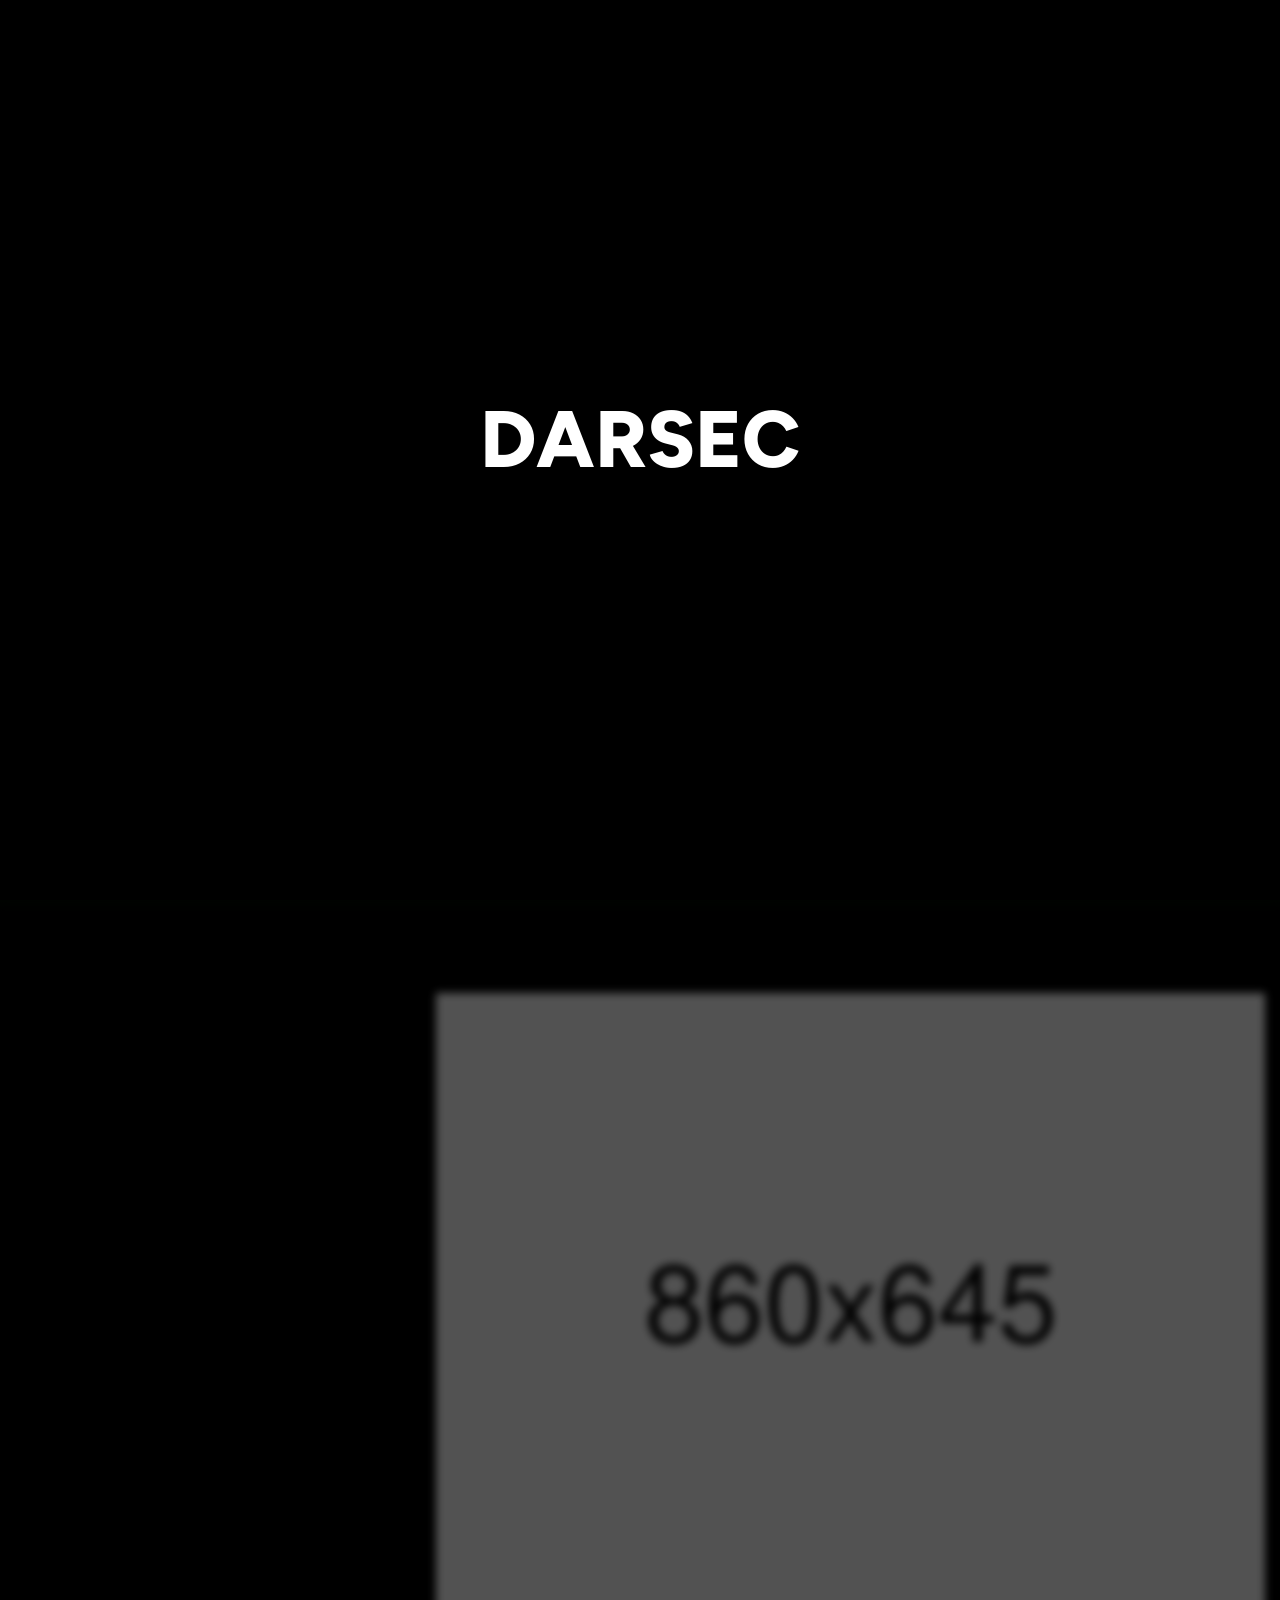
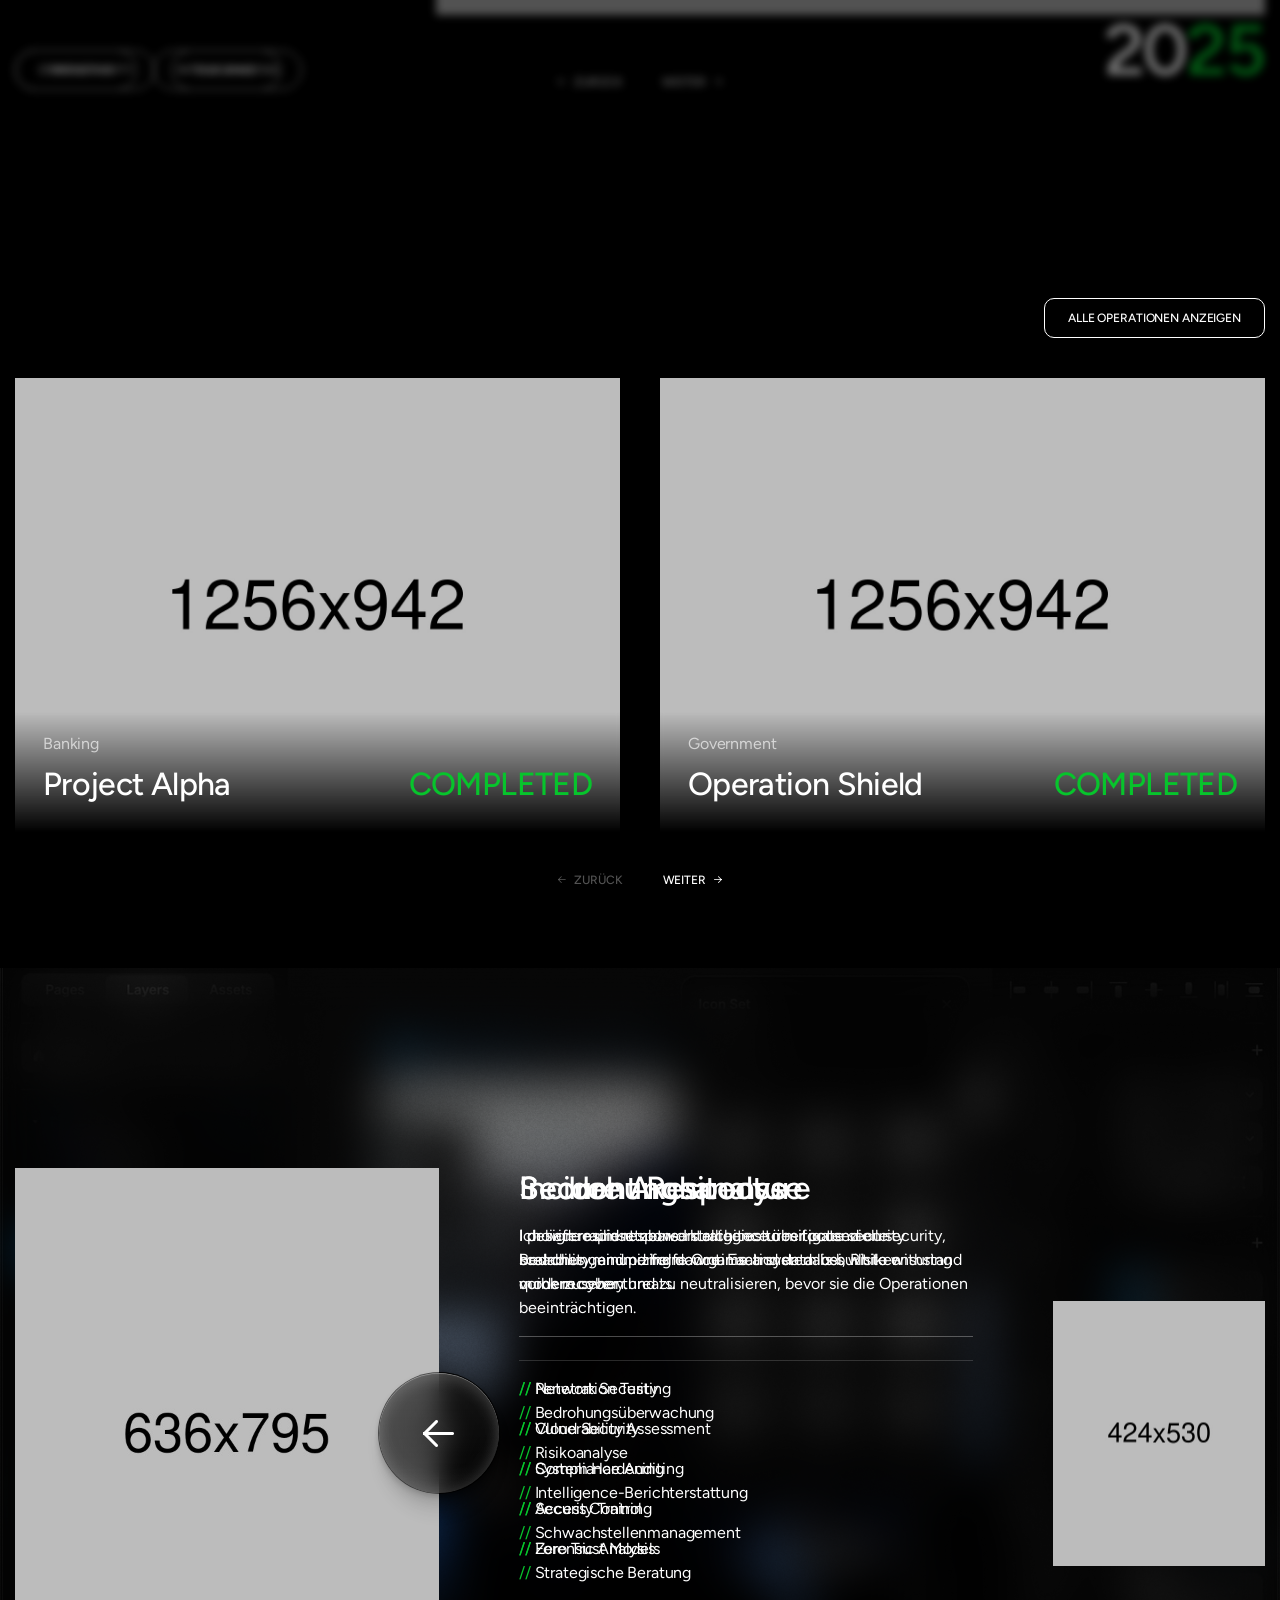
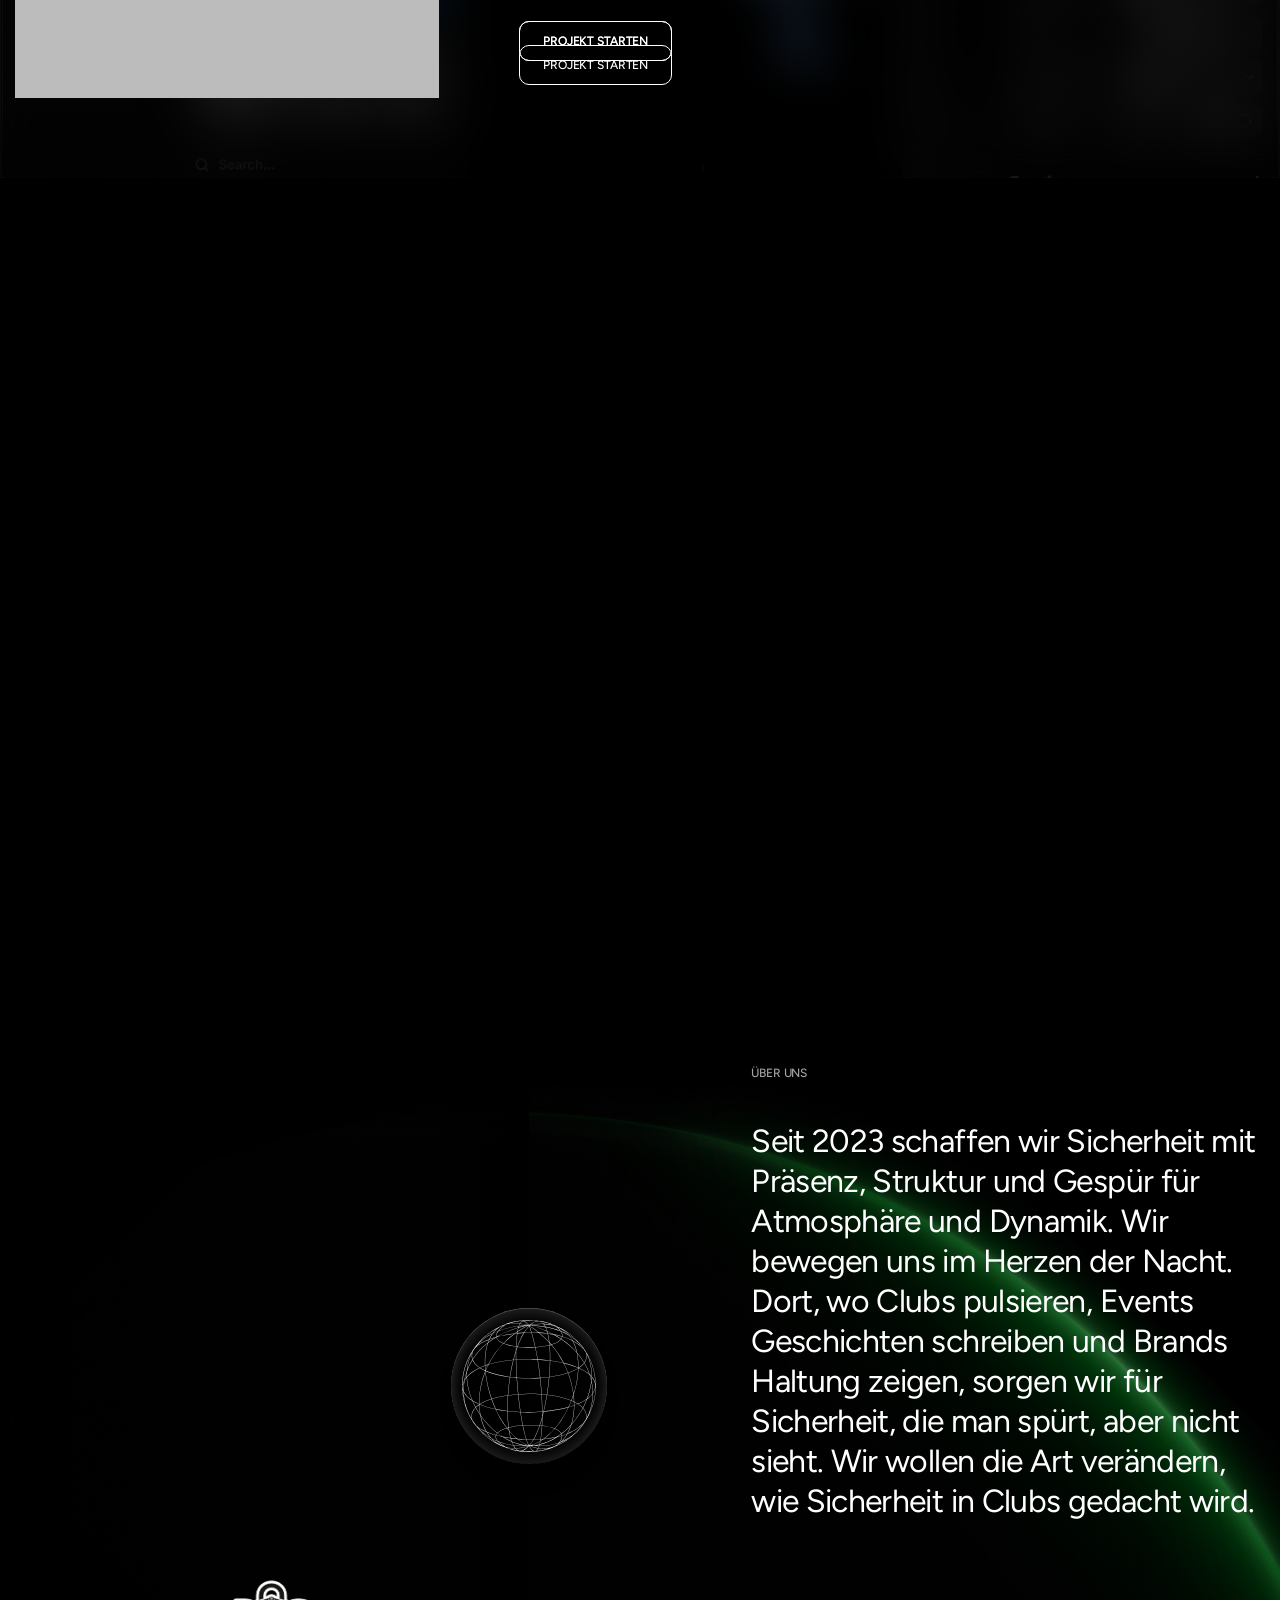
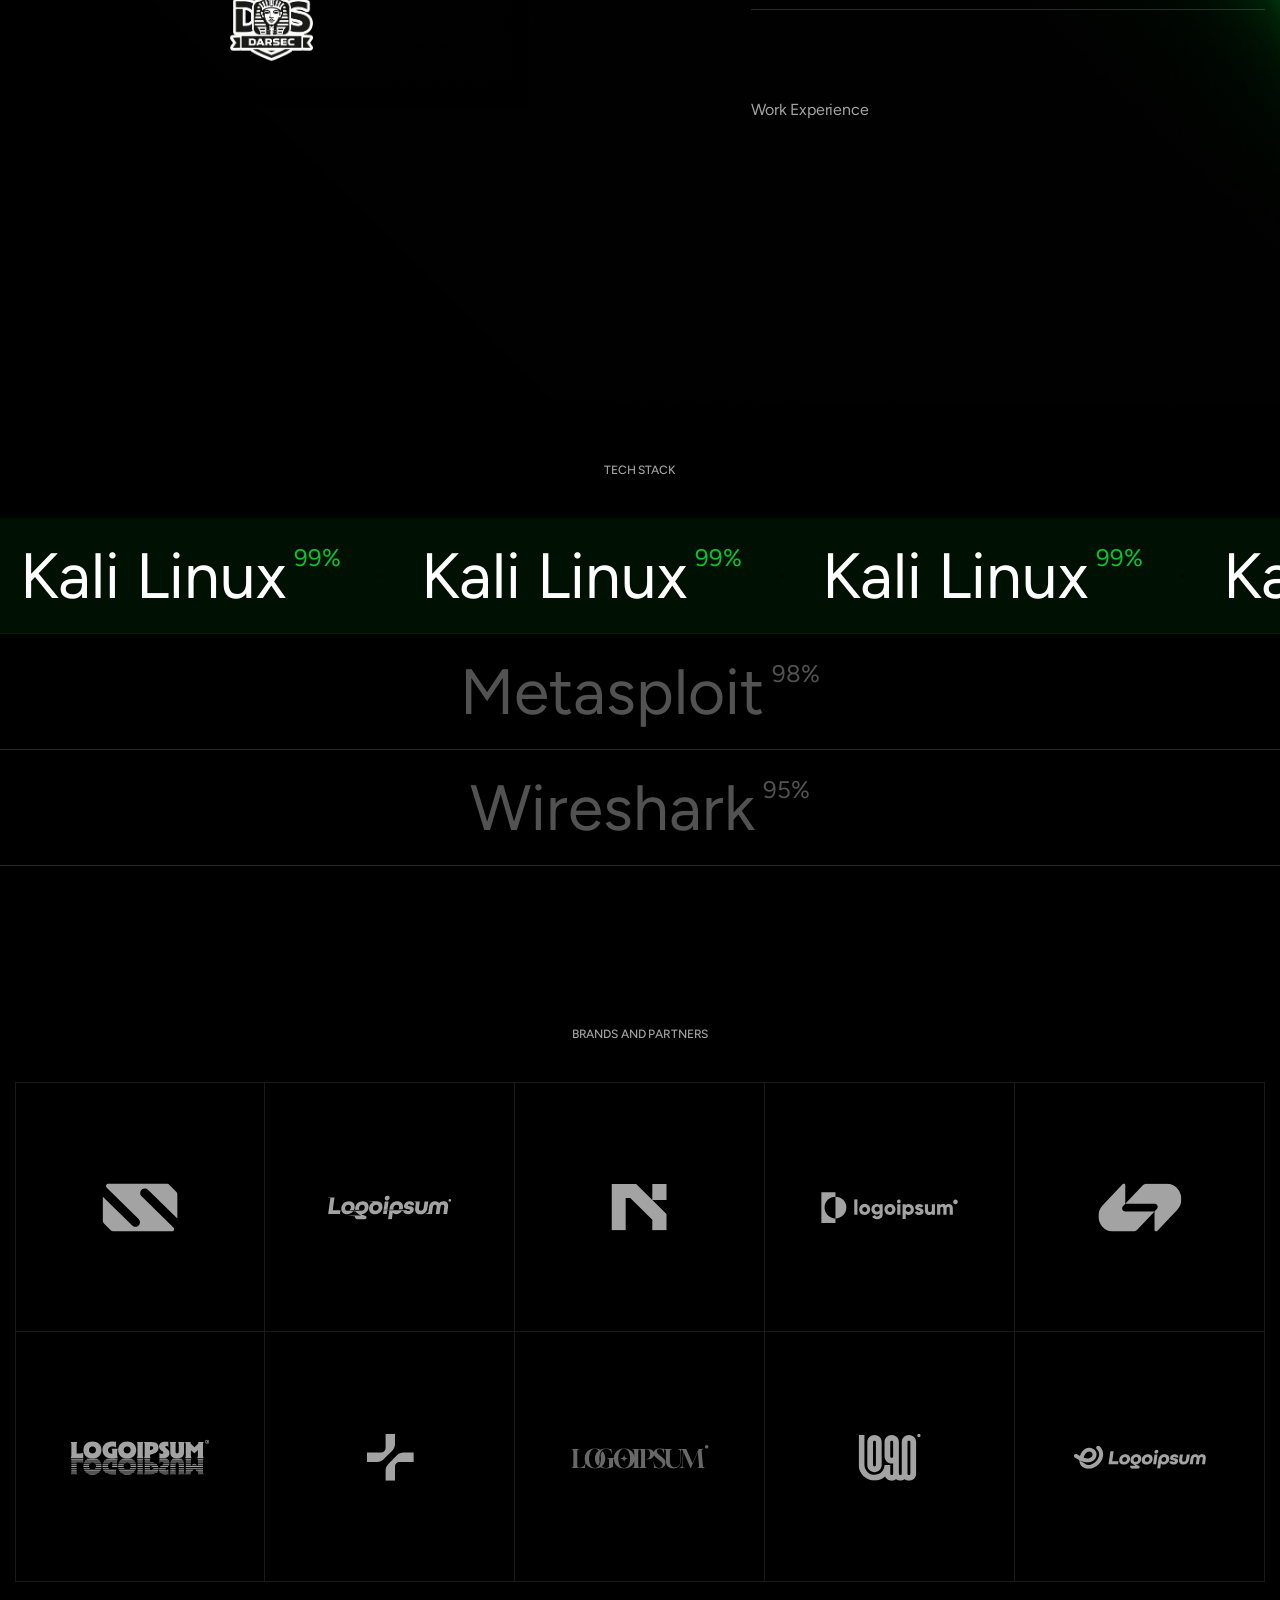
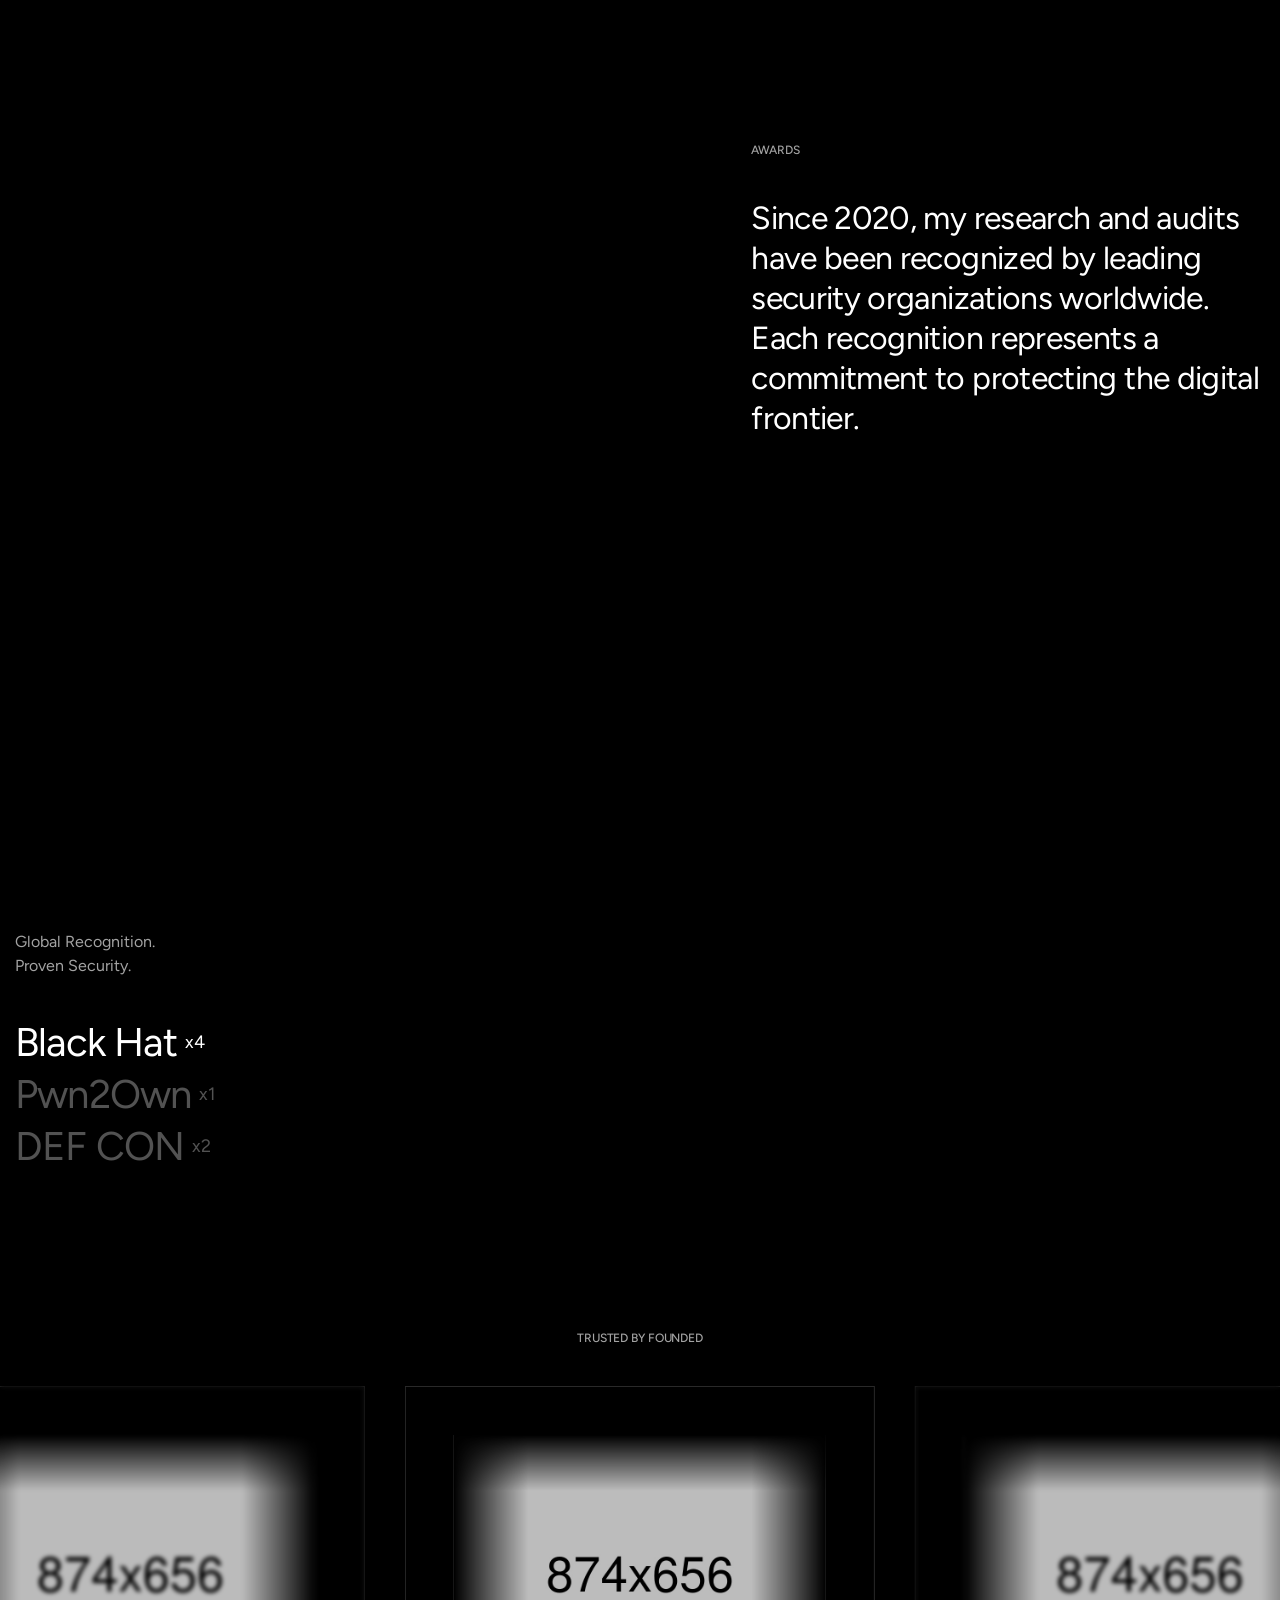
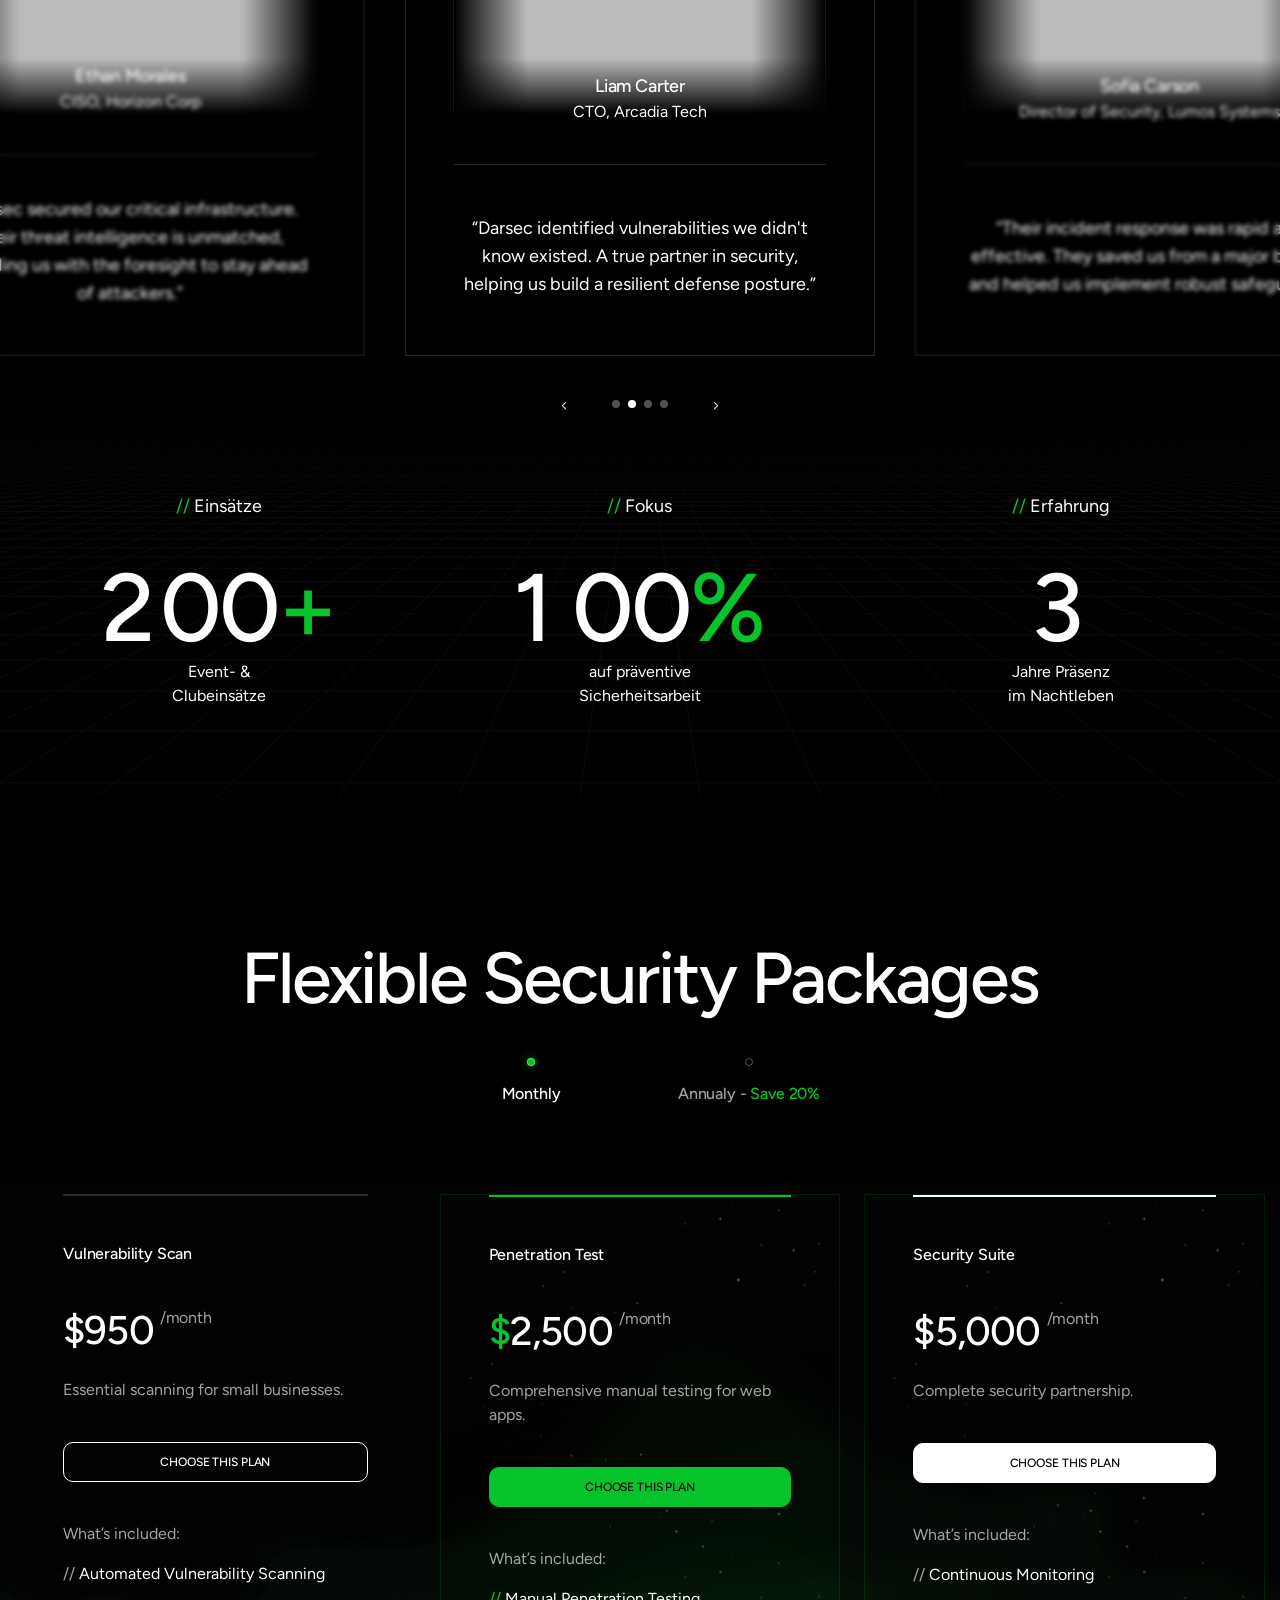
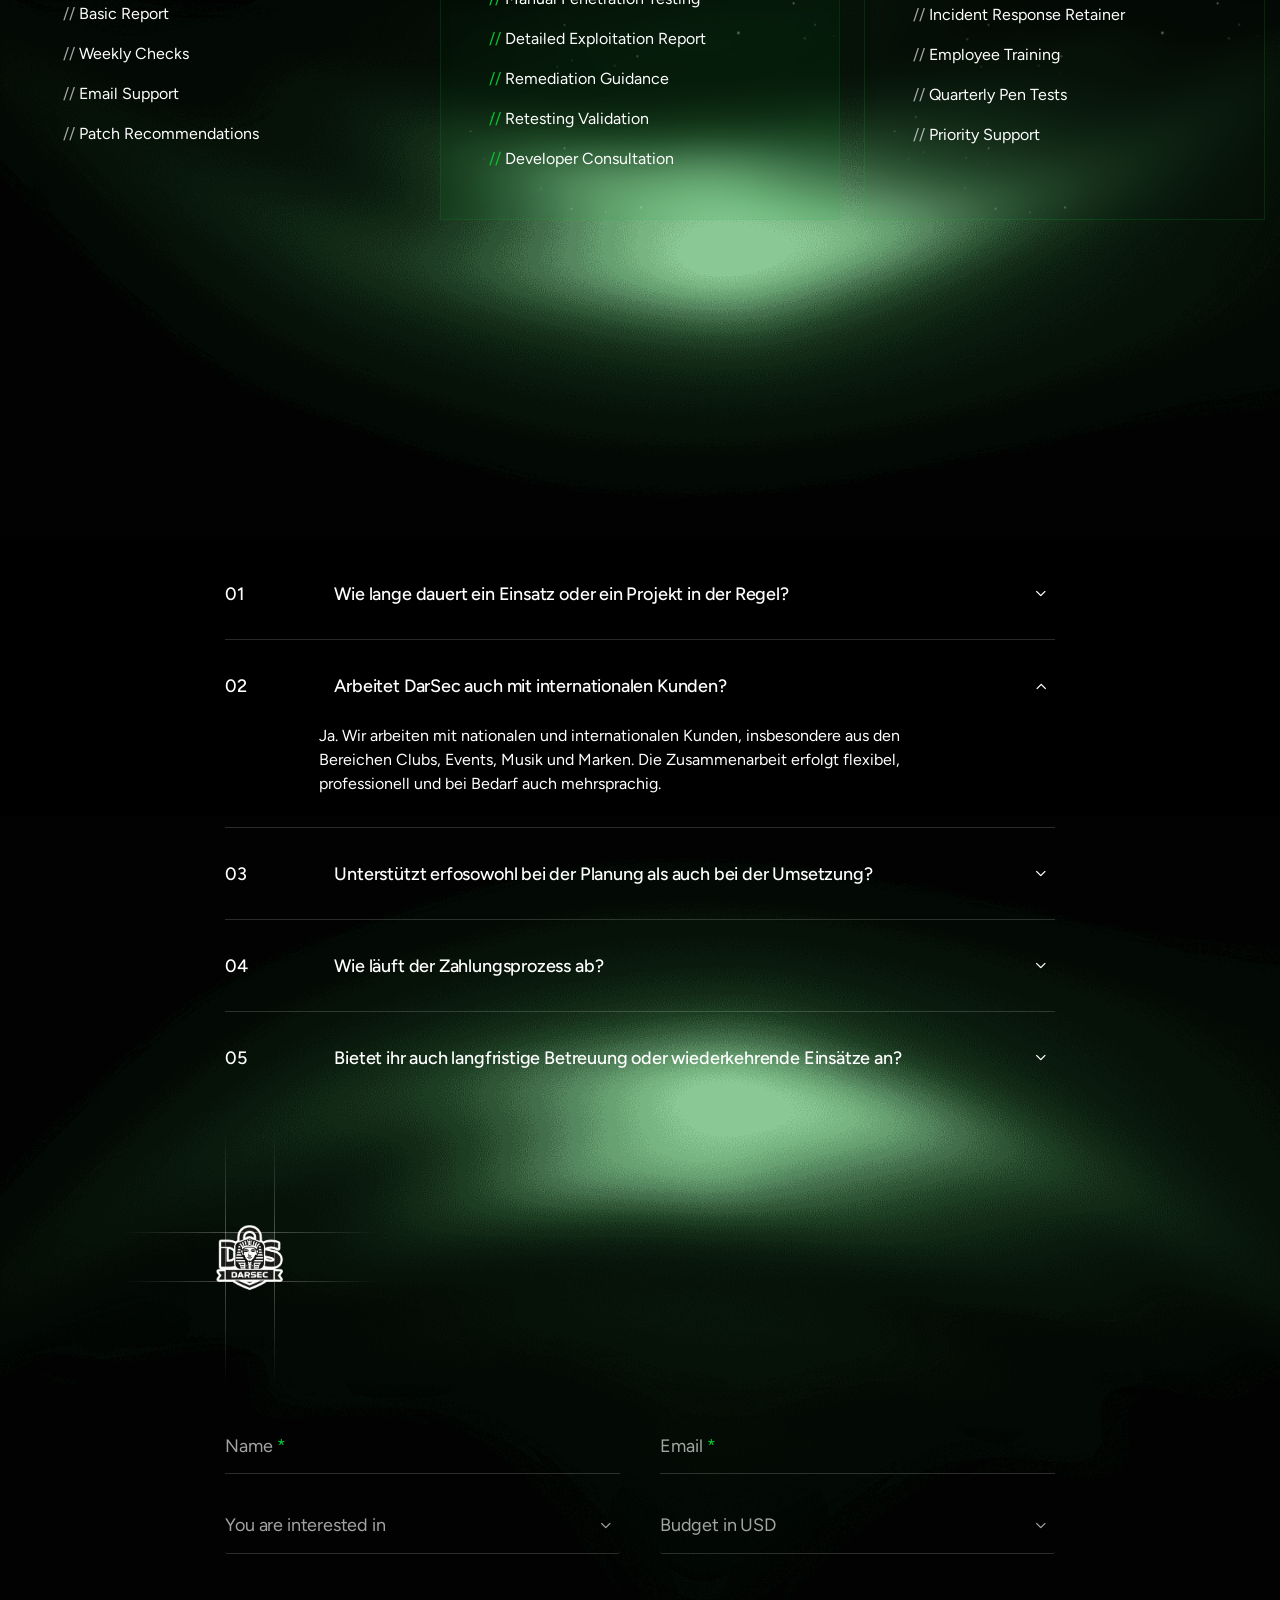
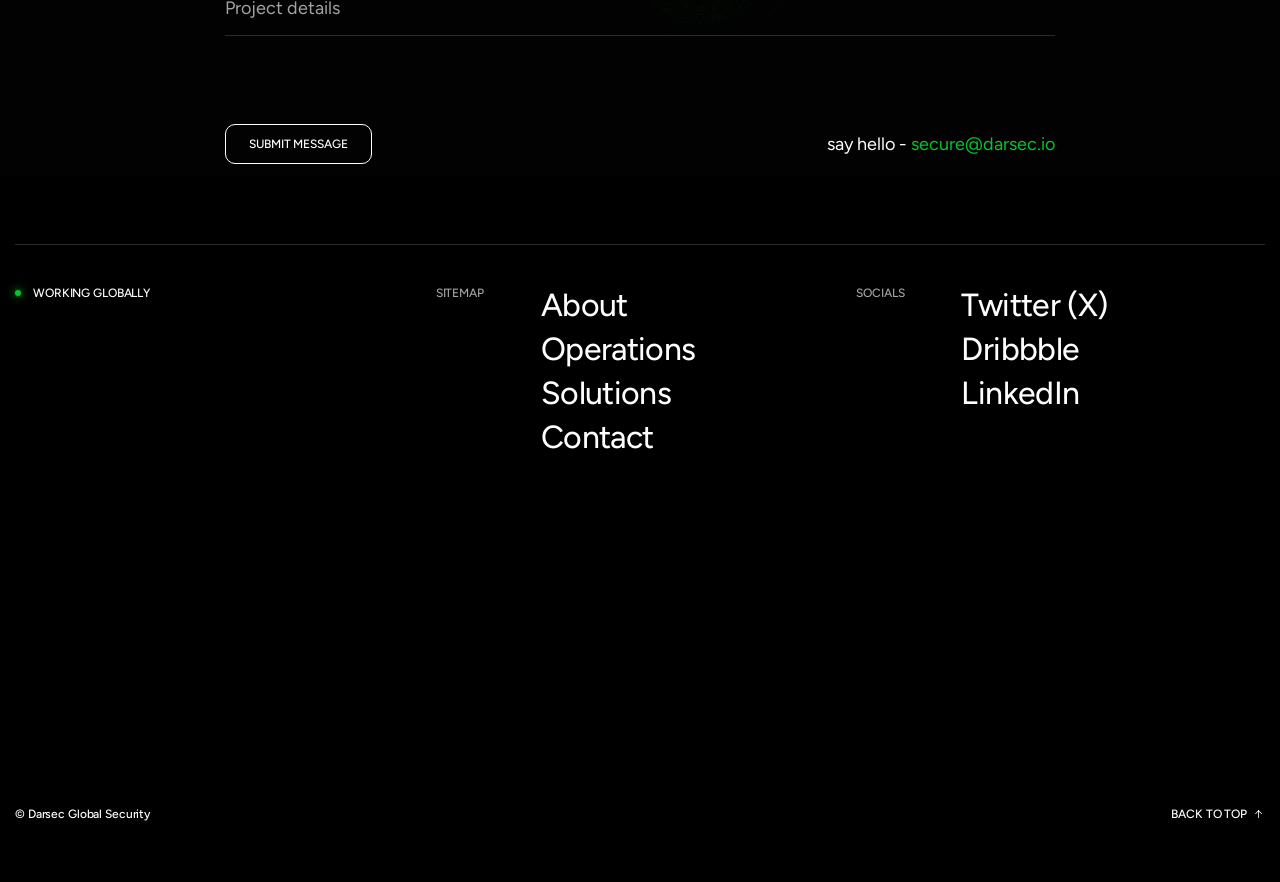
==== commit 219ec729: "Update German translations on landing pages for FAQ, About, Stats, and Process sections" ====
--- a/index.de.html
+++ b/index.de.html
@@ -648,7 +648,7 @@
             <div class="container">
                 <div class="s-header">
                     <h2 class="title text-display-2 letter-space--3 fw-semibold effectFade fadeUp">
-                        The Process
+                        Der Ablauf
                     </h2>
                 </div>
                 <div class="process-list">
@@ -664,96 +664,91 @@
                                         <div class="img-icon">
                                             <img loading="lazy" width="120" height="120" src="assets/images/item/process-1.png" alt="Image">
                                         </div>
-                                        <div class="content position-relative z-5">
-                                            <div class="img-icon">
-                                                <img loading="lazy" width="120" height="120" src="assets/images/item/process-1.png" alt="Image">
+
+                                        <div>
+                                            <h5 class="title letter-space--2">
+                                                <a href="#" class="link">
+                                                    Analyse der Anforderungen <br class="d-none d-sm-block">
+                                                    und Rahmenbedingungen
+                                                </a>
+                                            </h5>
+                                            <div class="br-line"></div>
+                                            <div class="bot">
+                                                <div class="img-item">
+                                                    <img loading="lazy" width="81" height="68" src="assets/images/item/S1.svg" alt="Image">
+                                                </div>
+                                                <p class="desc text-body-3 letter-space--1 text-white-64">
+                                                    Wir analysieren Event, Location und Rahmenbedingungen im Detail. Auf dieser Basis definieren wir ein klares Sicherheitskonzept für einen reibungslosen Ablauf.
+                                                </p>
                                             </div>
+                                        </div>
+                                    </div>
+                                </div>
+                            </div>
+                            <!-- item 2 -->
+                            <div class="swiper-slide effectFade fadeUp no-div">
+                                <div class="wg-process">
+                                    <div class="bg-img">
+                                        <img loading="lazy" width="509" height="509" src="assets/images/item/bg-1.jpg" alt="Image">
+                                    </div>
+                                    <div class="content position-relative z-5">
+                                        <div class="img-icon">
+                                            <img loading="lazy" width="120" height="120" src="assets/images/item/process-2.png" alt="Image">
+                                        </div>
 
-                                            <div>
-                                                <h5 class="title letter-space--2">
-                                                    <a href="#" class="link">
-                                                        Projekt Alpha Assessment <br class="d-none d-sm-block">
-                                                        and Risk Identification
-                                                    </a>
-                                                </h5>
-                                                <div class="br-line"></div>
-                                                <div class="bot">
-                                                    <div class="img-item">
-                                                        <img loading="lazy" width="81" height="68" src="assets/images/item/S1.svg" alt="Image">
-                                                    </div>
-                                                    <p class="desc text-body-3 letter-space--1 text-white-64">
-                                                        I begin by identifying your critical assets and potential vulnerabilities. These insights set a clear direction for your security posture.
-                                                    </p>
+                                        <div>
+                                            <h5 class="title letter-space--2">
+                                                <a href="#" class="link">
+                                                    Entwicklung strukturierter <br class="d-none d-sm-block">
+                                                    Sicherheitskonzepte
+                                                </a>
+                                            </h5>
+                                            <div class="br-line"></div>
+                                            <div class="bot">
+                                                <div class="img-item">
+                                                    <img loading="lazy" width="99" height="68" src="assets/images/item/S2.svg" alt="Image">
                                                 </div>
+                                                <p class="desc text-body-3 letter-space--1 text-white-64">
+                                                    Wir übersetzen die Analyse in konkrete Einsatz- und Ablaufpläne. Personal, Zugänge und Maßnahmen werden strukturiert vorbereitet und abgestimmt.
+                                                </p>
                                             </div>
                                         </div>
                                     </div>
                                 </div>
-                                <!-- item 2 -->
-                                <div class="swiper-slide effectFade fadeUp no-div">
-                                    <div class="wg-process">
-                                        <div class="bg-img">
-                                            <img loading="lazy" width="509" height="509" src="assets/images/item/bg-1.jpg" alt="Image">
-                                        </div>
-                                        <div class="content position-relative z-5">
-                                            <div class="img-icon">
-                                                <img loading="lazy" width="120" height="120" src="assets/images/item/process-2.png" alt="Image">
+                            </div>
+                            <!-- item 3 -->
+                            <div class="swiper-slide effectFade fadeUp no-div">
+                                <div class="wg-process">
+                                    <div class="bg-img">
+                                        <img loading="lazy" width="509" height="509" src="assets/images/item/bg-1.jpg" alt="Image">
+                                    </div>
+                                    <div class="content position-relative z-5">
+                                        <div class="img-icon">
+                                            <img loading="lazy" width="120" height="120" src="assets/images/item/process-3.png" alt="Image">
+                                        </div>
+
+                                        <div>
+                                            <h5 class="title letter-space--2">
+                                                <a href="#" class="link">
+                                                    Durchführung mit Präsenz <br class="d-none d-sm-block">
+                                                    und Kontrolle
+                                                </a>
+                                            </h5>
+                                            <div class="br-line"></div>
+                                            <div class="bot">
+                                                <div class="img-item">
+                                                    <img loading="lazy" width="99" height="68" src="assets/images/item/S3.svg" alt="Image">
+                                                </div>
+                                                <p class="desc text-body-3 letter-space--1 text-white-64">
+                                                    Unsere Teams setzen das Sicherheitskonzept professionell vor Ort um. Durch klare Kommunikation und Präsenz gewährleisten wir Sicherheit während des gesamten Einsatzes.
+                                                </p>
                                             </div>
-
-                                            <div>
-                                                <h5 class="title letter-space--2">
-                                                    <a href="#" class="link">
-                                                        Strategic Defense<br class="d-none d-sm-block">
-                                                        and Planning
-                                                    </a>
-                                                </h5>
-                                                <div class="br-line"></div>
-                                                <div class="bot">
-                                                    <div class="img-item">
-                                                        <img loading="lazy" width="99" height="68" src="assets/images/item/S2.svg" alt="Image">
-                                                    </div>
-                                                    <p class="desc text-body-3 letter-space--1 text-white-64">
-                                                        I develop a comprehensive security strategy tailored to your organization. Every protocol serves a purpose—resilient, compliant, and ready for threats.
-                                                    </p>
-                                                </div>
-                                            </div>
-                                        </div>
-                                    </div>
-                                </div>
-                                <!-- item 3 -->
-                                <div class="swiper-slide effectFade fadeUp no-div">
-                                    <div class="wg-process">
-                                        <div class="bg-img">
-                                            <img loading="lazy" width="509" height="509" src="assets/images/item/bg-1.jpg" alt="Image">
-                                        </div>
-                                        <div class="content position-relative z-5">
-                                            <div class="img-icon">
-                                                <img loading="lazy" width="120" height="120" src="assets/images/item/process-3.png" alt="Image">
-                                            </div>
-
-                                            <div>
-                                                <h5 class="title letter-space--2">
-                                                    <a href="#" class="link">
-                                                        Rapid Mitigation <br class="d-none d-sm-block">
-                                                        and Recovery
-                                                    </a>
-                                                </h5>
-                                                <div class="br-line"></div>
-                                                <div class="bot">
-                                                    <div class="img-item">
-                                                        <img loading="lazy" width="99" height="68" src="assets/images/item/S3.svg" alt="Image">
-                                                    </div>
-                                                    <p class="desc text-body-3 letter-space--1 text-white-64">
-                                                        I implement security measures and protocols to ensure business continuity, minimizing downtime and data loss in the event of an incident.
-                                                    </p>
-                                                </div>
-                                            </div>
-                                        </div>
-                                    </div>
-                                </div>
-                            </div>
-                            <div class="sw-dot-default tf-pag-nav justify-content-center d-xl-none"></div>
-                        </div>
+                                        </div>
+                                    </div>
+                                </div>
+                            </div>
+                        </div>
+                        <div class="sw-dot-default tf-pag-nav justify-content-center d-xl-none"></div>
                     </div>
                 </div>
             </div>
@@ -787,11 +782,11 @@
                     <div class="offset-lg-1 col-lg-6 offset-xl-2 col-xl-5">
                         <div class="col-right">
                             <h6 class="mini-title text-caption text-white-64">
-                                ABOUT ME
+                                ÜBER UNS
                             </h6>
                             <div class="text-color-change">
                                 <h5 class="desc letter-space--2 fw-normal ">
-                                    I’m a global security consultant providing strategic defense and intelligence that help organizations protect their critical assets and ensure operational continuity.
+                                    Seit 2023 schaffen wir Sicherheit mit Präsenz, Struktur und Gespür für Atmosphäre und Dynamik. Wir bewegen uns im Herzen der Nacht. Dort, wo Clubs pulsieren, Events Geschichten schreiben und Brands Haltung zeigen, sorgen wir für Sicherheit, die man spürt, aber nicht sieht. Wir wollen die Art verändern, wie Sicherheit in Clubs gedacht wird.
                                 </h5>
                             </div>
                             <div class="br-line"></div>
@@ -1183,42 +1178,42 @@
                         <div class="col-md-4">
                             <div class="wg-indicator mb-md-0">
                                 <p class="indicate-title text-body-1">
-                                    <span class="text-primary">//</span> Audits Completed
+                                    <span class="text-primary">//</span> Einsätze
                                 </p>
                                 <p class="indicate-counter wg-counter text-display-1 fw-medium">
-                                    <span class="odometer" data-number="500">10</span> <span class="text-primary">+</span>
+                                    <span class="odometer" data-number="200">10</span> <span class="text-primary">+</span>
                                 </p>
                                 <p class="indicate-sub">
-                                    Comprehensive assessments <br>
-                                    delivering security
+                                    Event- & <br>
+                                    Clubeinsätze
                                 </p>
                             </div>
                         </div>
                         <div class="col-md-4">
                             <div class="wg-indicator mb-md-0">
                                 <p class="indicate-title text-body-1">
-                                    <span class="text-primary">//</span> Risk Reduction
+                                    <span class="text-primary">//</span> Fokus
                                 </p>
                                 <p class="indicate-counter wg-counter text-display-1 fw-medium">
-                                    <span class="odometer" data-number="99">10</span> <span class="text-primary">%</span>
+                                    <span class="odometer" data-number="100">10</span> <span class="text-primary">%</span>
                                 </p>
                                 <p class="indicate-sub">
-                                    Decrease in critical <br>
-                                    vulnerabilities
+                                    auf präventive <br>
+                                    Sicherheitsarbeit
                                 </p>
                             </div>
                         </div>
                         <div class="col-md-4">
                             <div class="wg-indicator mb-0">
                                 <p class="indicate-title text-body-1">
-                                    <span class="text-primary">//</span> Years of Defense
+                                    <span class="text-primary">//</span> Erfahrung
                                 </p>
                                 <p class="indicate-counter wg-counter text-display-1 fw-medium">
-                                    <span class="odometer" data-number="12">1</span> <span class="text-primary">+</span>
+                                    <span class="odometer" data-number="3">1</span>
                                 </p>
                                 <p class="indicate-sub">
-                                    Dedicated to protecting <br>
-                                    digital assets
+                                    Jahre Präsenz <br>
+                                    im Nachtleben
                                 </p>
                             </div>
                         </div>
@@ -1413,8 +1408,8 @@
             <div class="container">
                 <div class="s-header d-block">
                     <h2 class="text-display-2 letter-space--3 text-center effectFade fadeUp">
-                        Frequently <br>
-                        asked questions
+                        Häufig gestellte <br>
+                        Fragen
                     </h2>
                 </div>
                 <div class="row">
@@ -1424,14 +1419,14 @@
                                 <div class="accordion-action text-body-1 letter-space--1 fw-medium collapsed" data-bs-target="#faq-1" role="button"
                                     data-bs-toggle="collapse" aria-controls="faq-1" aria-expanded="true">
                                     <span class="accordion-order">01</span>
-                                    <p class="accordion-text">How long does a security audit take?</p>
+                                    <p class="accordion-text">Wie lange dauert ein Einsatz oder ein Projekt in der Regel?</p>
                                     <div class="ic-wrap d-flex">
                                         <i class="icon icon-arrow-caret-down fs-10"></i>
                                     </div>
                                 </div>
                                 <div id="faq-1" class="collapse" data-bs-parent="#accordion-faq_list">
                                     <p class="accordion-content">
-                                        Most comprehensive audits are completed within 2–4 weeks, depending on infrastructure size and complexity. We provide a detailed timeline upon initial assessment.
+                                        Die Dauer hängt von Art, Umfang und Anspruch des Einsatzes ab. Einzelne Events oder Clubnächte können kurzfristig geplant und umgesetzt werden. Langfristige Sicherheitskonzepte für Clubs, Veranstaltungsreihen oder Marken entwickeln wir strukturiert und passgenau – immer in enger Abstimmung mit dem Auftraggeber.
                                     </p>
                                 </div>
                             </div>
@@ -1439,14 +1434,14 @@
                                 <div class="accordion-action text-body-1 letter-space--1 fw-medium " data-bs-target="#faq-2" role="button"
                                     data-bs-toggle="collapse" aria-controls="faq-2" aria-expanded="false">
                                     <span class="accordion-order">02</span>
-                                    <p class="accordion-text">Do you handle classified data?</p>
+                                    <p class="accordion-text">Arbeitet DarSec auch mit internationalen Kunden?</p>
                                     <div class="ic-wrap d-flex">
                                         <i class="icon icon-arrow-caret-down fs-10"></i>
                                     </div>
                                 </div>
                                 <div id="faq-2" class="collapse show" data-bs-parent="#accordion-faq_list">
                                     <p class="accordion-content">
-                                        Yes, we adhere to strict NDA protocols and have clearance for handling sensitive and classified government and corporate data with highest encryption standards.
+                                        Ja. Wir arbeiten mit nationalen und internationalen Kunden, insbesondere aus den Bereichen Clubs, Events, Musik und Marken. Die Zusammenarbeit erfolgt flexibel, professionell und bei Bedarf auch mehrsprachig.
                                     </p>
                                 </div>
                             </div>
@@ -1454,14 +1449,14 @@
                                 <div class="accordion-action text-body-1 letter-space--1 fw-medium collapsed" data-bs-target="#faq-3" role="button"
                                     data-bs-toggle="collapse" aria-controls="faq-3" aria-expanded="false">
                                     <span class="accordion-order">03</span>
-                                    <p class="accordion-text">Do you offer post-breach remediation?</p>
+                                    <p class="accordion-text">Unterstützt erfosowohl bei der Planung als auch bei der Umsetzung?</p>
                                     <div class="ic-wrap d-flex">
                                         <i class="icon icon-arrow-caret-down fs-10"></i>
                                     </div>
                                 </div>
                                 <div id="faq-3" class="collapse" data-bs-parent="#accordion-faq_list">
                                     <p class="accordion-content">
-                                        Absolutely. We provide immediate incident response, forensic analysis, and system hardening to recover from attacks and prevent future breaches.
+                                        Ja. DarSec übernimmt sowohl die strategische Sicherheitsplanung als auch die operative Umsetzung vor Ort. Von Zugangskontrollen über Gästemanagement bis zur Wahrung von Sicherheitsstandards sorgen wir für einen reibungslosen Ablauf.
                                     </p>
                                 </div>
                             </div>
@@ -1469,14 +1464,14 @@
                                 <div class="accordion-action text-body-1 letter-space--1 fw-medium collapsed" data-bs-target="#faq-4" role="button"
                                     data-bs-toggle="collapse" aria-controls="faq-4" aria-expanded="false">
                                     <span class="accordion-order">04</span>
-                                    <p class="accordion-text">What compliance standards do you support?</p>
+                                    <p class="accordion-text">Wie läuft der Zahlungsprozess ab?</p>
                                     <div class="ic-wrap d-flex">
                                         <i class="icon icon-arrow-caret-down fs-10"></i>
                                     </div>
                                 </div>
                                 <div id="faq-4" class="collapse" data-bs-parent="#accordion-faq_list">
                                     <p class="accordion-content">
-                                        We specialize in ISO 27001, GDPR, HIPAA, PCI-DSS, and NIST cybersecurity frameworks to ensure your organization meets all regulatory requirements.
+                                        Die Abrechnung erfolgt transparent und auf Basis der vereinbarten Konditionen. Je nach Projektart rechnen wir pauschal, pro Einsatz oder auf Stundenbasis ab. Alle Details werden vor Beginn klar festgelegt.
                                     </p>
                                 </div>
                             </div>
@@ -1484,14 +1479,14 @@
                                 <div class="accordion-action text-body-1 letter-space--1 fw-medium collapsed" data-bs-target="#faq-5" role="button"
                                     data-bs-toggle="collapse" aria-controls="faq-5" aria-expanded="false">
                                     <span class="accordion-order">05</span>
-                                    <p class="accordion-text">Do you provide 24/7 monitoring?</p>
+                                    <p class="accordion-text">Bietet ihr auch langfristige Betreuung oder wiederkehrende Einsätze an?</p>
                                     <div class="ic-wrap d-flex">
                                         <i class="icon icon-arrow-caret-down fs-10"></i>
                                     </div>
                                 </div>
                                 <div id="faq-5" class="collapse" data-bs-parent="#accordion-faq_list">
                                     <p class="accordion-content">
-                                        Yes. Our Security Operations Center (SOC) provides 24/7 threat monitoring, intrusion detection, and real-time response to neutralise threats instantly.
+                                        Ja. Neben einzelnen Einsätzen bieten wir auch dauerhafte Sicherheitslösungen für Clubs, Eventreihen und Marken an. Unser Ziel ist eine langfristige, vertrauensvolle Zusammenarbeit.
                                     </p>
                                 </div>
                             </div>
